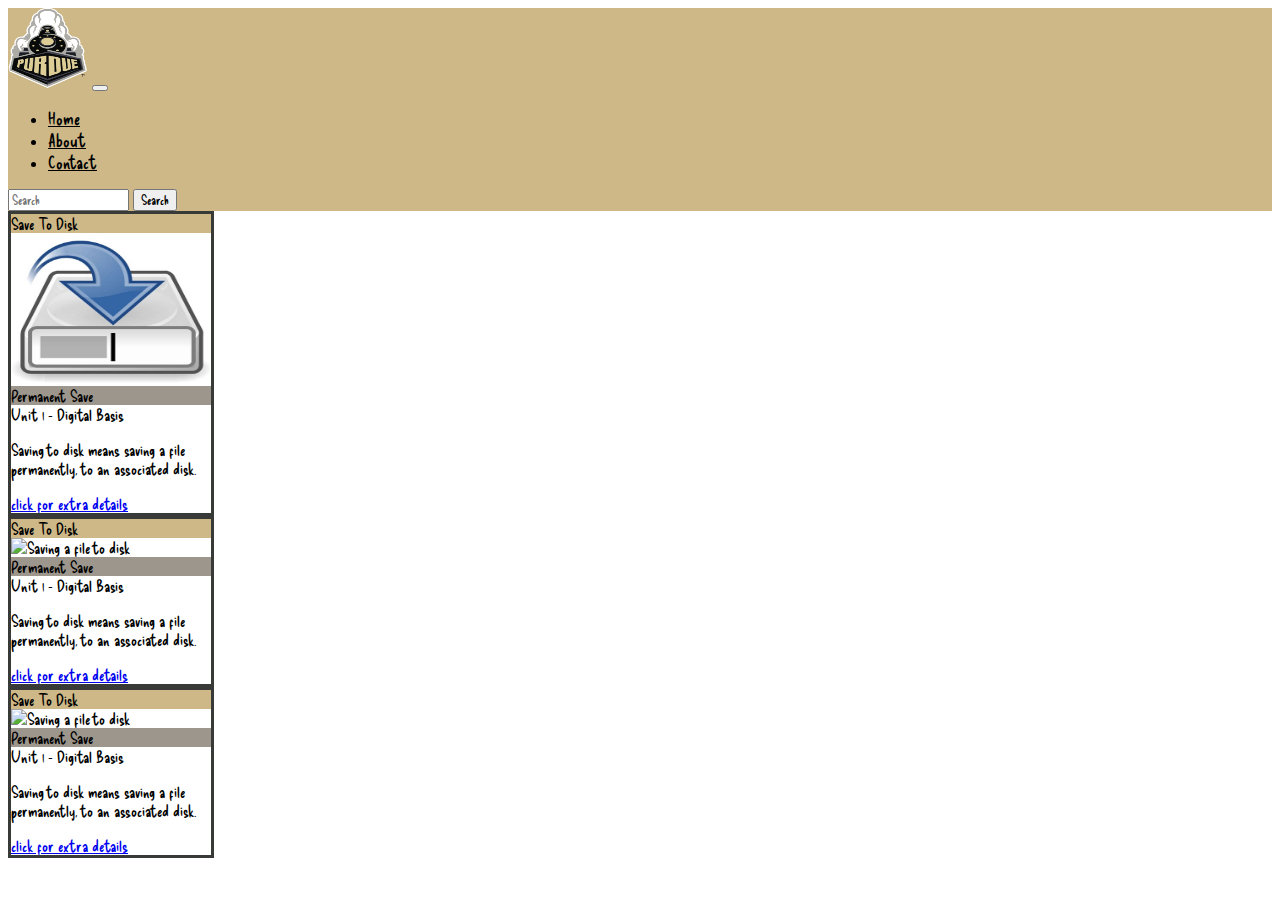
==== index.html @ e86a649c "card template" ====
<!-- @format -->

<!DOCTYPE html>
<html lang="en">
  <head>
    <meta charset="UTF-8" />
    <meta http-equiv="X-UA-Compatible" content="IE=edge" />
    <meta name="viewport" content="width=device-width, initial-scale=1.0" />
    <title>Bootstrap Hamburger</title>
    <link
      href="https://cdn.jsdelivr.net/npm/bootstrap@5.0.2/dist/css/bootstrap.min.css"
      rel="stylesheet"
      integrity="sha384-EVSTQN3/azprG1Anm3QDgpJLIm9Nao0Yz1ztcQTwFspd3yD65VohhpuuCOmLASjC"
      crossorigin="anonymous"
    />
    <link
      rel="stylesheet"
      href="https://cdn.jsdelivr.net/npm/bootstrap-icons@1.10.3/font/bootstrap-icons.css"
    />
    <link rel="preconnect" href="https://fonts.googleapis.com" />
    <link rel="preconnect" href="https://fonts.gstatic.com" crossorigin />
    <link
      href="https://fonts.googleapis.com/css2?family=Delicious+Handrawn&display=swap"
      rel="stylesheet"
    />
    <script
      src="https://cdn.jsdelivr.net/npm/bootstrap@5.0.2/dist/js/bootstrap.bundle.min.js"
      integrity="sha384-MrcW6ZMFYlzcLA8Nl+NtUVF0sA7MsXsP1UyJoMp4YLEuNSfAP+JcXn/tWtIaxVXM"
      crossorigin="anonymous"
    ></script>
    <style>
      .card img {
        width: 100%;
        height: 150px;
      }
      * {
        font-family: "Delicious Handrawn", serif;
      }

      .nav-link{
        color: black;
        font-size: large;
      }
    </style>
  </head>
  <body>
    <nav class="navbar navbar-expand-md" style= "background-color: #ceb888">
      <div class="container">
        <a class="navbar-brand" href="#"
          ><img
            src="images/logo.png"
            style="width: 80px; height: 80px; border-radius: 25px"
        /></a>
        <button
          class="navbar-toggler"
          type="button"
          data-bs-toggle="collapse"
          data-bs-target="#navbarSupportedContent"
        >
          <span class="navbar-toggler-icon"></span>
        </button>
        <div class="collapse navbar-collapse" id="navbarSupportedContent">
          <ul class="navbar-nav mx-5">
            <li class="nav-item">
              <a class="nav-link active" href="#">Home</a>
            </li>
            <li class="nav-item">
              <a class="nav-link" href="#">About</a>
            </li>
            <li class="nav-item">
              <a class="nav-link" href="#">Contact</a>
            </li>
          </ul>
          <form class="d-flex">
            <input
              class="form-control me-2"
              type="search"
              placeholder="Search"
              aria-label="Search"
            />
            <button class="btn btn-outline-success" type="submit" id="look_for">
              Search
            </button>
          </form>
        </div>
      </div>
    </nav>
    <div class="container d-flex">
      <div class="row row-cols-sm-2 row-cols-md-4 row-cols-lg-5 row-cols-xl-5">
      <div class="card m-2" style="width: 200px; border: 3px solid rgb(55, 58, 54)">
        <div class="card-header" style="background-color: #ceb888">
          Save To Disk
        </div>
        <img
          class="card-img"
          src="images/savetodisk.jpg"
          alt="Saving a file to disk"
        />
        <div class="card-body">
          <div class="card-title" style="background-color: rgb(157, 150, 141)">
            Permanent Save
          </div>
          <div class="card-subtitle">Unit 1 - Digital Basis</div>
          <p class="card-text">
            Saving to disk means saving a file permanently, to an associated
            disk.
          </p>
          <a href="#" class="card-link">click for extra details</a>
        </div>
      </div>

      <!-- Copy and paste this section for another card
        * put these card under "container d-flex"
      -->

      <div class="card m-2" style="width: 200px; border: 3px solid rgb(55, 58, 54)">
        <div class="card-header" style="background-color: #ceb888">
          Save To Disk
        </div>
        <img
          class="card-img"
          src="iamges/savetodisk.jpg"
          alt="Saving a file to disk"
        />
        <div class="card-body">
          <div class="card-title" style="background-color: rgb(157, 150, 141)">
            Permanent Save
          </div>
          <div class="card-subtitle">Unit 1 - Digital Basis</div>
          <p class="card-text">
            Saving to disk means saving a file permanently, to an associated
            disk.
          </p>
          <a href="#" class="card-link">click for extra details</a>
        </div>
      </div>

       <!-- Copy and paste this section for another card
        * put these card under "container d-flex"
      -->

      <div class="card m-2" style="width: 200px; border: 3px solid rgb(55, 58, 54)">
        <div class="card-header" style="background-color: #ceb888">
          Save To Disk
        </div>
        <img
          class="card-img"
          src="iamges/savetodisk.jpg"
          alt="Saving a file to disk"
        />
        <div class="card-body">
          <div class="card-title" style="background-color: rgb(157, 150, 141)">
            Permanent Save
          </div>
          <div class="card-subtitle">Unit 1 - Digital Basis</div>
          <p class="card-text">
            Saving to disk means saving a file permanently, to an associated
            disk.
          </p>
          <a href="#" class="card-link">click for extra details</a>
        </div>
      </div>

    </div>
    </div>
  </body>
</html>

<!-- @format -->
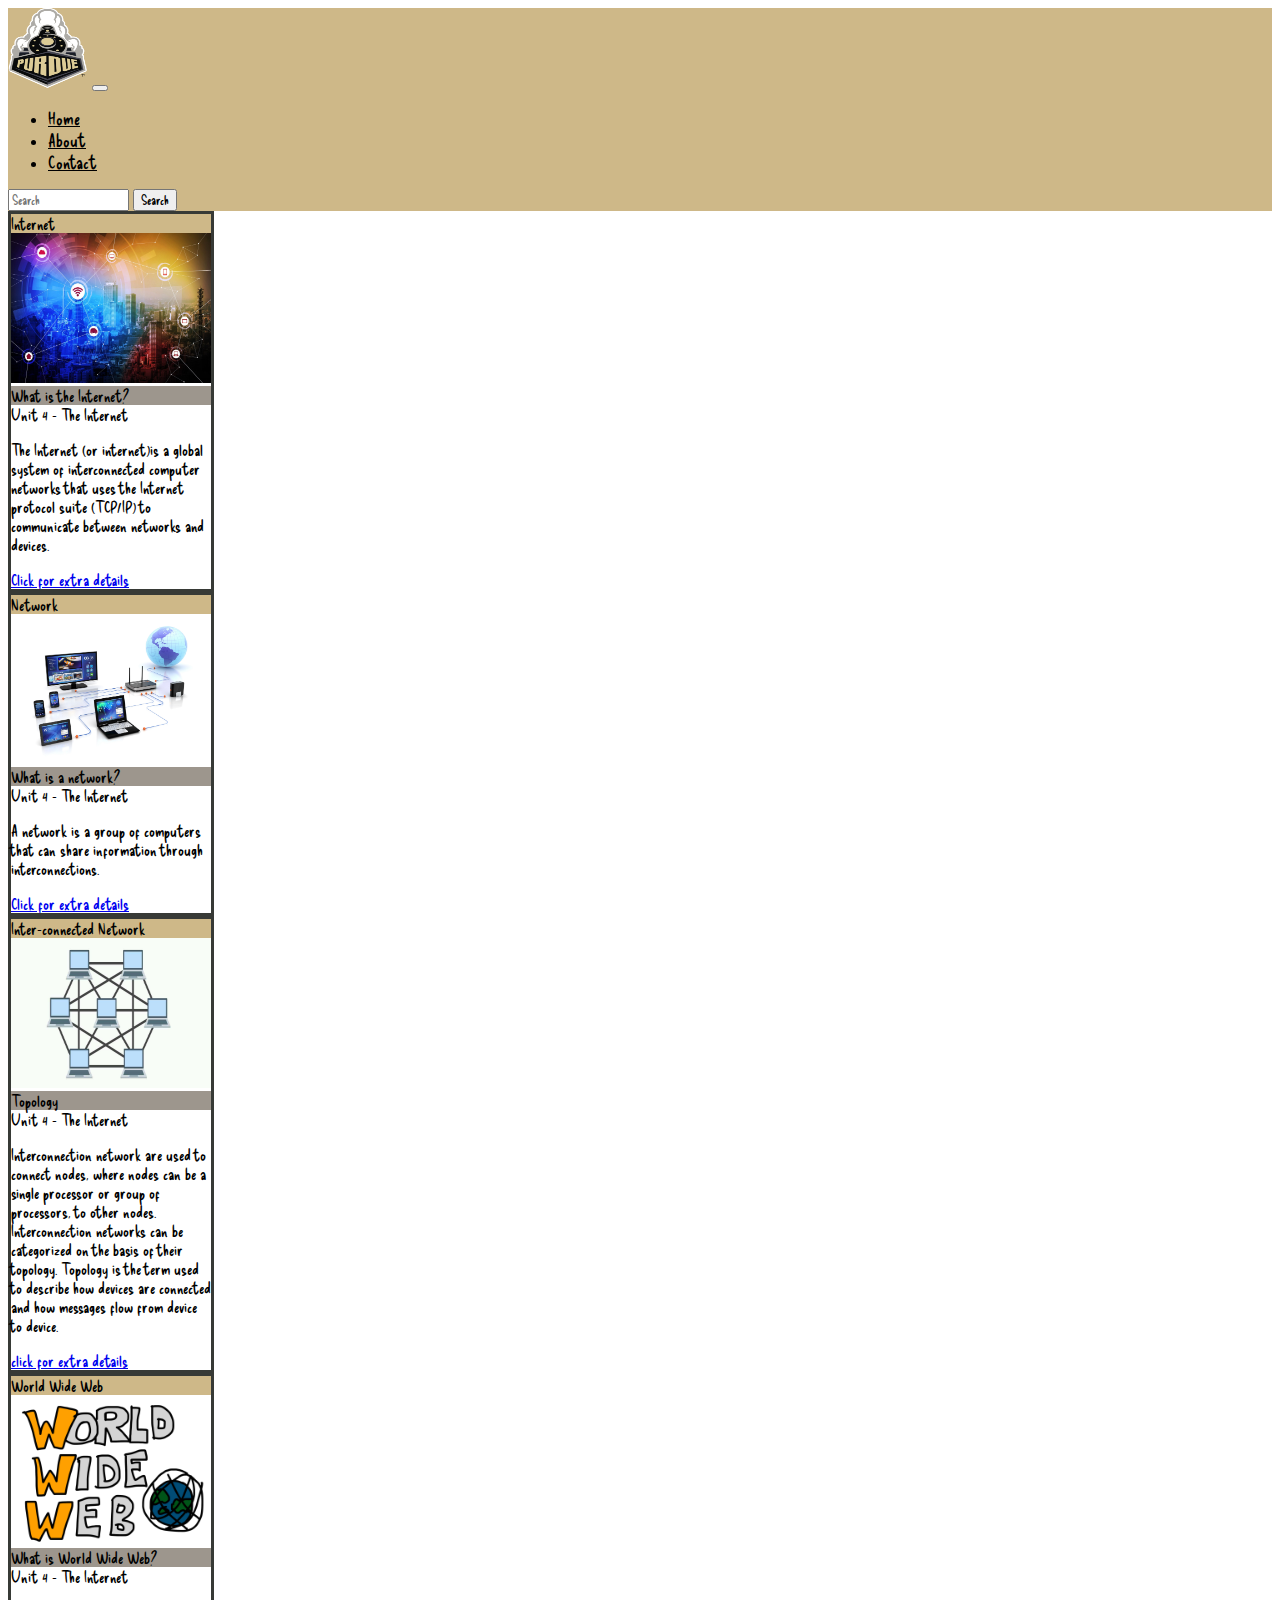
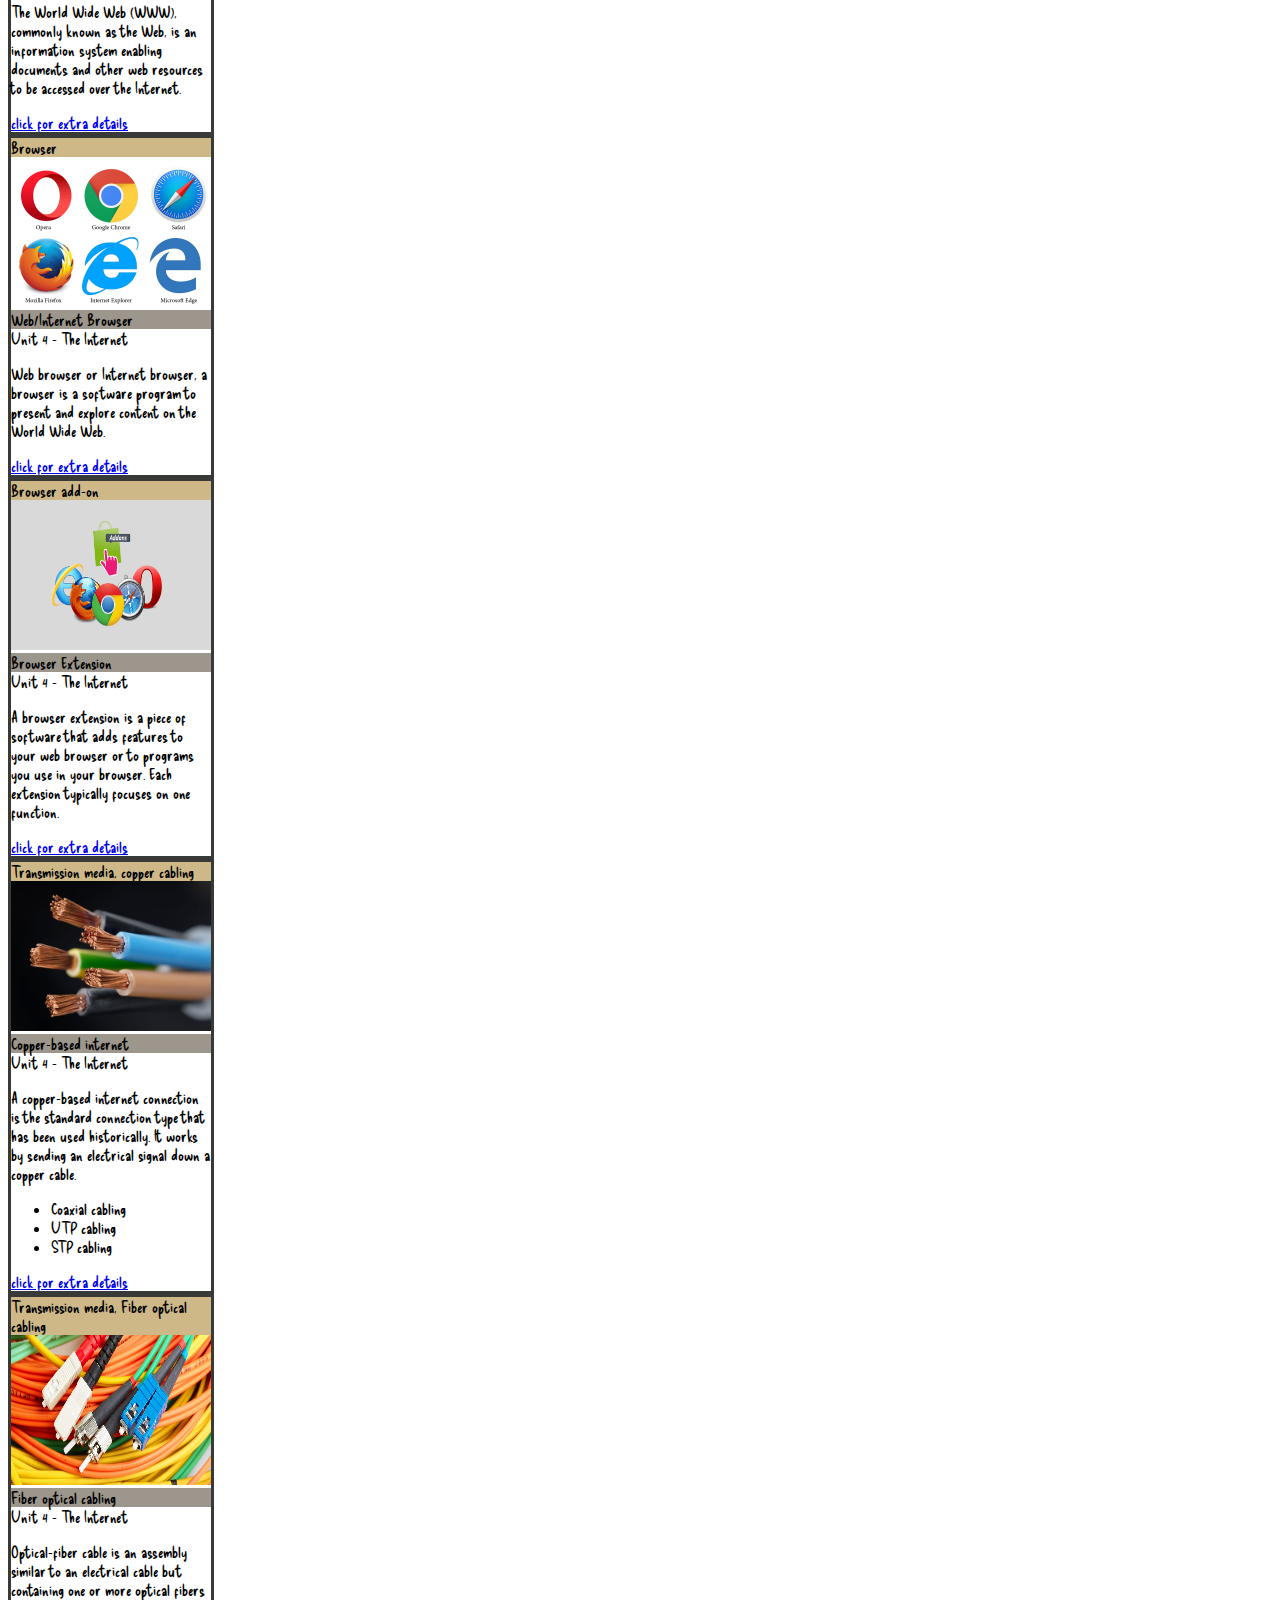
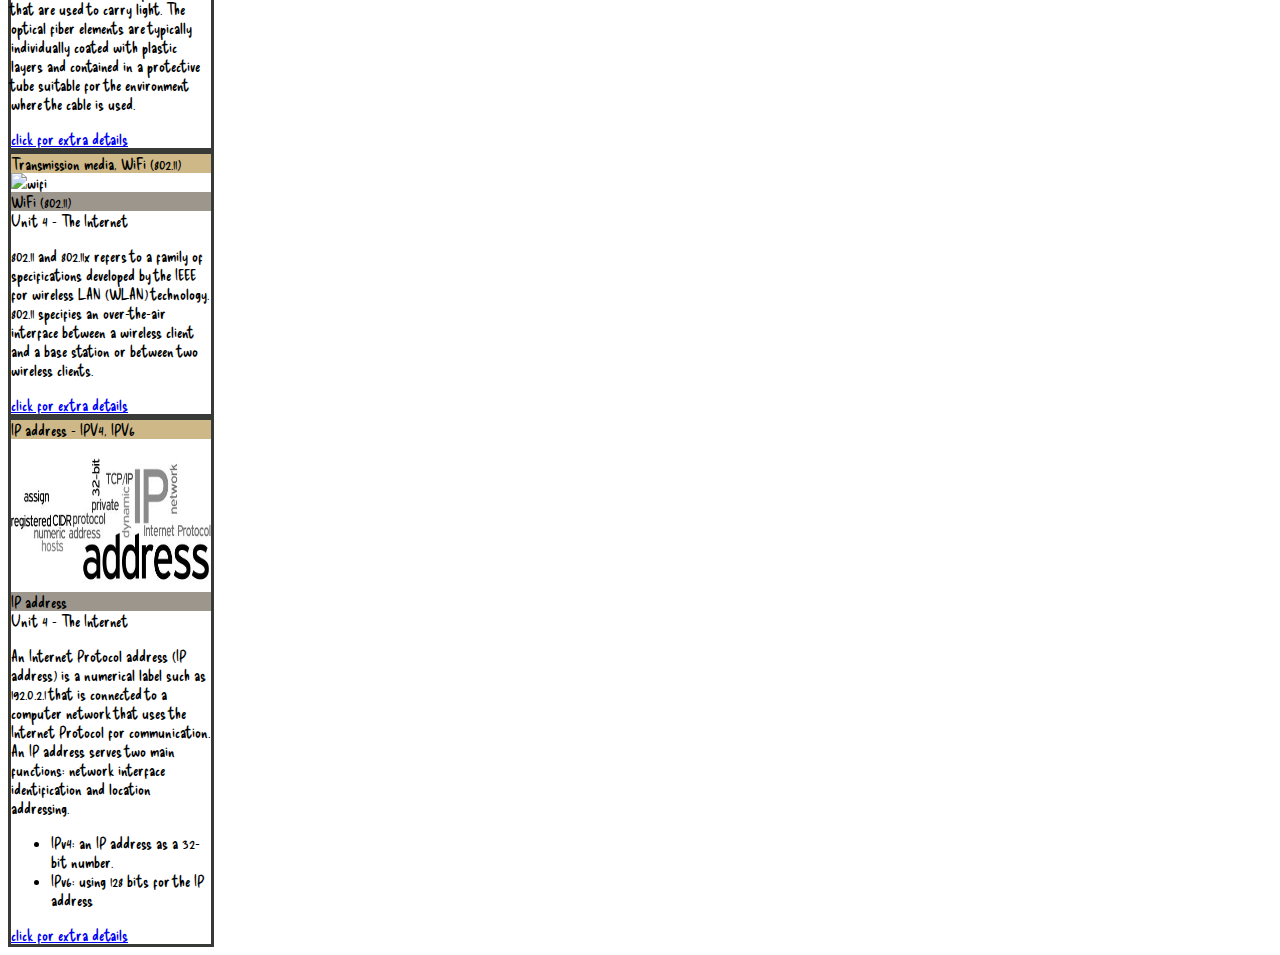
==== commit c8683b3c: "card content" ====
--- a/index.html
+++ b/index.html
@@ -6,7 +6,11 @@
     <meta charset="UTF-8" />
     <meta http-equiv="X-UA-Compatible" content="IE=edge" />
     <meta name="viewport" content="width=device-width, initial-scale=1.0" />
-    <title>Bootstrap Hamburger</title>
+    <title>Terminology Card</title>
+    <link rel="apple-touch-icon" sizes="180x180" href="favicons/apple-touch-icon.png">
+    <link rel="icon" type="image/png" sizes="32x32" href="favicons/favicon-32x32.png">
+    <link rel="icon" type="image/png" sizes="16x16" href="favicons/favicon-16x16.png">
+    <link rel="manifest" href="/site.webmanifest">
     <link
       href="https://cdn.jsdelivr.net/npm/bootstrap@5.0.2/dist/css/bootstrap.min.css"
       rel="stylesheet"
@@ -41,10 +45,15 @@
         color: black;
         font-size: large;
       }
+
+      .navbar-toggler-icon{
+
+        color: black;
+      }
     </style>
   </head>
   <body>
-    <nav class="navbar navbar-expand-md" style= "background-color: #ceb888">
+    <nav class="navbar navbar-expand-md" style= "background-color: #ceb888" >
       <div class="container">
         <a class="navbar-brand" href="#"
           ><img
@@ -85,29 +94,55 @@
         </div>
       </div>
     </nav>
-    <div class="container d-flex">
+    <div class="container my-5 d-flex">
       <div class="row row-cols-sm-2 row-cols-md-4 row-cols-lg-5 row-cols-xl-5">
-      <div class="card m-2" style="width: 200px; border: 3px solid rgb(55, 58, 54)">
-        <div class="card-header" style="background-color: #ceb888">
-          Save To Disk
-        </div>
-        <img
-          class="card-img"
-          src="images/savetodisk.jpg"
-          alt="Saving a file to disk"
-        />
-        <div class="card-body">
-          <div class="card-title" style="background-color: rgb(157, 150, 141)">
-            Permanent Save
-          </div>
-          <div class="card-subtitle">Unit 1 - Digital Basis</div>
-          <p class="card-text">
-            Saving to disk means saving a file permanently, to an associated
-            disk.
-          </p>
-          <a href="#" class="card-link">click for extra details</a>
-        </div>
-      </div>
+      
+        <div class="card m-2" style="width: 200px; border: 3px solid rgb(55, 58, 54)">
+          <div class="card-header" style="background-color: #ceb888">
+            Internet
+          </div>
+          <img
+            class="card-img"
+            src="images/internet.jpg"
+            alt="internet"
+          />
+          <div class="card-body">
+            <div class="card-title" style="background-color: rgb(157, 150, 141)">
+              What is the Internet?
+            </div>
+            <div class="card-subtitle">Unit 4 - The Internet</div>
+            <p class="card-text">
+              The Internet (or internet)is a global system of interconnected computer networks that uses the Internet protocol suite (TCP/IP)
+              to communicate between networks and devices.
+            </p>
+            <a href="#" class="card-link">Click for extra details</a>
+          </div>
+        </div>
+
+         <!-- Copy and paste this section for another card
+        * put these card under "container d-flex"
+      -->
+
+        <div class="card m-2" style="width: 200px; border: 3px solid rgb(55, 58, 54)">
+          <div class="card-header" style="background-color: #ceb888">
+            Network
+          </div>
+          <img
+            class="card-img"
+            src="images/network.jpg"
+            alt="Network"
+          />
+          <div class="card-body">
+            <div class="card-title" style="background-color: rgb(157, 150, 141)">
+              What is a network?
+            </div>
+            <div class="card-subtitle">Unit 4 - The Internet</div>
+            <p class="card-text">
+              A network is a group of computers that can share information through interconnections.
+            </p>
+            <a href="#" class="card-link">Click for extra details</a>
+          </div>
+        </div>
 
       <!-- Copy and paste this section for another card
         * put these card under "container d-flex"
@@ -115,21 +150,22 @@
 
       <div class="card m-2" style="width: 200px; border: 3px solid rgb(55, 58, 54)">
         <div class="card-header" style="background-color: #ceb888">
-          Save To Disk
-        </div>
-        <img
-          class="card-img"
-          src="iamges/savetodisk.jpg"
-          alt="Saving a file to disk"
-        />
-        <div class="card-body">
-          <div class="card-title" style="background-color: rgb(157, 150, 141)">
-            Permanent Save
-          </div>
-          <div class="card-subtitle">Unit 1 - Digital Basis</div>
-          <p class="card-text">
-            Saving to disk means saving a file permanently, to an associated
-            disk.
+          Inter-connected Network
+        </div>
+        <img
+          class="card-img"
+          src="images/topology.jpg"
+          alt="topology"
+        />
+        <div class="card-body">
+          <div class="card-title" style="background-color: rgb(157, 150, 141)">
+           Topology
+          </div>
+          <div class="card-subtitle">Unit 4 - The Internet</div>
+          <p class="card-text">
+            Interconnection network are used to connect nodes, where nodes can be a single processor or group of processors, to other nodes.
+            Interconnection networks can be categorized on the basis of their topology. 
+            Topology is the term used to describe how devices are connected and how messages flow from device to device.
           </p>
           <a href="#" class="card-link">click for extra details</a>
         </div>
@@ -141,22 +177,166 @@
 
       <div class="card m-2" style="width: 200px; border: 3px solid rgb(55, 58, 54)">
         <div class="card-header" style="background-color: #ceb888">
-          Save To Disk
-        </div>
-        <img
-          class="card-img"
-          src="iamges/savetodisk.jpg"
-          alt="Saving a file to disk"
-        />
-        <div class="card-body">
-          <div class="card-title" style="background-color: rgb(157, 150, 141)">
-            Permanent Save
-          </div>
-          <div class="card-subtitle">Unit 1 - Digital Basis</div>
-          <p class="card-text">
-            Saving to disk means saving a file permanently, to an associated
-            disk.
-          </p>
+          World Wide Web
+        </div>
+        <img
+          class="card-img"
+          src="images/world-wide-web.png"
+          alt="world-wide-web"
+        />
+        <div class="card-body">
+          <div class="card-title" style="background-color: rgb(157, 150, 141)">
+            What is World Wide Web? 
+          </div>
+          <div class="card-subtitle">Unit 4 - The Internet</div>
+          <p class="card-text">
+            The World Wide Web (WWW), commonly known as the Web, is an information system enabling documents and other web resources to be accessed over the Internet.
+          </p>
+          <a href="#" class="card-link">click for extra details</a>
+        </div>
+      </div>
+
+      <!-- Copy and paste this section for another card
+        * put these card under "container d-flex"
+      -->
+
+      <div class="card m-2" style="width: 200px; border: 3px solid rgb(55, 58, 54)">
+        <div class="card-header" style="background-color: #ceb888">
+          Browser
+        </div>
+        <img
+          class="card-img"
+          src="images/browsers.png"
+          alt="browsers"
+        />
+        <div class="card-body">
+          <div class="card-title" style="background-color: rgb(157, 150, 141)">
+            Web/Internet Browser
+          </div>
+          <div class="card-subtitle">Unit 4 - The Internet</div>
+          <p class="card-text">
+            Web browser or Internet browser, a browser is a software program to present and explore content on the World Wide Web. 
+          </p>
+          <a href="#" class="card-link">click for extra details</a>
+        </div>
+      </div>
+
+      <div class="card m-2" style="width: 200px; border: 3px solid rgb(55, 58, 54)">
+        <div class="card-header" style="background-color: #ceb888">
+          Browser add-on
+        </div>
+        <img
+          class="card-img"
+          src="images/add-on.png"
+          alt="Add-on"
+        />
+        <div class="card-body">
+          <div class="card-title" style="background-color: rgb(157, 150, 141)">
+            Browser Extension
+          </div>
+          <div class="card-subtitle">Unit 4 - The Internet</div>
+          <p class="card-text">
+            A browser extension is a piece of software that adds features to your web browser or to programs you use in your browser. 
+            Each extension typically focuses on one function.
+          </p>
+          <a href="#" class="card-link">click for extra details</a>
+        </div>
+      </div>
+
+      <div class="card m-2" style="width: 200px; border: 3px solid rgb(55, 58, 54)">
+        <div class="card-header" style="background-color: #ceb888">
+          Transmission media, copper cabling
+        </div>
+        <img
+          class="card-img"
+          src="images/copper.jpg"
+          alt="copper"
+        />
+        <div class="card-body">
+          <div class="card-title" style="background-color: rgb(157, 150, 141)">
+            Copper-based internet
+          </div>
+          <div class="card-subtitle">Unit 4 - The Internet</div>
+          <p class="card-text">
+            A copper-based internet connection is the standard connection type that has been used historically. It works by sending an electrical signal down a copper cable.
+            <ul>
+              <li>Coaxial cabling</li>
+              <li>UTP cabling</li>
+              <li>STP cabling</li>
+            </ul>
+          </p>
+          <a href="#" class="card-link">click for extra details</a>
+        </div>
+      </div>
+
+      <div class="card m-2" style="width: 200px; border: 3px solid rgb(55, 58, 54)">
+        <div class="card-header" style="background-color: #ceb888">
+          Transmission media, Fiber optical cabling
+        </div>
+        <img
+          class="card-img"
+          src="images/fiber.jpg"
+          alt="fiber"
+        />
+        <div class="card-body">
+          <div class="card-title" style="background-color: rgb(157, 150, 141)">
+            Fiber optical cabling
+          </div>
+          <div class="card-subtitle">Unit 4 - The Internet</div>
+          <p class="card-text">
+            Optical-fiber cable is an assembly similar to an electrical cable but containing one or more optical fibers that are used to carry light. 
+            The optical fiber elements are typically individually coated with plastic layers and contained in a 
+            protective tube suitable for the environment where the cable is used.
+          </p>
+          <a href="#" class="card-link">click for extra details</a>
+        </div>
+      </div>
+
+      <div class="card m-2" style="width: 200px; border: 3px solid rgb(55, 58, 54)">
+        <div class="card-header" style="background-color: #ceb888">
+          Transmission media, WiFi (802.11)
+        </div>
+        <img
+          class="card-img"
+          src="images/wifi.png"
+          alt="wifi"
+        />
+        <div class="card-body">
+          <div class="card-title" style="background-color: rgb(157, 150, 141)">
+            WiFi (802.11)
+          </div>
+          <div class="card-subtitle">Unit 4 - The Internet</div>
+          <p class="card-text">
+            802.11 and 802.11x refers to a family of specifications developed by the IEEE for wireless LAN (WLAN) technology. 
+            802.11 specifies an over-the-air interface between a wireless client and a base station or between two wireless clients. 
+          </p>
+          <a href="#" class="card-link">click for extra details</a>
+        </div>
+      </div>
+
+      <div class="card m-2" style="width: 200px; border: 3px solid rgb(55, 58, 54)">
+        <div class="card-header" style="background-color: #ceb888">
+          IP address - IPV4, IPV6
+        </div>
+        <img
+          class="card-img"
+          src="images/ip-address.jpg"
+          alt="ip-address"
+        />
+        <div class="card-body">
+          <div class="card-title" style="background-color: rgb(157, 150, 141)">
+            IP address 
+          </div>
+          <div class="card-subtitle">Unit 4 - The Internet</div>
+          <p class="card-text">
+            An Internet Protocol address (IP address) is a numerical label such as 192.0.2.1 that is connected to a computer network that uses the Internet Protocol for communication. 
+            An IP address serves two main functions: network interface identification and location addressing.
+          </p>
+
+          <ul>
+            <li>IPv4:  an IP address as a 32-bit number.</li>
+            <li>IPv6: using 128 bits for the IP address</li>
+          </ul>
           <a href="#" class="card-link">click for extra details</a>
         </div>
       </div>
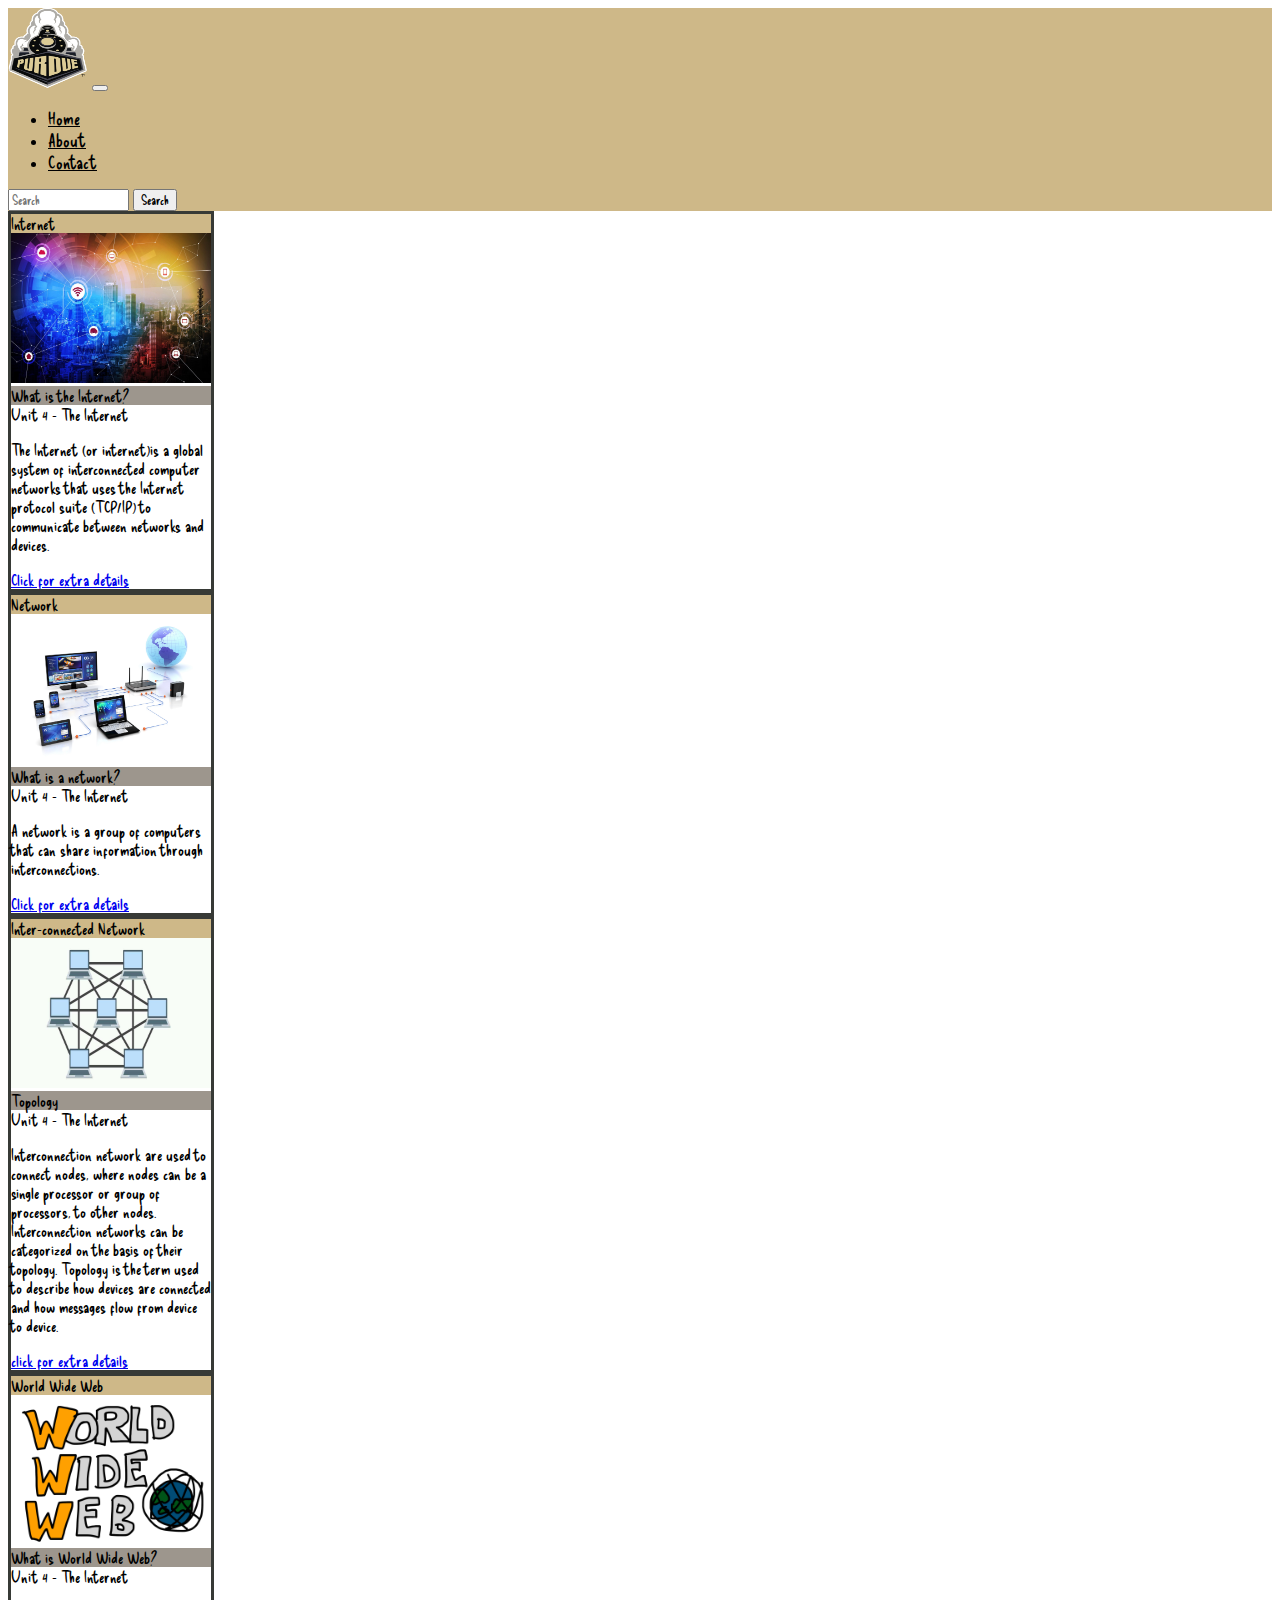
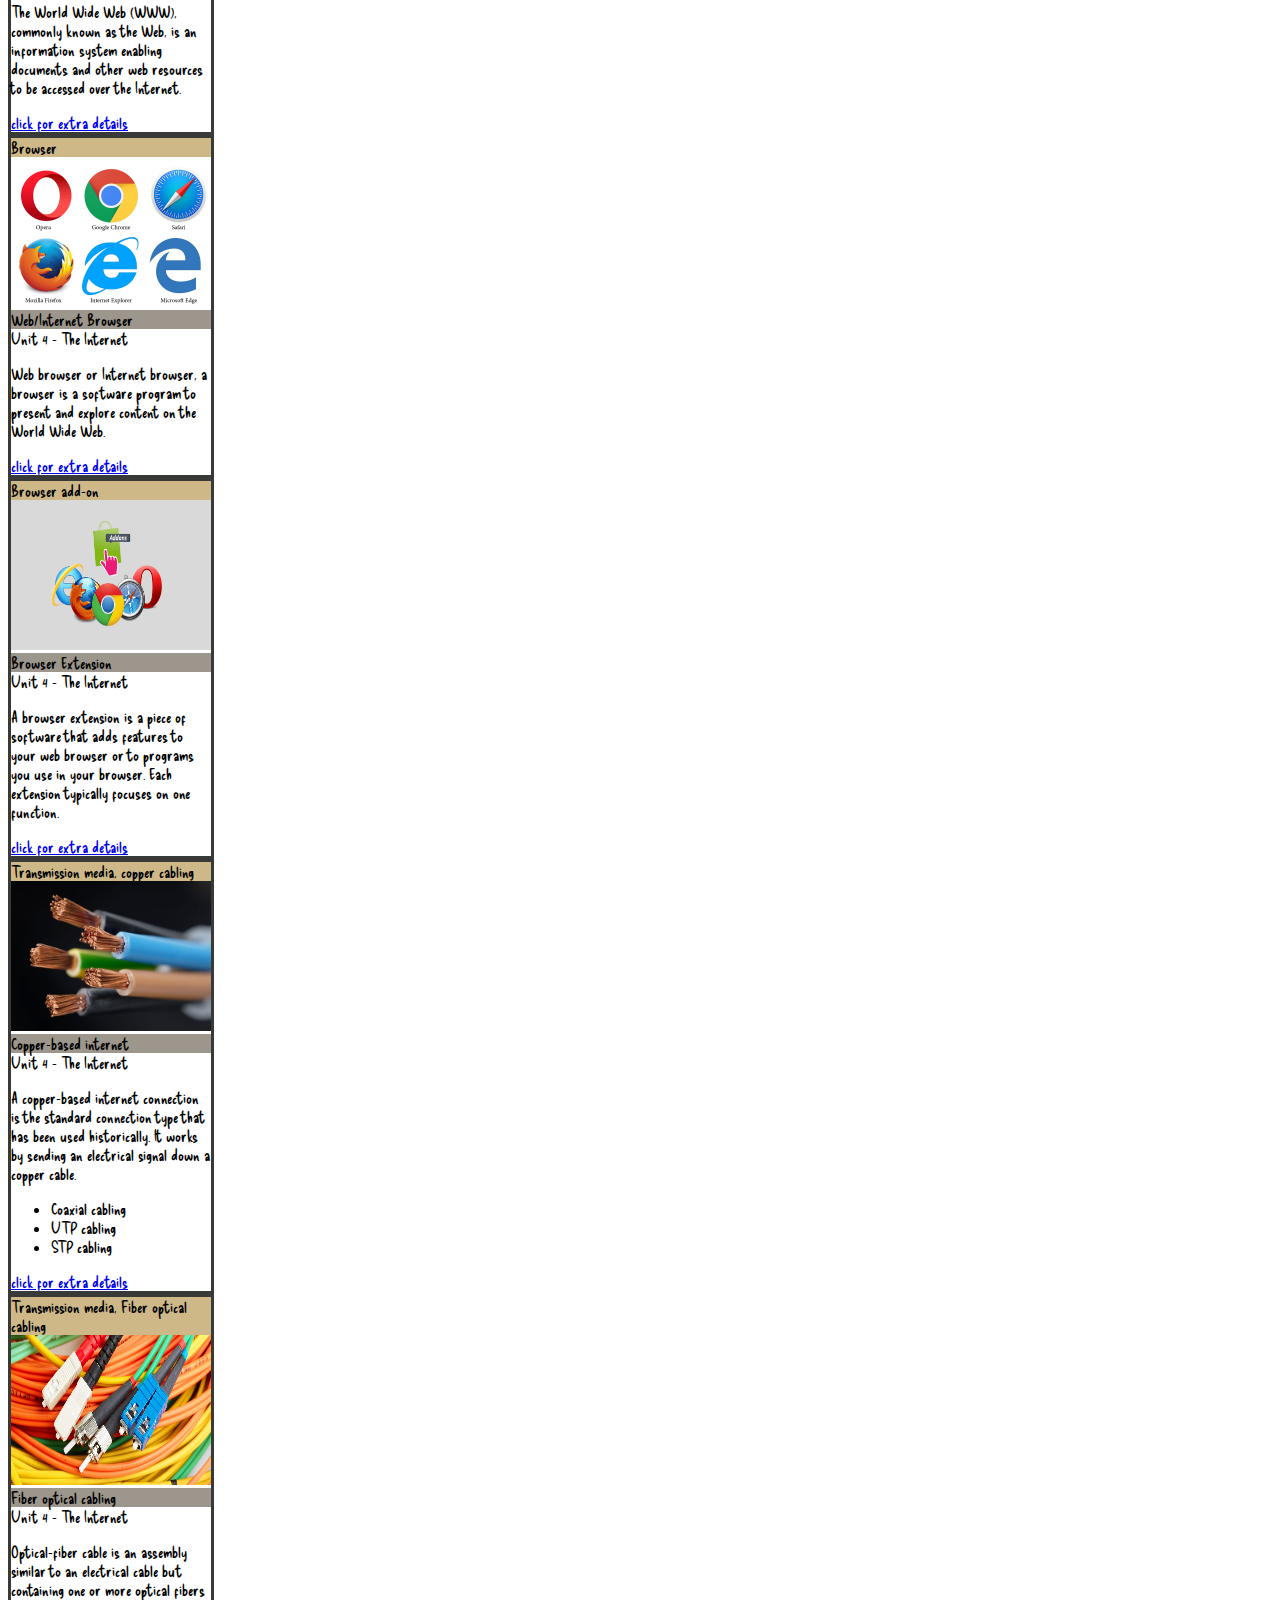
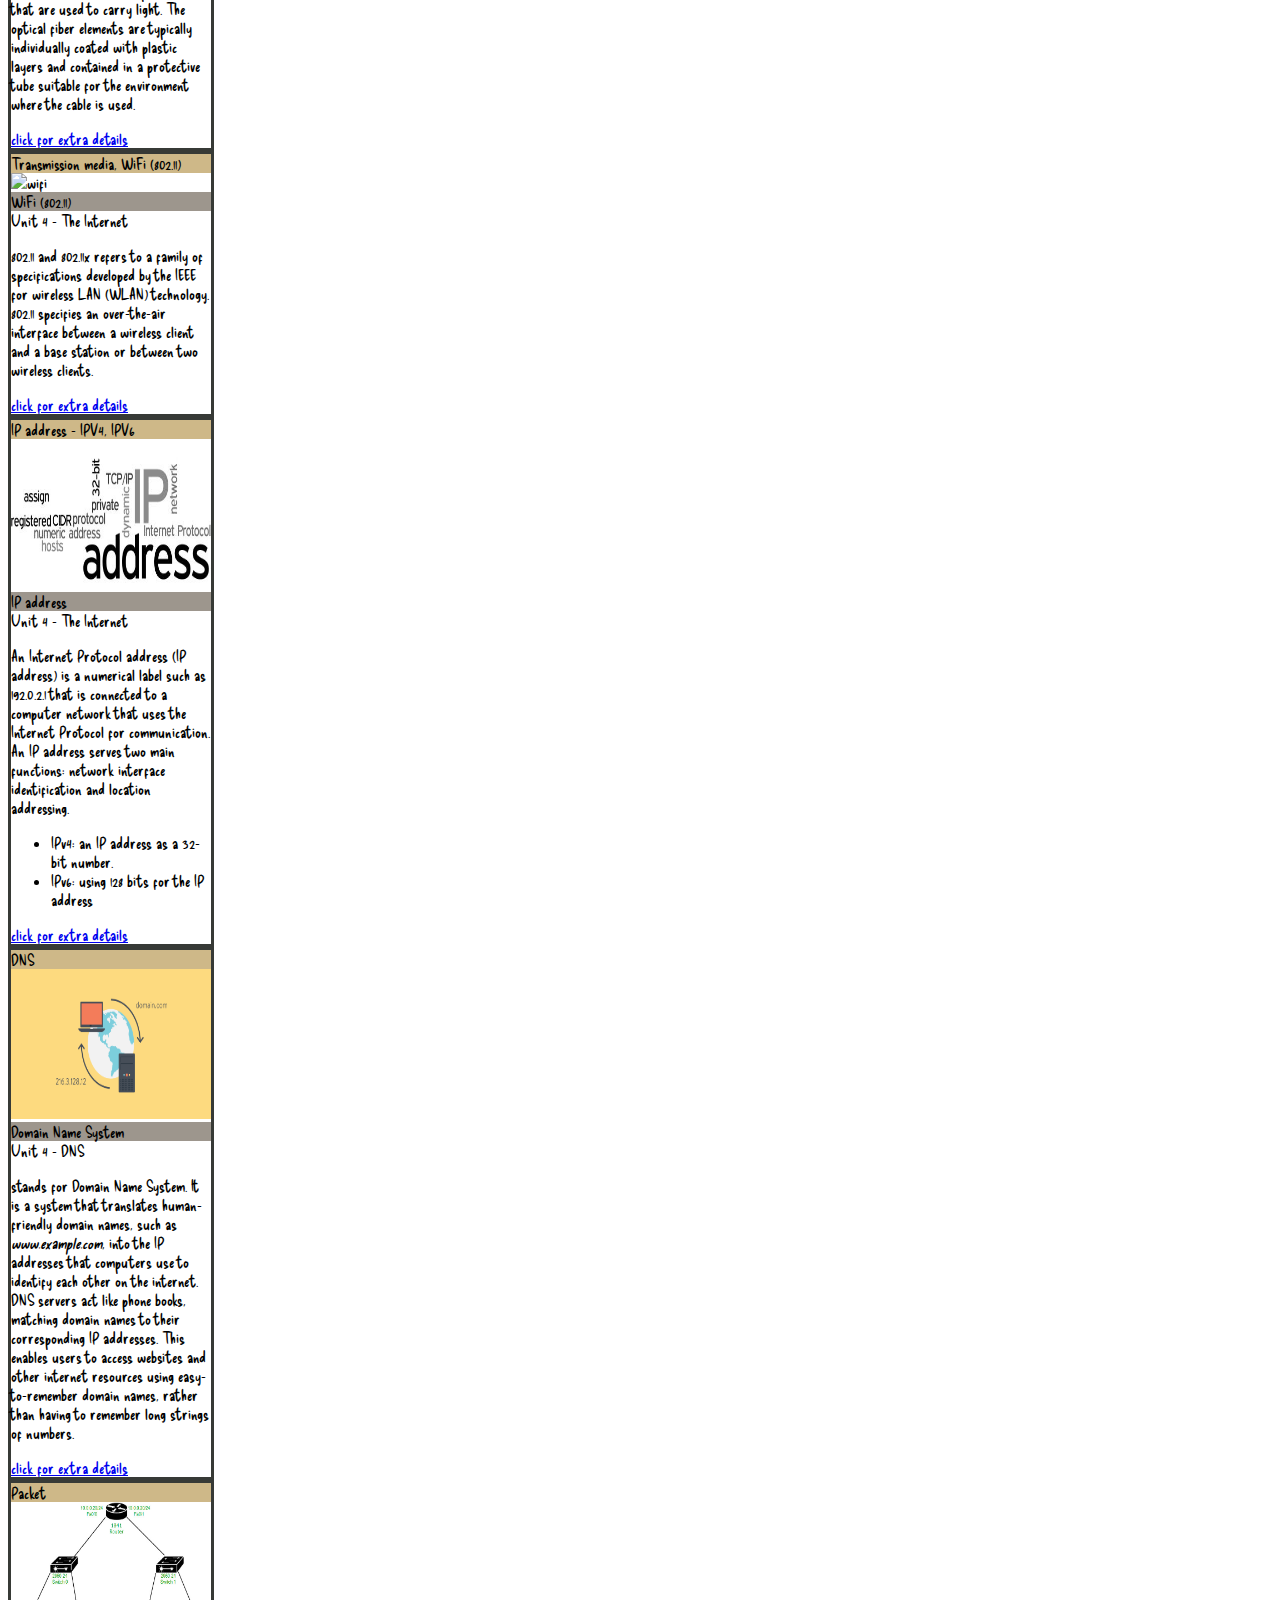
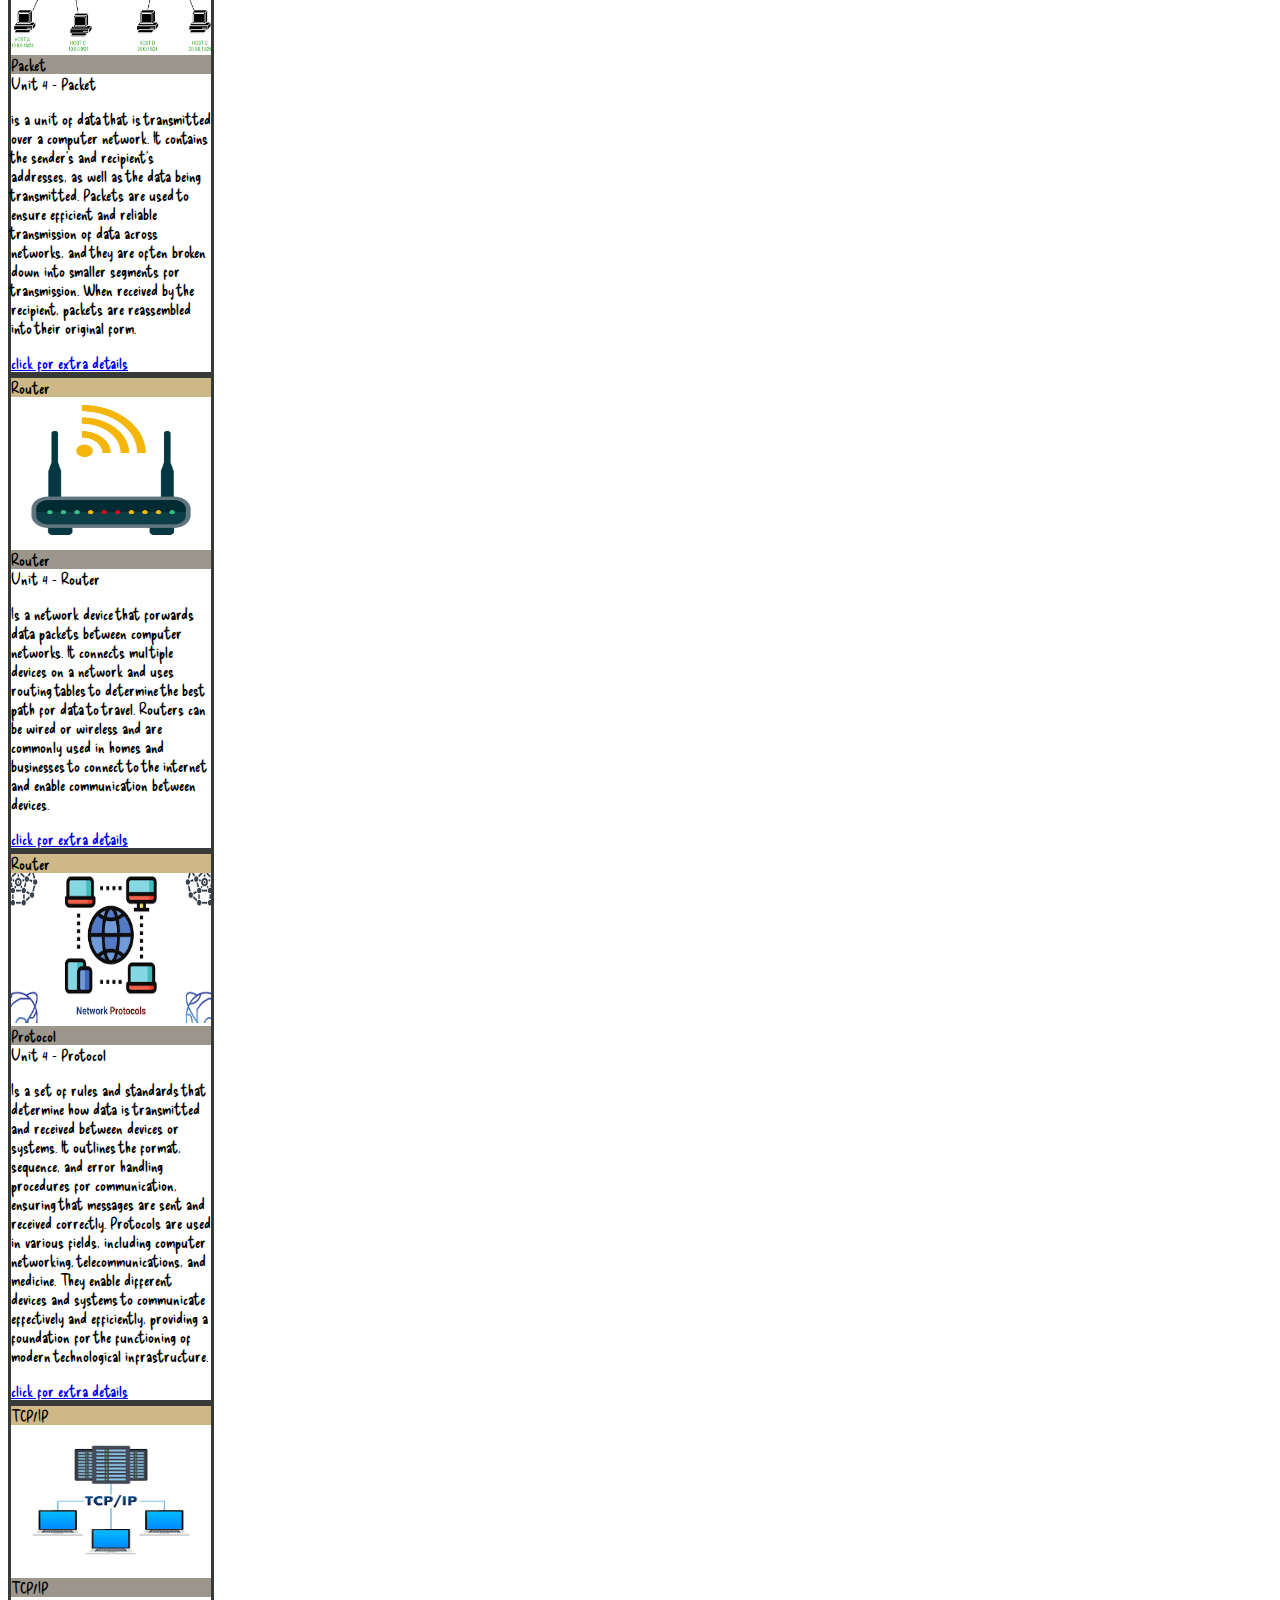
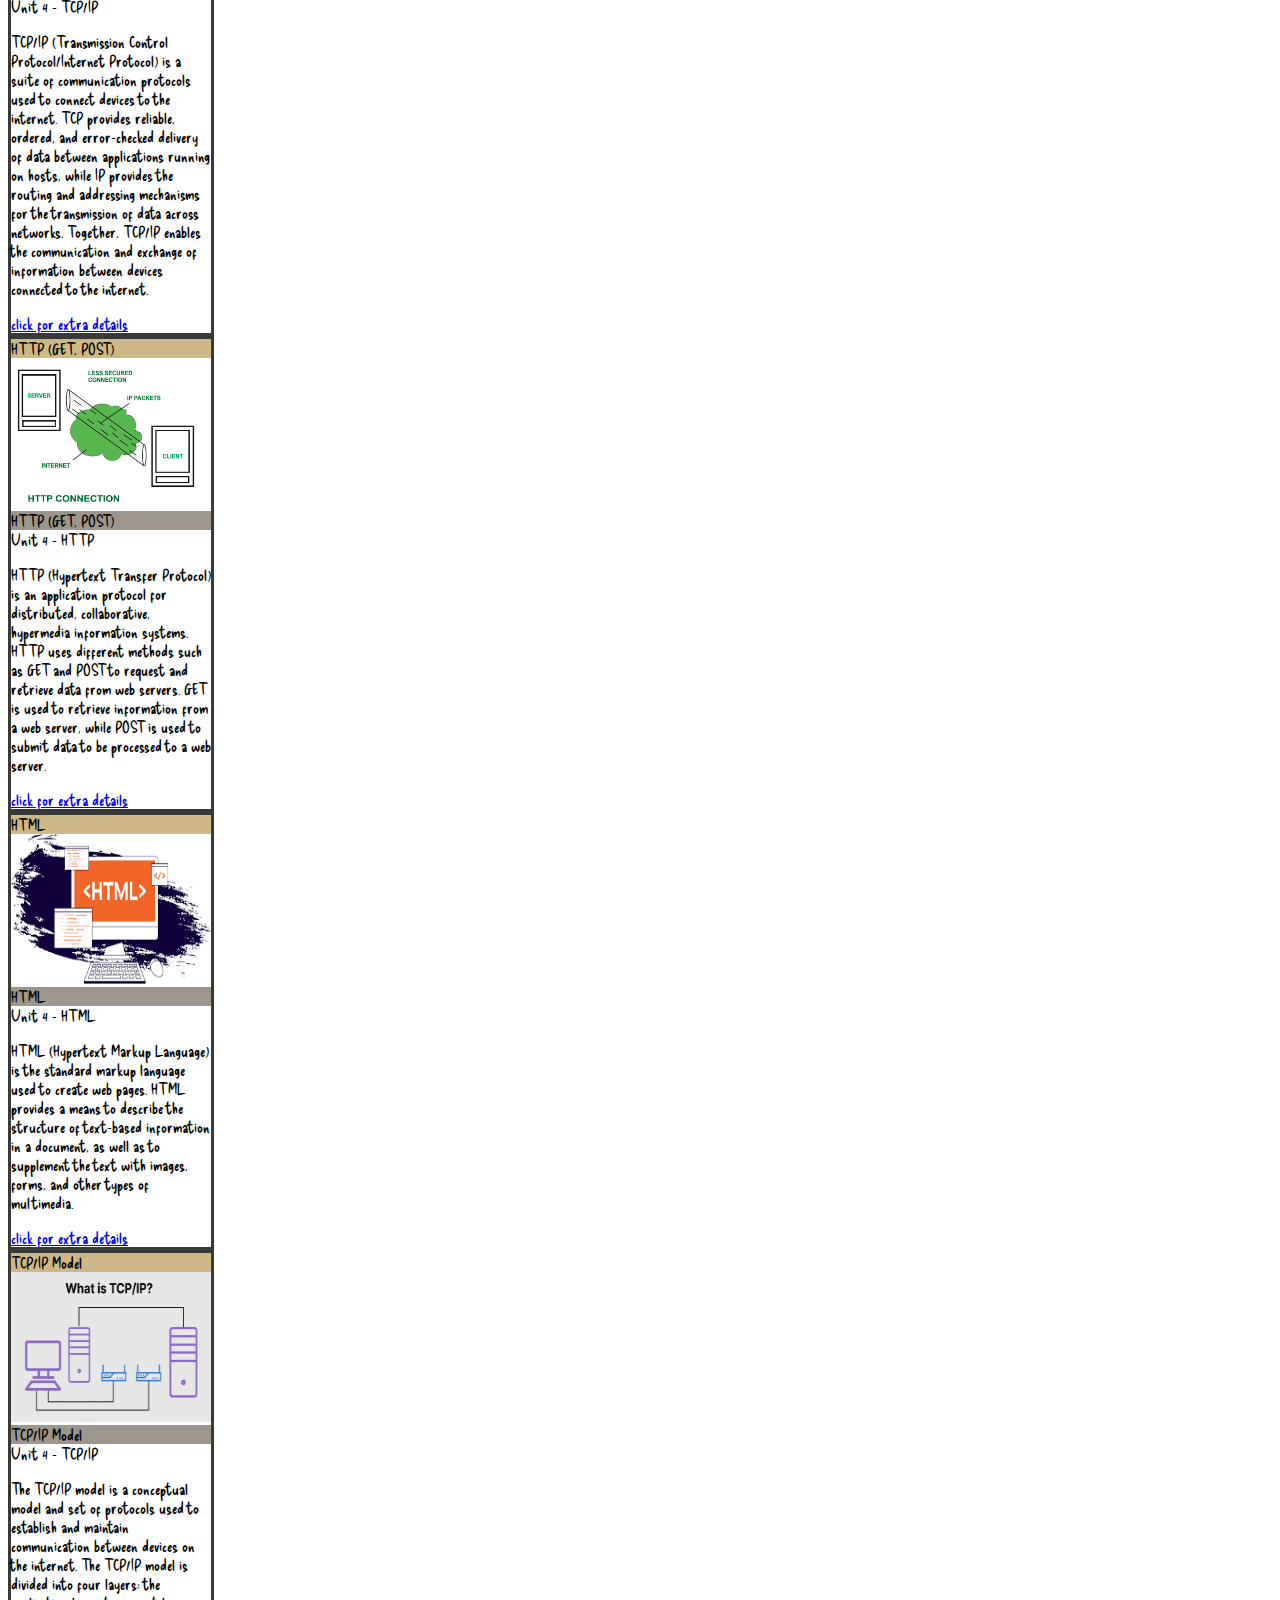
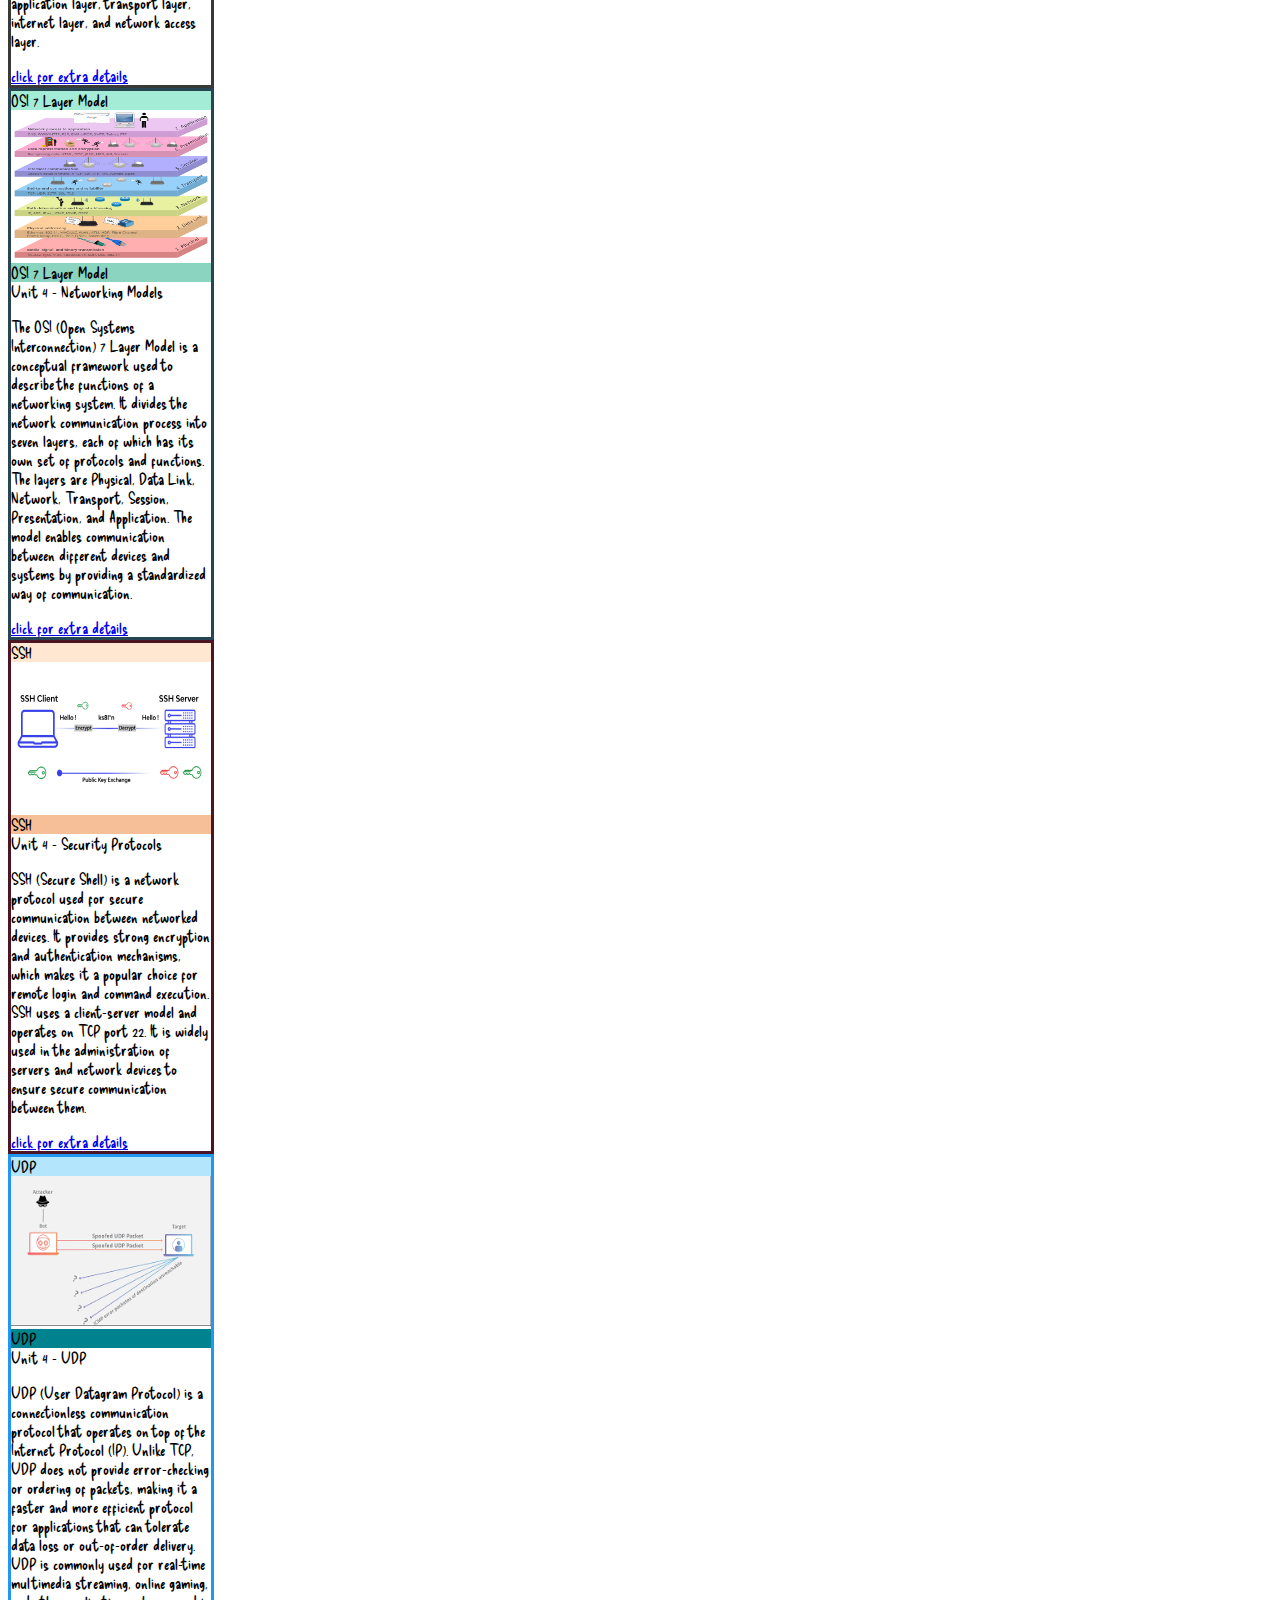
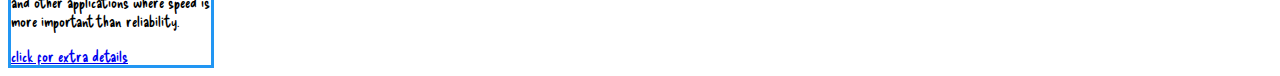
==== commit c36979ea: "creating cards for terms" ====
--- a/index.html
+++ b/index.html
@@ -341,6 +341,260 @@
         </div>
       </div>
 
+      <!-- // Tressica -->
+      <div class="card m-2" style="width: 200px; border: 3px solid rgb(55, 58, 54)">
+        <div class="card-header" style="background-color: #ceb888">
+          DNS
+        </div>
+        <img
+          class="card-img"
+          src="images/what-is-dns.png"
+          alt="DNS"
+        />
+        <div class="card-body">
+          <div class="card-title" style="background-color: rgb(157, 150, 141)">
+            Domain Name System
+          </div>
+          <div class="card-subtitle">Unit 4 - DNS</div>
+          <p class="card-text">
+            stands for Domain Name System. It is a system that translates human-friendly domain names, such as <em>www.example.com</em>, into the IP addresses that 
+            computers use to identify each other on the internet. DNS servers act like phone books, matching domain names to their corresponding IP addresses. 
+            This enables users to access websites and other internet resources using easy-to-remember domain names, rather than having to remember long strings of numbers.
+          </p>
+          <a href="#" class="card-link">click for extra details</a>
+        </div>
+      </div>
+
+      <div class="card m-2" style="width: 200px; border: 3px solid rgb(55, 58, 54)">
+        <div class="card-header" style="background-color: #ceb888">
+          Packet
+        </div>
+        <img
+          class="card-img"
+          src="images/Packet_flow_1.jpg"
+          alt="Packet"
+        />
+        <div class="card-body">
+          <div class="card-title" style="background-color: rgb(157, 150, 141)">
+            Packet
+          </div>
+          <div class="card-subtitle">Unit 4 - Packet</div>
+          <p class="card-text">
+             is a unit of data that is transmitted over a computer network. It contains the sender's and recipient's addresses, as well as the data being transmitted. 
+            Packets are used to ensure efficient and reliable transmission of data across networks, 
+            and they are often broken down into smaller segments for transmission. When received by the recipient, packets are reassembled into their original form.
+          </p>
+          <a href="#" class="card-link">click for extra details</a>
+        </div>
+      </div>
+
+      <div class="card m-2" style="width: 200px; border: 3px solid rgb(55, 58, 54)">
+        <div class="card-header" style="background-color: #ceb888">
+          Router
+        </div>
+        <img
+          class="card-img"
+          src="images/Router.jpg"
+          alt="Router"
+        />
+        <div class="card-body">
+          <div class="card-title" style="background-color: rgb(157, 150, 141)">
+            Router
+          </div>
+          <div class="card-subtitle">Unit 4 - Router</div>
+          <p class="card-text">
+            Is a network device that forwards data packets between computer networks. It connects multiple devices on a network and uses routing tables to 
+            determine the best path for data to travel. 
+            Routers can be wired or wireless and are commonly used in homes and businesses to connect to the internet and enable communication between devices.
+          </p>
+          <a href="#" class="card-link">click for extra details</a>
+        </div>
+      </div>
+
+      <div class="card m-2" style="width: 200px; border: 3px solid rgb(55, 58, 54)">
+        <div class="card-header" style="background-color: #ceb888">
+          Router
+        </div>
+        <img
+          class="card-img"
+          src="images/Protocol.png"
+          alt="Protocol"
+        />
+        <div class="card-body">
+          <div class="card-title" style="background-color: rgb(157, 150, 141)">
+            Protocol
+          </div>
+          <div class="card-subtitle">Unit 4 - Protocol</div>
+          <p class="card-text">
+            Is a set of rules and standards that determine how data is transmitted and received between devices or systems. It outlines the format, sequence, 
+            and error handling procedures for communication, ensuring that messages are sent and received correctly. Protocols are used in various fields, including computer networking, telecommunications, and medicine. 
+            They enable different devices and systems to communicate effectively and efficiently, providing a foundation for the functioning of modern technological infrastructure.
+          </p>
+          <a href="#" class="card-link">click for extra details</a>
+        </div>
+      </div>
+
+      <div class="card m-2" style="width: 200px; border: 3px solid rgb(55, 58, 54)">
+        <div class="card-header" style="background-color: #ceb888">
+          TCP/IP
+        </div>
+        <img
+          class="card-img"
+          src="images/TCP.png"
+          alt="TCP/IP"
+        />
+        <div class="card-body">
+          <div class="card-title" style="background-color: rgb(157, 150, 141)">
+            TCP/IP
+          </div>
+          <div class="card-subtitle">Unit 4 - TCP/IP</div>
+          <p class="card-text">
+            TCP/IP (Transmission Control Protocol/Internet Protocol) is a suite of communication protocols used to connect devices to the internet. 
+            TCP provides reliable, ordered, and error-checked delivery of data between applications running on hosts, while IP provides the routing and 
+            addressing mechanisms for the transmission of data across networks. 
+            Together, TCP/IP enables the communication and exchange of information between devices connected to the internet.
+          </p>
+          <a href="#" class="card-link">click for extra details</a>
+        </div>
+      </div>
+
+      <div class="card m-2" style="width: 200px; border: 3px solid rgb(55, 58, 54)">
+        <div class="card-header" style="background-color: #ceb888">
+          HTTP (GET, POST)
+        </div>
+        <img
+          class="card-img"
+          src="images/Http.png"
+          alt="HTTP (GET, POST)"
+        />
+        <div class="card-body">
+          <div class="card-title" style="background-color: rgb(157, 150, 141)">
+            HTTP (GET, POST)
+          </div>
+          <div class="card-subtitle">Unit 4 - HTTP</div>
+          <p class="card-text">
+            HTTP (Hypertext Transfer Protocol) is an application protocol for distributed, collaborative, hypermedia information systems. 
+            HTTP uses different methods such as GET and POST to request and retrieve data from web servers. GET is used to retrieve information from 
+            a web server, while POST is used to submit data to be processed to a web server.
+          </p>
+          <a href="#" class="card-link">click for extra details</a>
+        </div>
+      </div>
+
+      <div class="card m-2" style="width: 200px; border: 3px solid rgb(55, 58, 54)">
+        <div class="card-header" style="background-color: #ceb888">
+          HTML
+        </div>
+        <img
+          class="card-img"
+          src="images/HTML.png"
+          alt="HTML"
+        />
+        <div class="card-body">
+          <div class="card-title" style="background-color: rgb(157, 150, 141)">
+            HTML
+          </div>
+          <div class="card-subtitle">Unit 4 - HTML</div>
+          <p class="card-text">
+            HTML (Hypertext Markup Language) is the standard markup language used to create web pages. 
+            HTML provides a means to describe the structure of text-based information in a document, as well as to supplement the text with images, 
+            forms, and other types of multimedia.
+          </p>
+          <a href="#" class="card-link">click for extra details</a>
+        </div>
+      </div>
+
+      <div class="card m-2" style="width: 200px; border: 3px solid rgb(55, 58, 54)">
+        <div class="card-header" style="background-color: #ceb888">
+          TCP/IP Model
+        </div>
+        <img
+          class="card-img"
+          src="images/TCP-IP-model.webp"
+          alt="TCP/IP Model"
+        />
+        <div class="card-body">
+          <div class="card-title" style="background-color: rgb(157, 150, 141)">
+            TCP/IP Model
+          </div>
+          <div class="card-subtitle">Unit 4 - TCP/IP</div>
+          <p class="card-text">
+            The TCP/IP model is a conceptual model and set of protocols used to establish and maintain communication between devices on the internet. 
+            The TCP/IP model is divided into four layers: the application layer, transport layer, internet layer, and network access layer.
+          </p>
+          <a href="#" class="card-link">click for extra details</a>
+        </div>
+      </div>
+
+      <div class="card m-2" style="width: 200px; border: 3px solid rgb(38, 70, 83)">
+        <div class="card-header" style="background-color: #a5ecd7">
+          OSI 7 Layer Model
+        </div>
+        <img
+          class="card-img"
+          src="images/OSI.png"
+          alt="OSI 7 Layer Model"
+        />
+        <div class="card-body">
+          <div class="card-title" style="background-color: rgb(138, 212, 192)">
+            OSI 7 Layer Model
+          </div>
+          <div class="card-subtitle">Unit 4 - Networking Models</div>
+          <p class="card-text">
+            The OSI (Open Systems Interconnection) 7 Layer Model is a conceptual framework used to describe the functions of a networking system. 
+            It divides the network communication process into seven layers, each of which has its own set of protocols and functions. 
+            The layers are Physical, Data Link, Network, Transport, Session, Presentation, and Application. 
+            The model enables communication between different devices and systems by providing a standardized way of communication.
+          </p>
+          <a href="#" class="card-link">click for extra details</a>
+        </div>
+      </div>
+
+      <div class="card m-2" style="width: 200px; border: 3px solid rgb(75, 21, 35)">
+        <div class="card-header" style="background-color: #ffe7d1">
+          SSH
+        </div>
+        <img
+          class="card-img"
+          src="images/SSH.png"
+          alt="SSH"
+        />
+        <div class="card-body">
+          <div class="card-title" style="background-color: rgb(247, 191, 152)">
+            SSH
+          </div>
+          <div class="card-subtitle">Unit 4 - Security Protocols</div>
+          <p class="card-text">
+            SSH (Secure Shell) is a network protocol used for secure communication between networked devices. 
+            It provides strong encryption and authentication mechanisms, which makes it a popular choice for remote login and command execution. 
+            SSH uses a client-server model and operates on TCP port 22. 
+            It is widely used in the administration of servers and network devices to ensure secure communication between them.
+          </p>
+          <a href="#" class="card-link">click for extra details</a>
+        </div>
+      </div>
+
+      <div class="card m-2" style="width: 200px; border: 3px solid rgb(33, 150, 243)">
+        <div class="card-header" style="background-color: #b3e5fc">
+          UDP
+        </div>
+        <img class="card-img" src="images/UDP.png" alt="UDP" />
+        <div class="card-body">
+            <div class="card-title" style="background-color: rgb(0, 131, 143)">
+                UDP
+            </div>
+            <div class="card-subtitle">Unit 4 - UDP</div>
+            <p class="card-text">
+                UDP (User Datagram Protocol) is a connectionless communication protocol that operates on top of the Internet Protocol (IP). 
+                Unlike TCP, UDP does not provide error-checking or ordering of packets, making it a faster and more efficient protocol for 
+                applications that can tolerate data loss or out-of-order delivery. 
+                UDP is commonly used for real-time multimedia streaming, online gaming, and other applications where speed is more important 
+                than reliability.
+            </p>
+            <a href="#" class="card-link">click for extra details</a>
+        </div>
+    </div>
+
     </div>
     </div>
   </body>
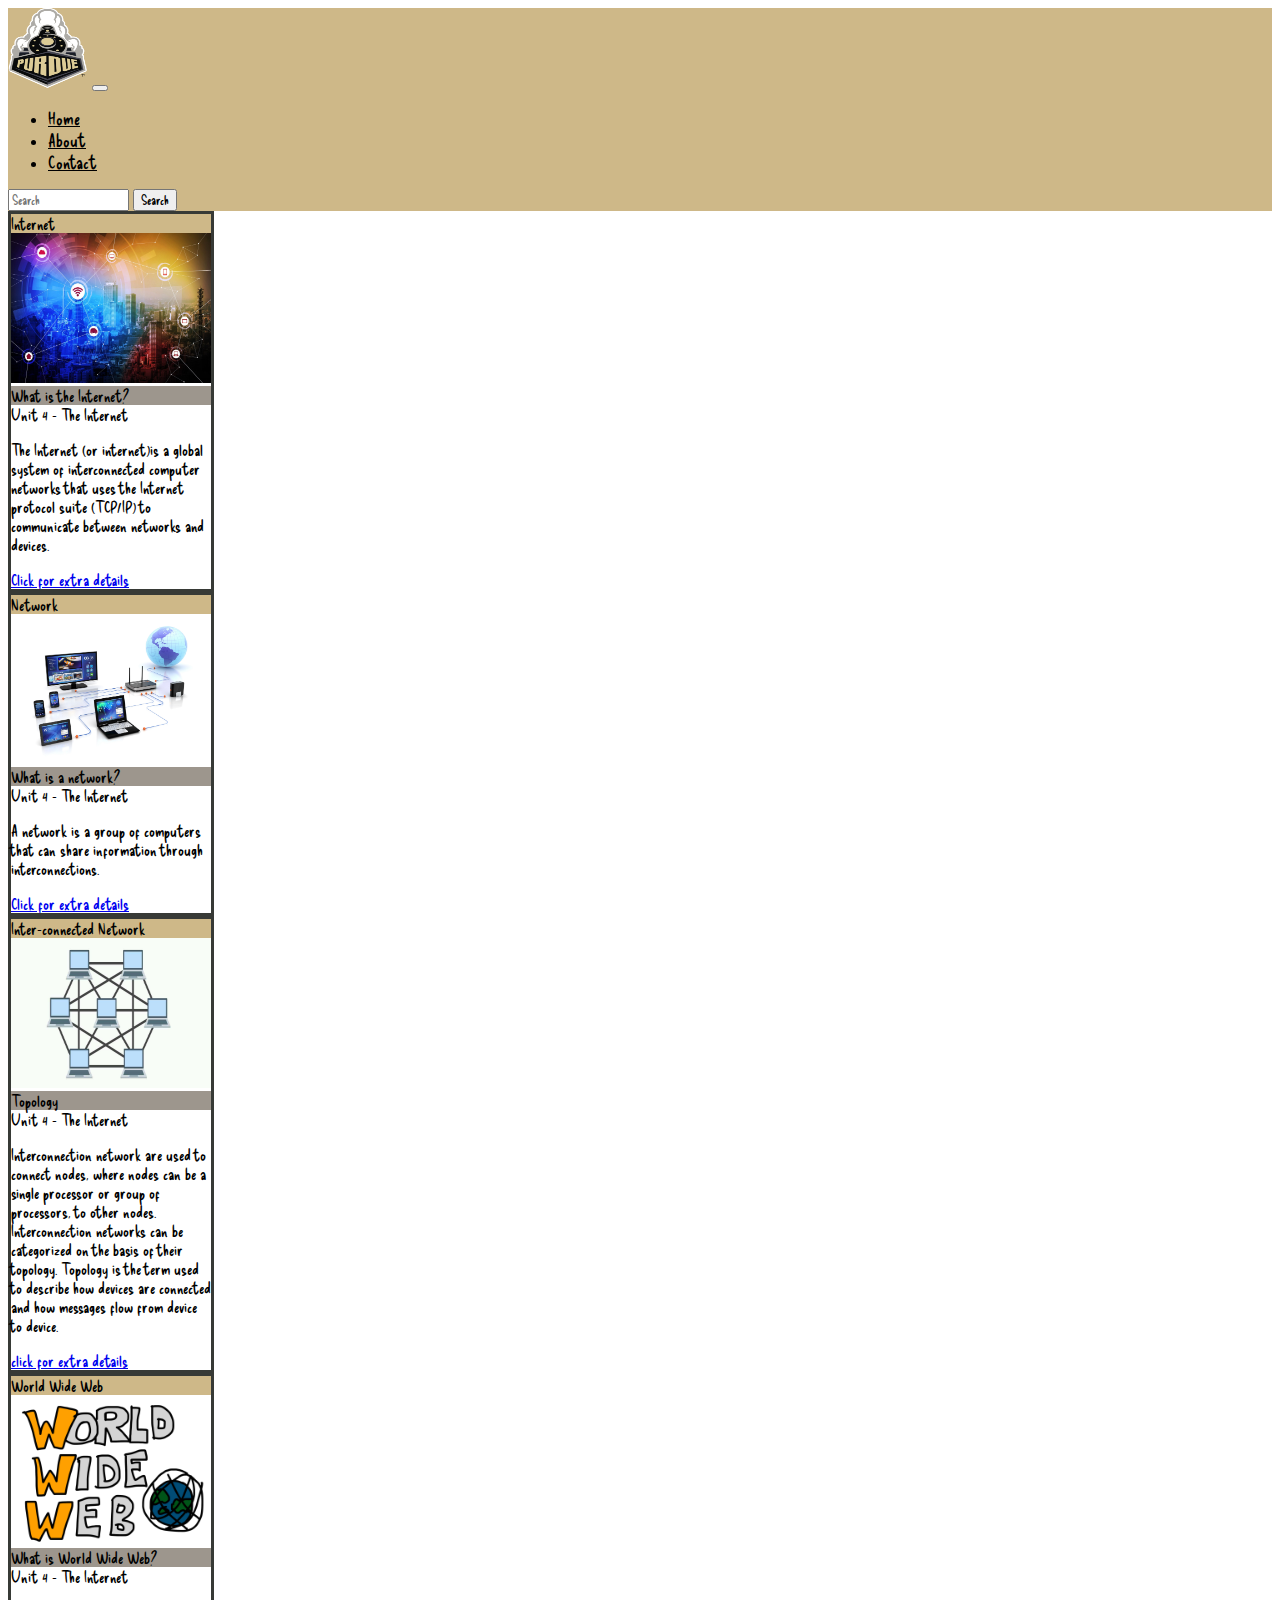
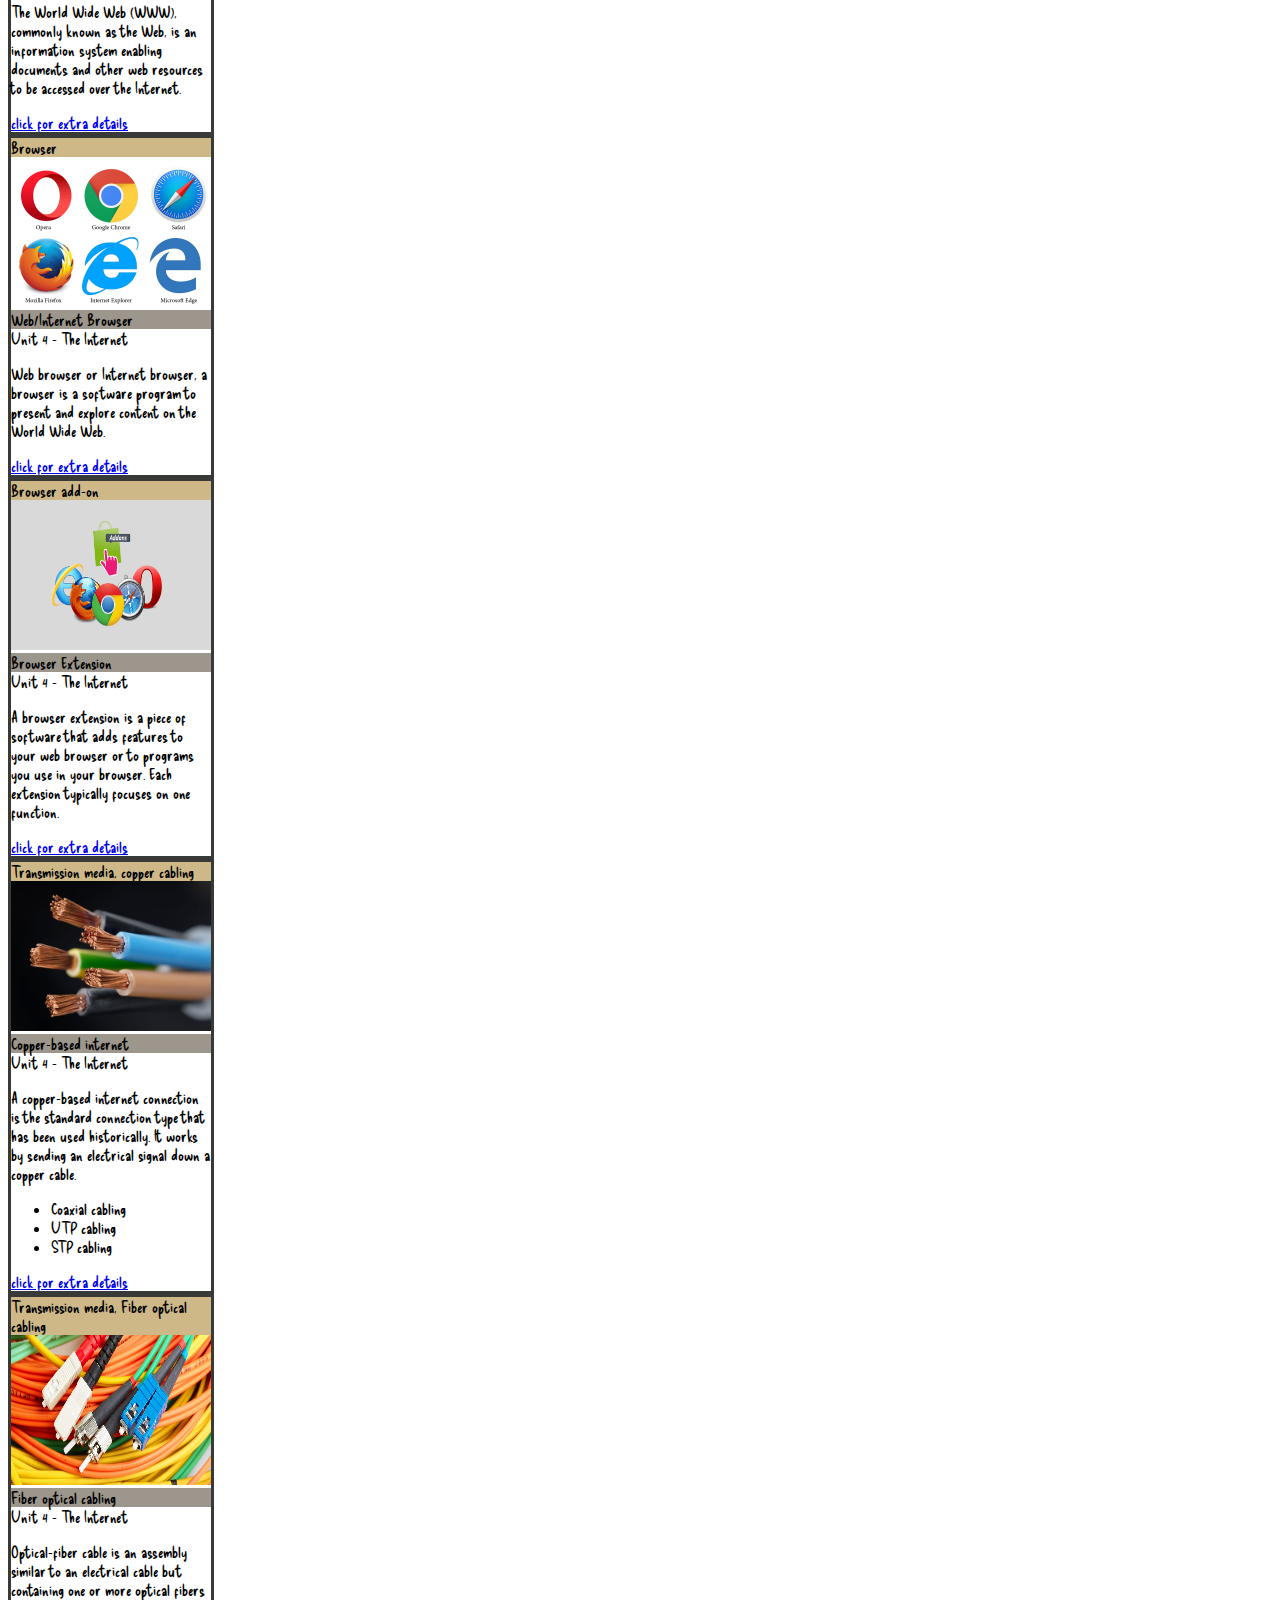
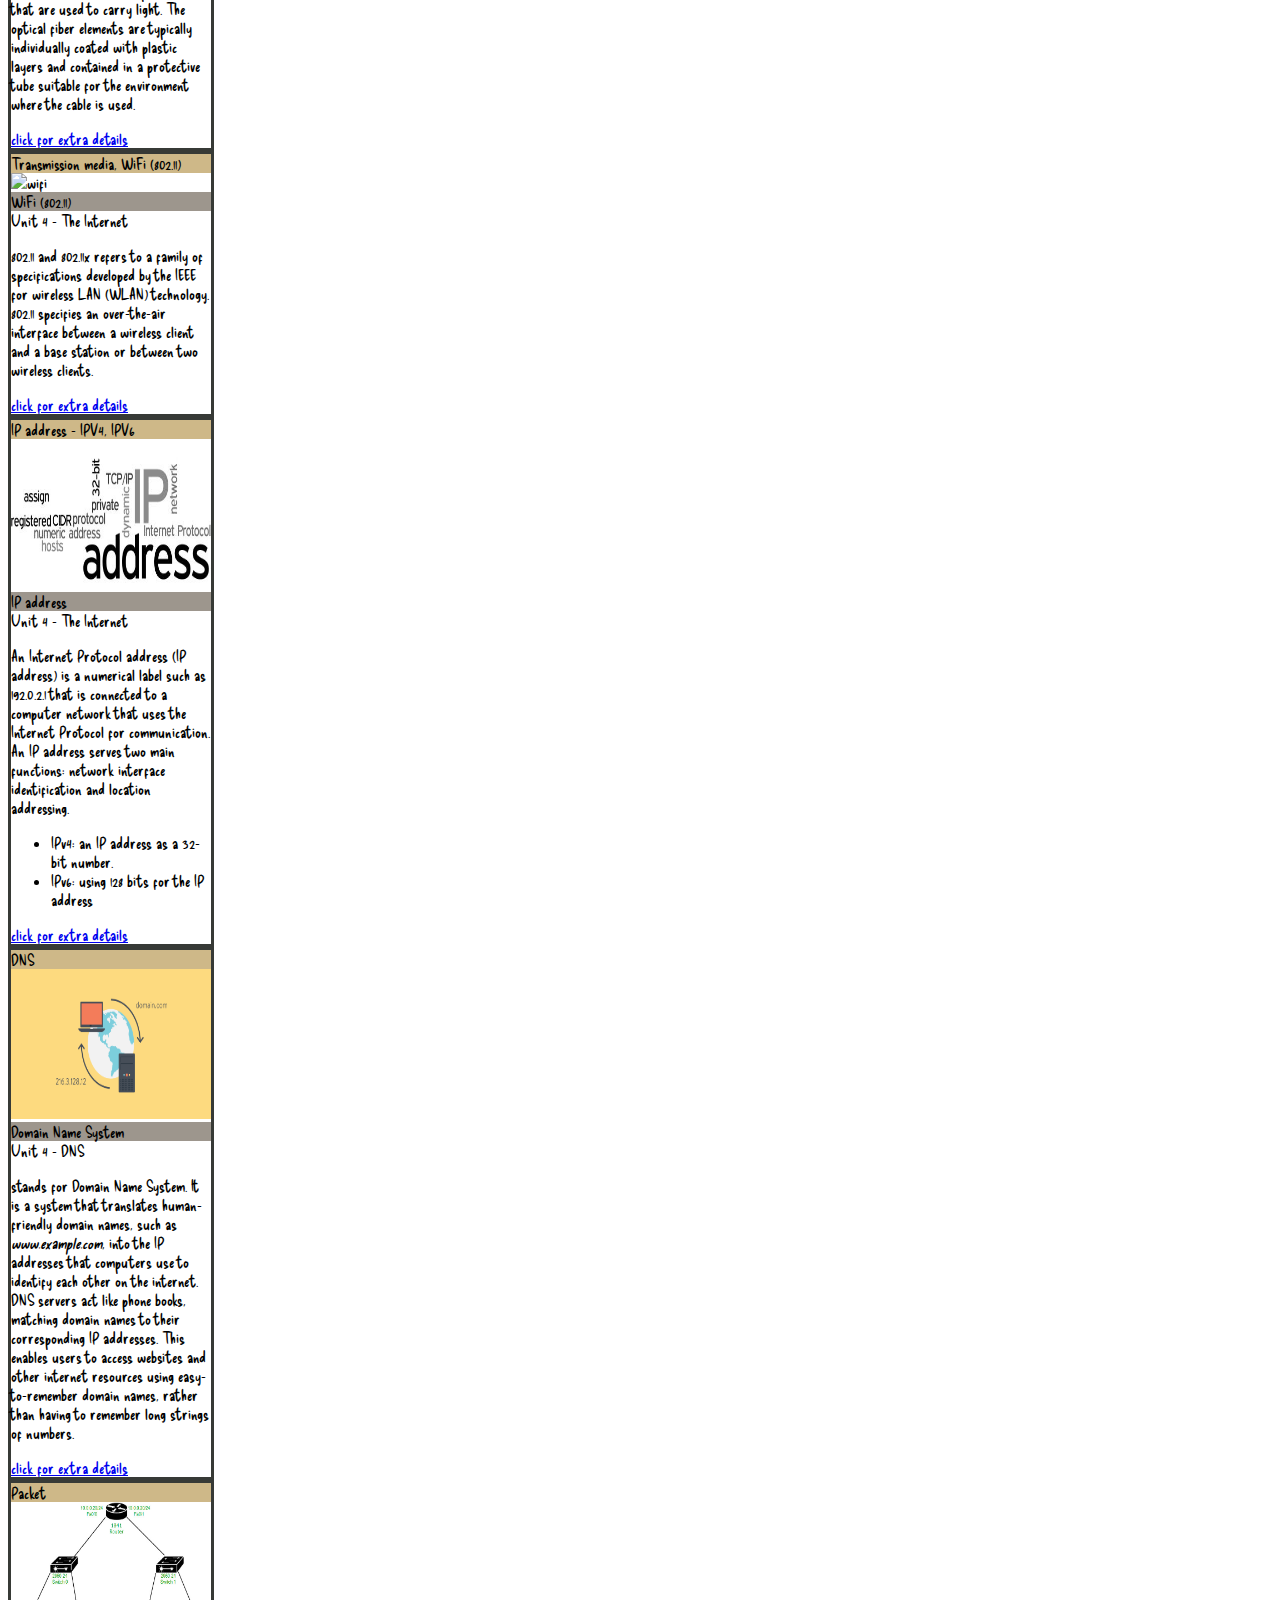
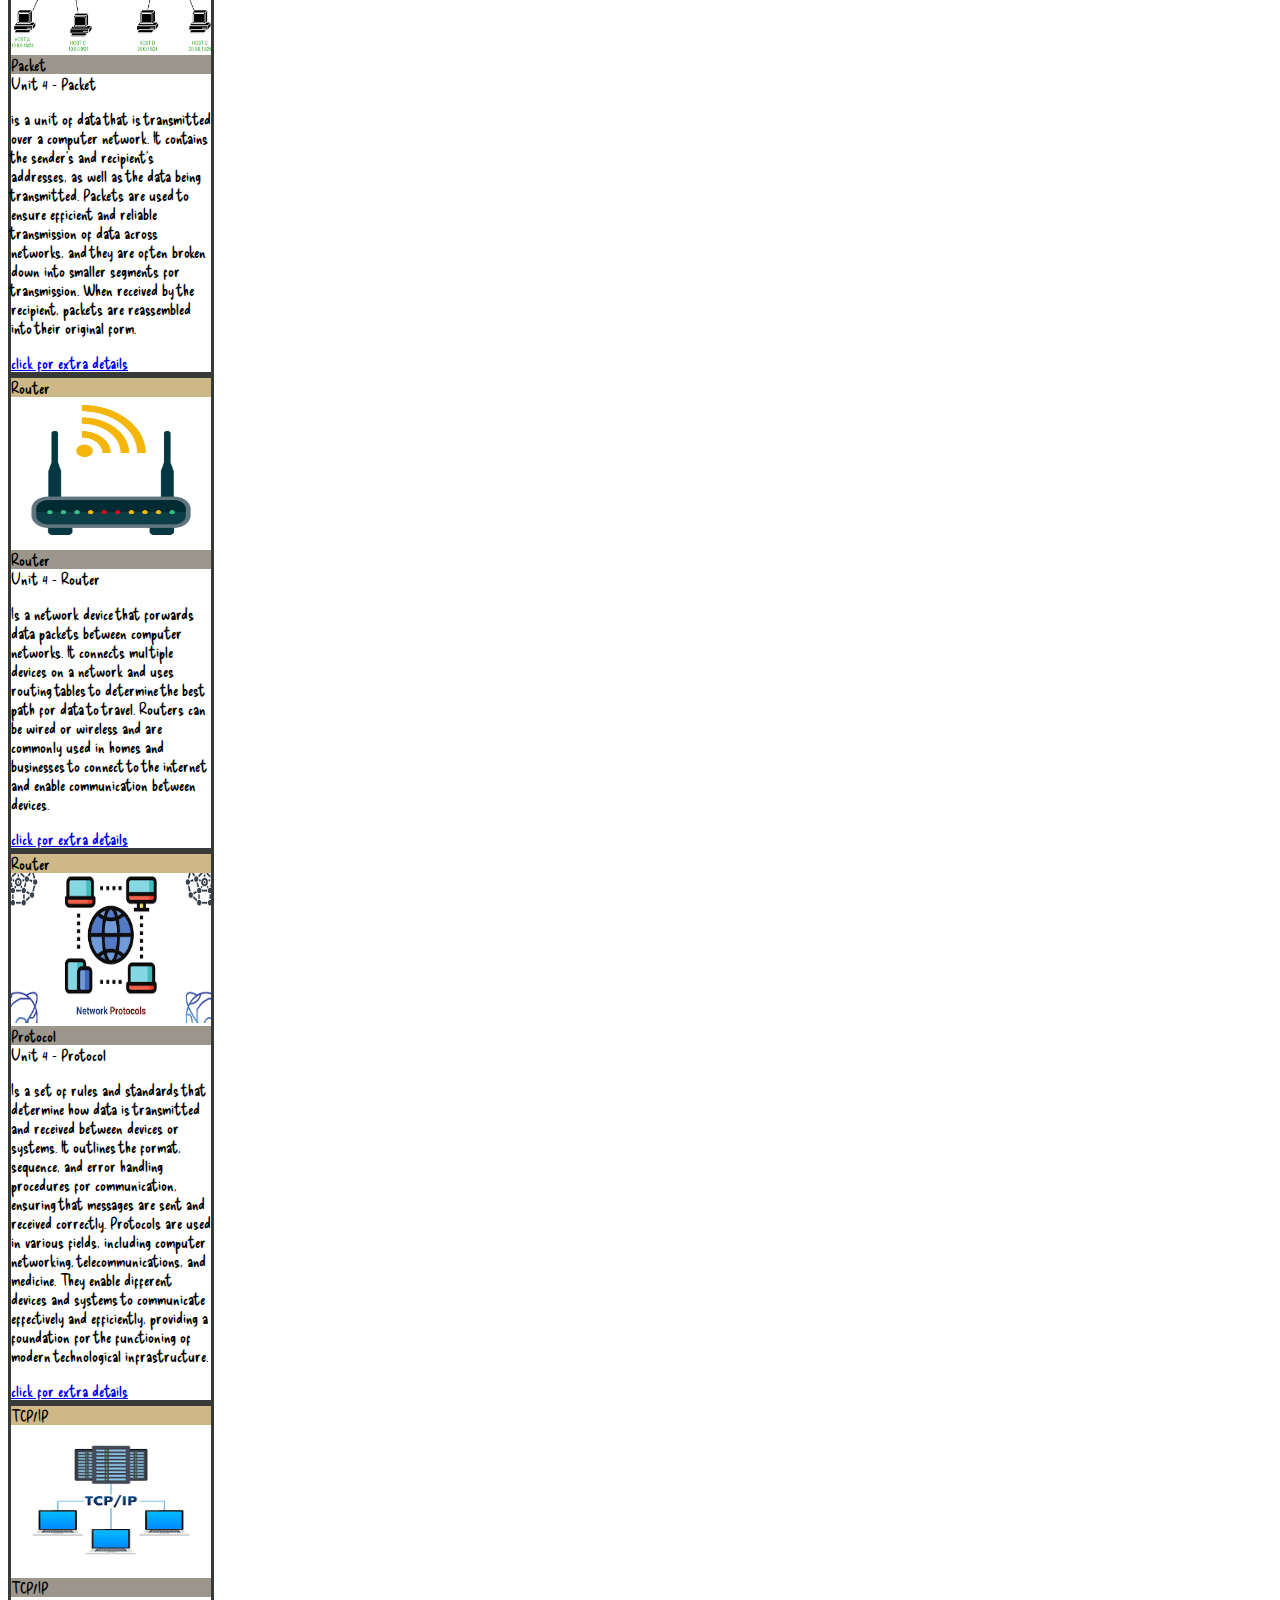
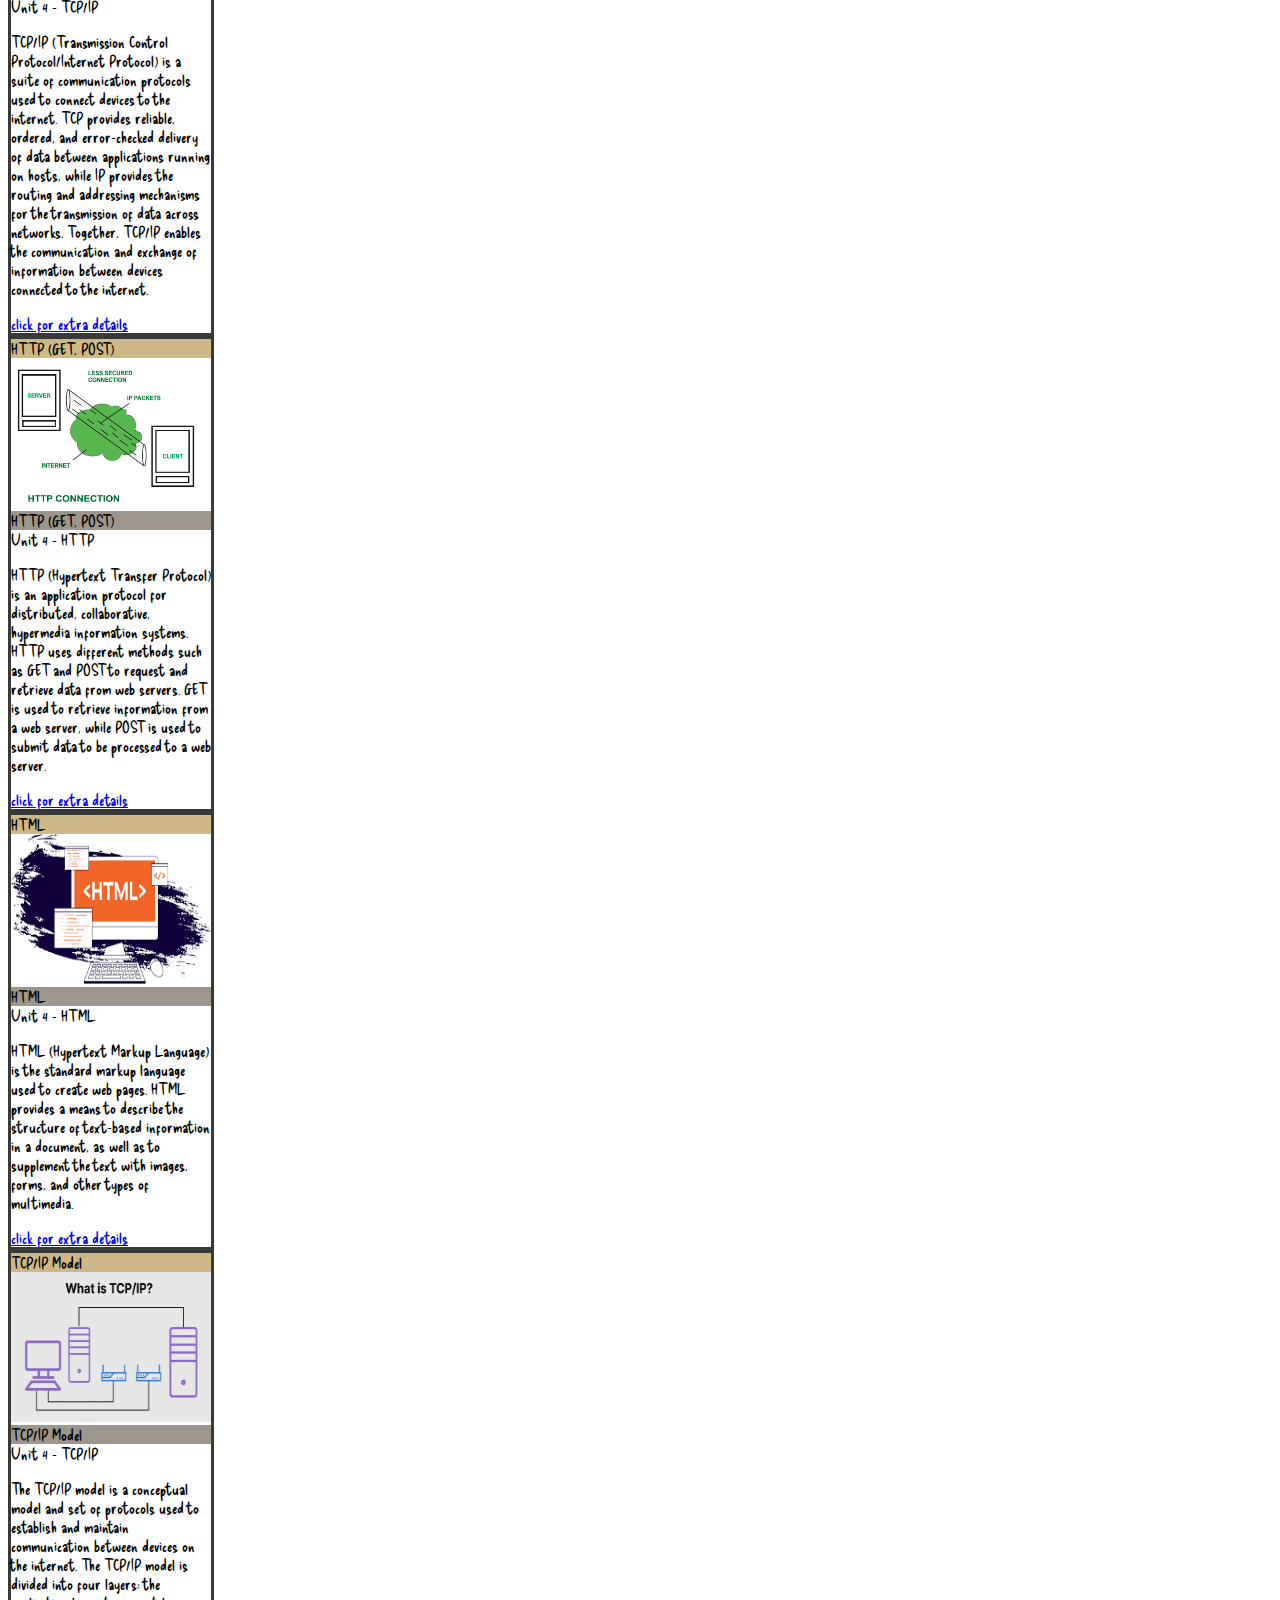
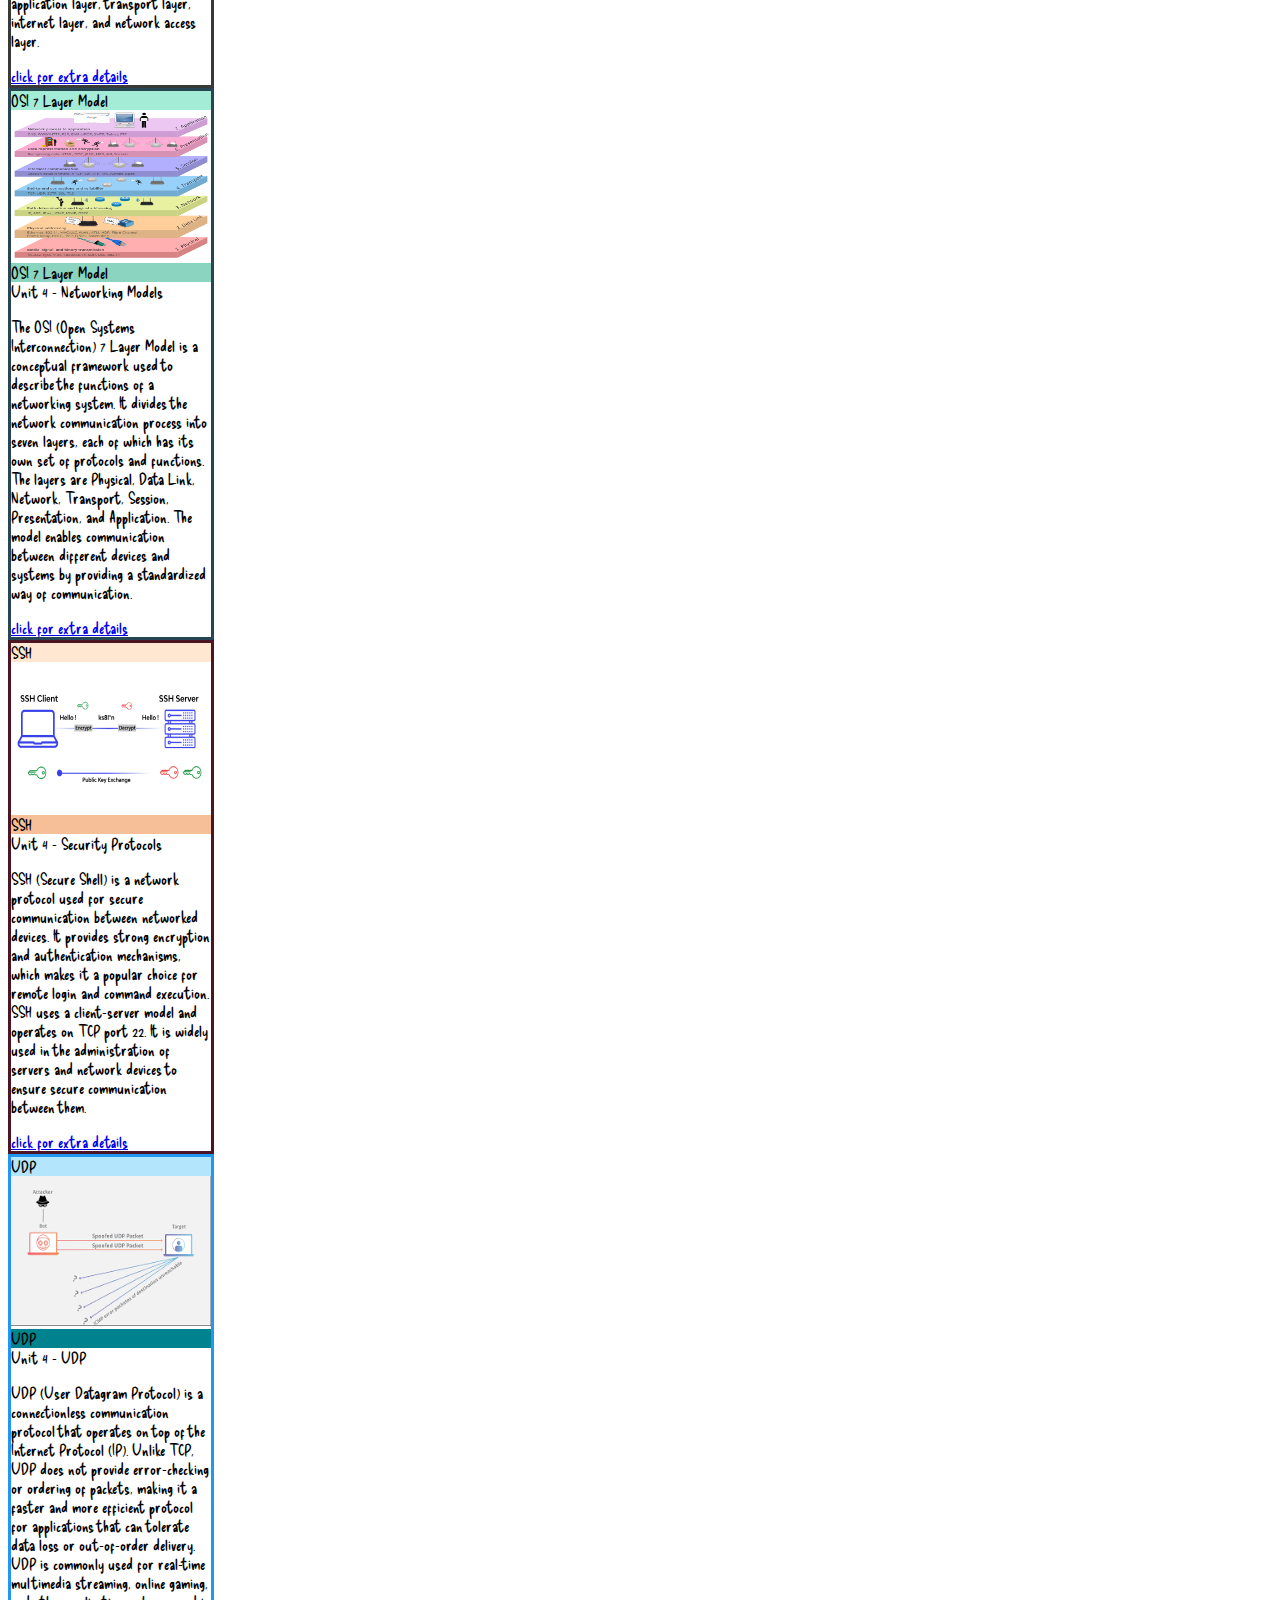
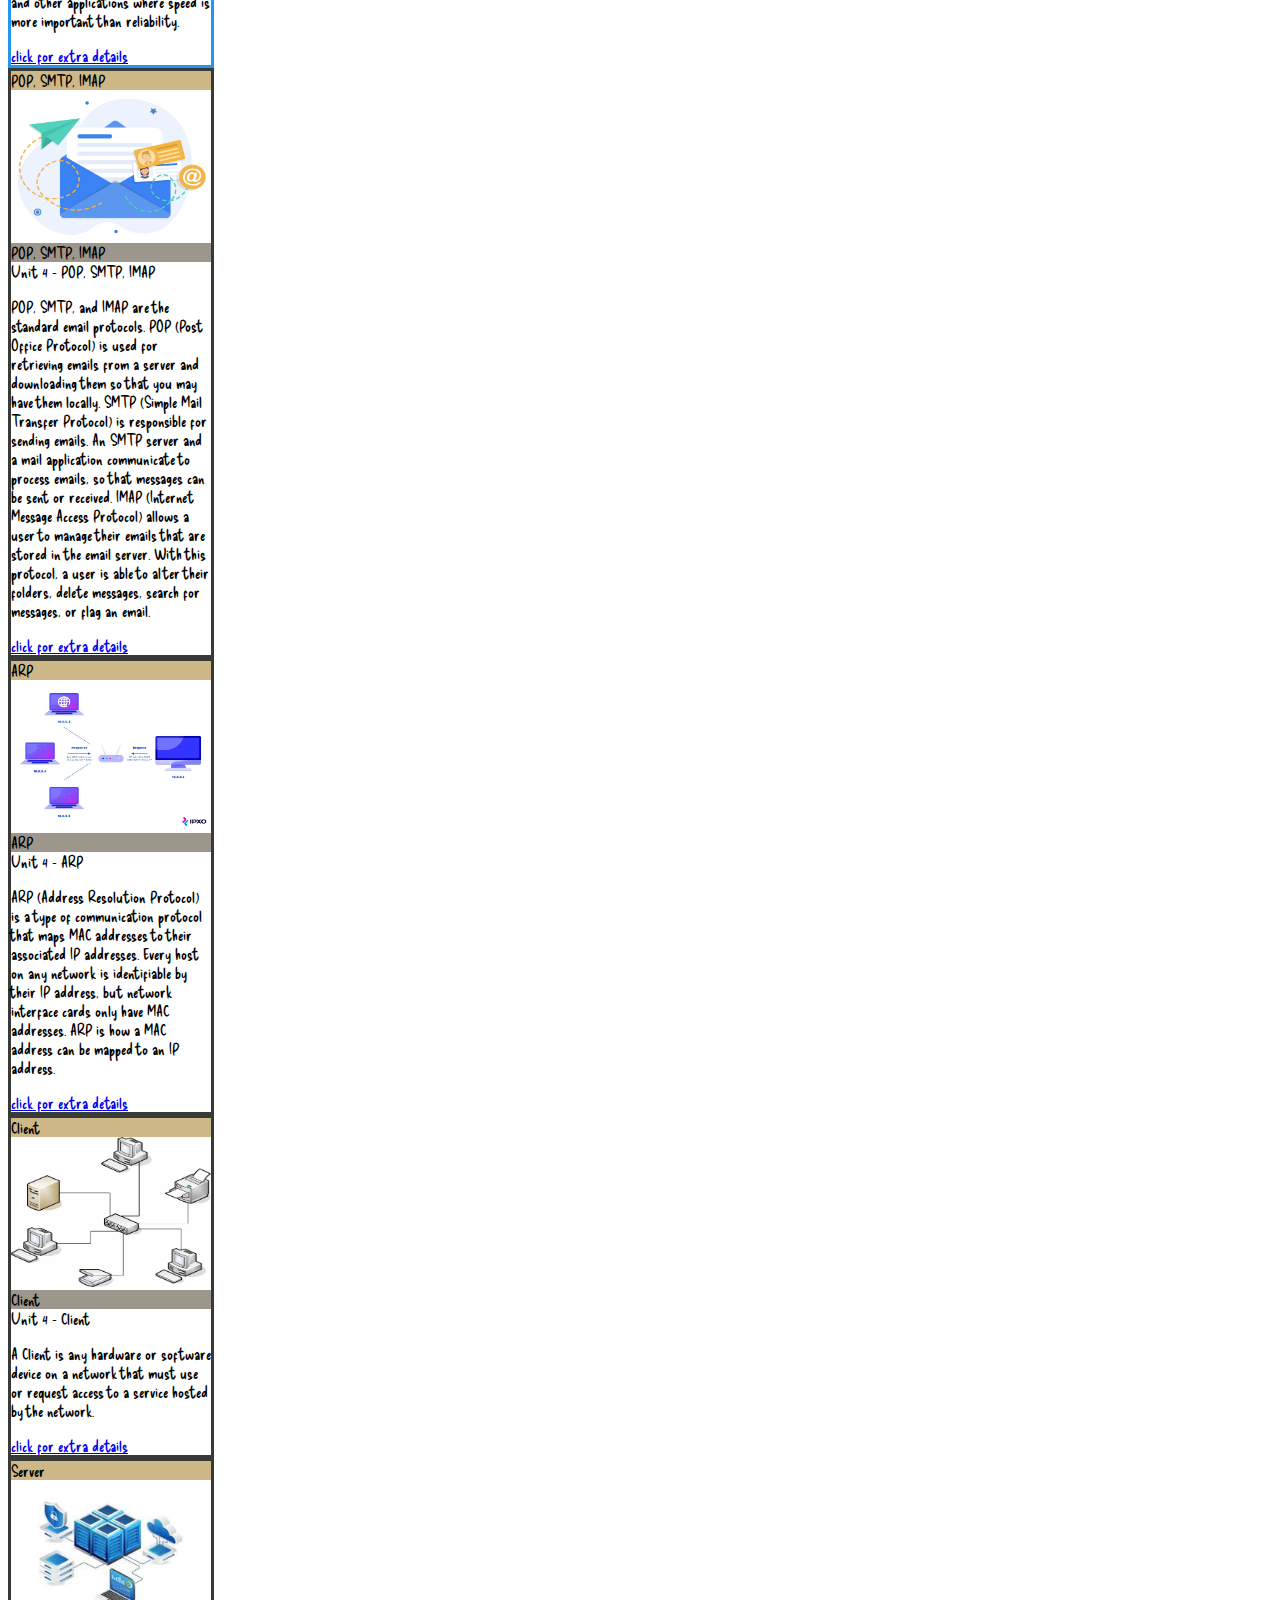
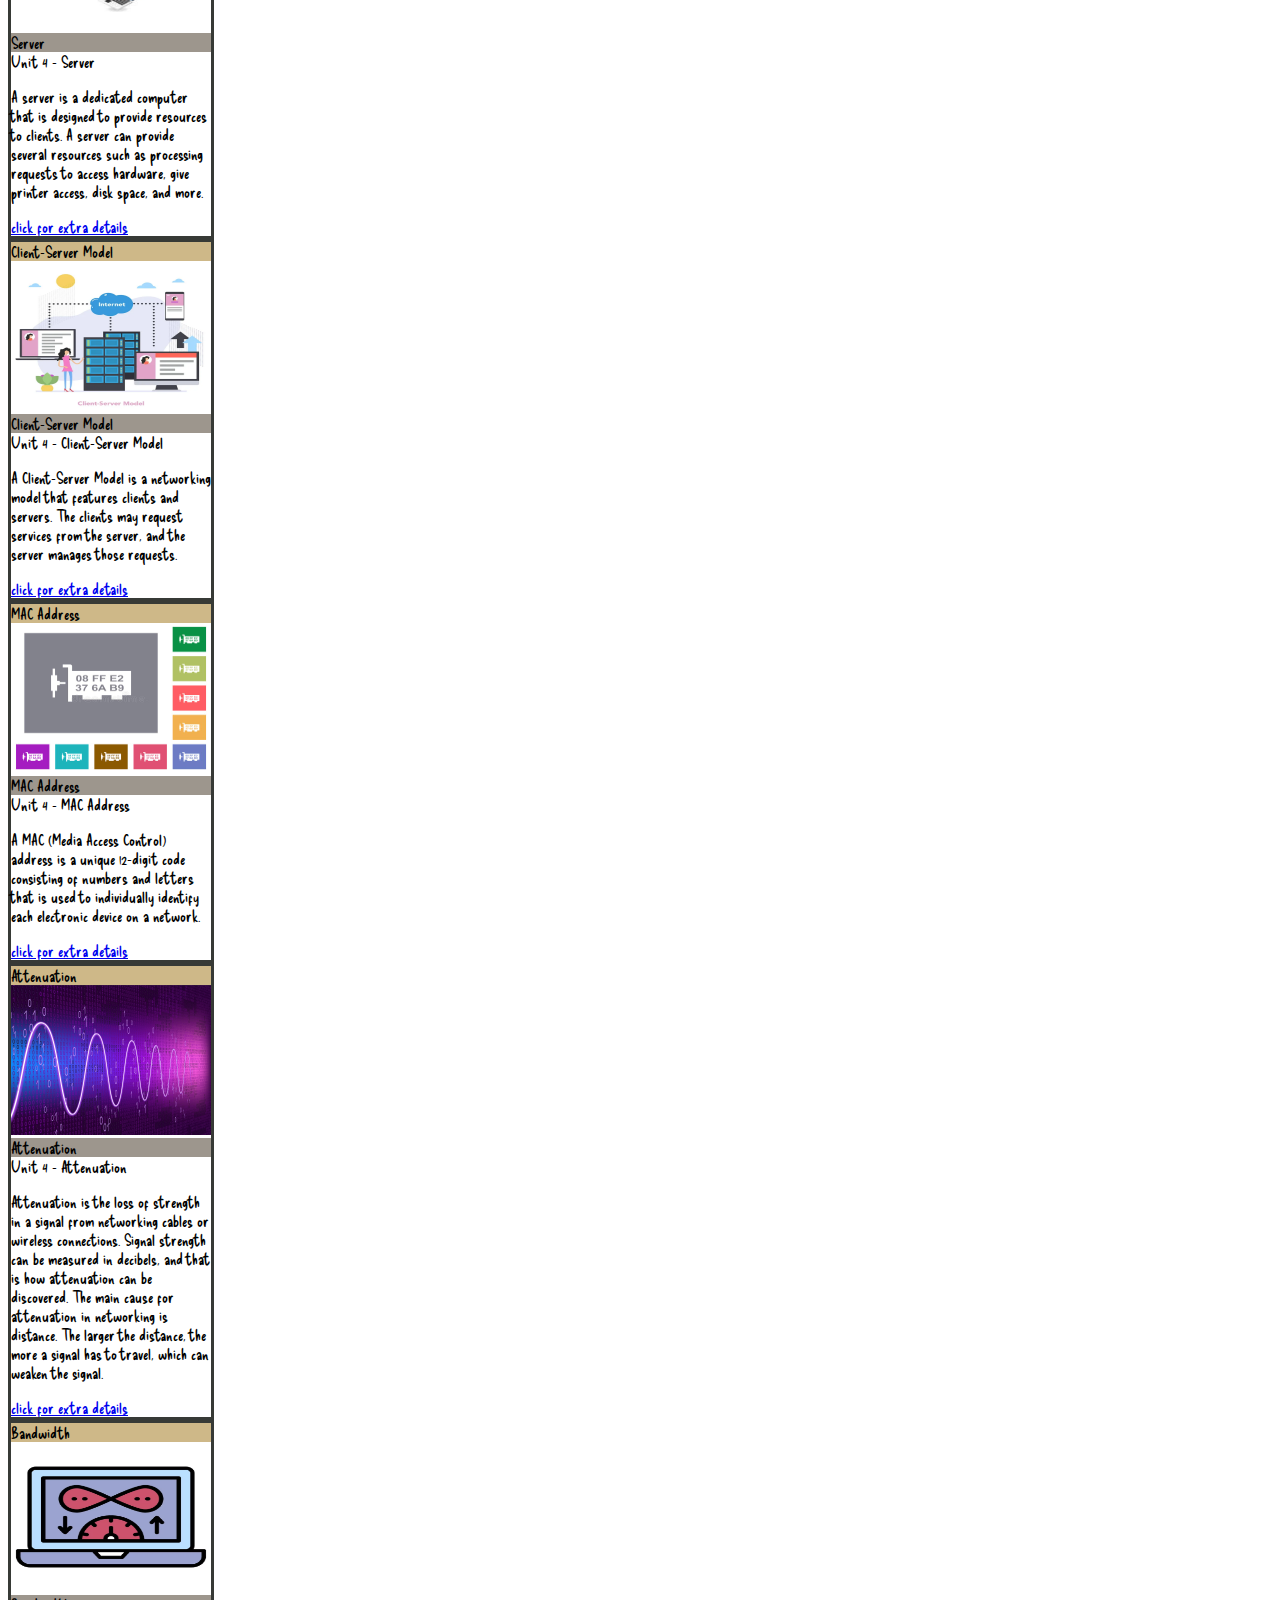
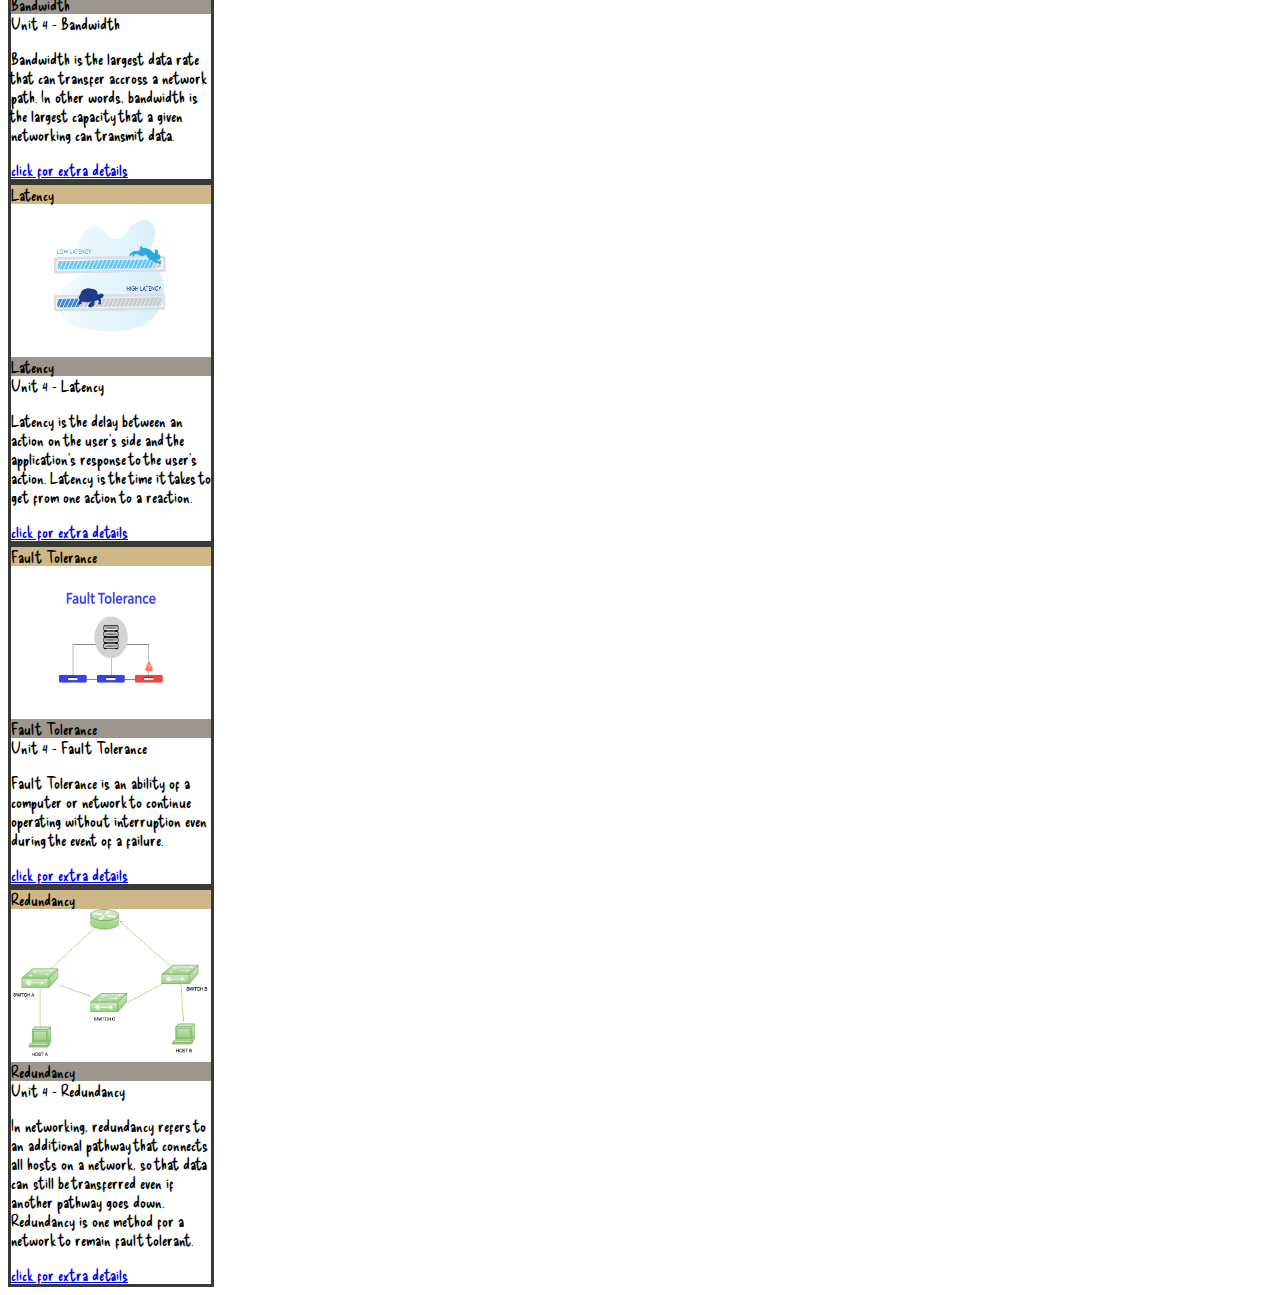
==== commit 72a72919: "Added remaining card definitions and images" ====
--- a/index.html
+++ b/index.html
@@ -595,6 +595,206 @@
         </div>
     </div>
 
+    <!-- POP, SMTP, IMAP -->
+    <div class="card m-2" style="width: 200px; border: 3px solid rgb(55, 58, 54)">
+        <div class="card-header" style="background-color: #ceb888">
+          POP, SMTP, IMAP
+        </div>
+        <img class="card-img" src="images/email.png" alt="email" />
+        <div class="card-body">
+            <div class="card-title" style="background-color: rgb(157, 150, 141)">
+                POP, SMTP, IMAP
+            </div>
+            <div class="card-subtitle">Unit 4 - POP, SMTP, IMAP</div>
+            <p class="card-text">
+                POP, SMTP, and IMAP are the standard email protocols. POP (Post Office Protocol) is used for retrieving emails from a server and downloading them so that you may have them locally.
+                 SMTP (Simple Mail Transfer Protocol) is responsible for sending emails. An SMTP server and a mail application communicate to process emails, so that messages can be sent or received. 
+                 IMAP (Internet Message Access Protocol) allows a user to manage their emails that are stored in the email server. With this protocol, a user is able to alter their folders, delete messages, search for messages, or flag an email. 
+            </p>
+            <a href="#" class="card-link">click for extra details</a>
+        </div>
+    </div>
+
+    <!-- ARP -->
+    <div class="card m-2" style="width: 200px; border: 3px solid rgb(55, 58, 54)">
+      <div class="card-header" style="background-color: #ceb888">
+        ARP
+      </div>
+      <img class="card-img" src="images/arp.jpg" alt="ARP" />
+      <div class="card-body">
+          <div class="card-title" style="background-color: rgb(157, 150, 141)">
+              ARP
+          </div>
+          <div class="card-subtitle">Unit 4 - ARP</div>
+          <p class="card-text">
+              ARP (Address Resolution Protocol) is a type of communication protocol that maps MAC addresses to their associated IP addresses. Every host on any network is identifiable by their IP address, but network interface cards only have MAC addresses. ARP is how a MAC address can be mapped to an IP address. 
+          </p>
+          <a href="#" class="card-link">click for extra details</a>
+      </div>
+  </div>
+
+  <!-- Client -->
+  <div class="card m-2" style="width: 200px; border: 3px solid rgb(55, 58, 54)">
+    <div class="card-header" style="background-color: #ceb888">
+      Client
+    </div>
+    <img class="card-img" src="images/client.gif" alt="Client" />
+    <div class="card-body">
+        <div class="card-title" style="background-color: rgb(157, 150, 141)">
+            Client
+        </div>
+        <div class="card-subtitle">Unit 4 - Client</div>
+        <p class="card-text">
+            A Client is any hardware or software device on a network that must use or request access to a service hosted by the network. 
+        </p>
+        <a href="#" class="card-link">click for extra details</a>
+    </div>
+</div>
+
+<!-- Server -->
+<div class="card m-2" style="width: 200px; border: 3px solid rgb(55, 58, 54)">
+  <div class="card-header" style="background-color: #ceb888">
+    Server
+  </div>
+  <img class="card-img" src="images/server.jpg" alt="Server" />
+  <div class="card-body">
+      <div class="card-title" style="background-color: rgb(157, 150, 141)">
+          Server
+      </div>
+      <div class="card-subtitle">Unit 4 - Server</div>
+      <p class="card-text">
+          A server is a dedicated computer that is designed to provide resources to clients. A server can provide several resources such as processing requests to access hardware, give printer access, disk space, and more. 
+      </p>
+      <a href="#" class="card-link">click for extra details</a>
+  </div>
+</div>
+
+<!-- Client-Server Model -->
+<div class="card m-2" style="width: 200px; border: 3px solid rgb(55, 58, 54)">
+  <div class="card-header" style="background-color: #ceb888">
+    Client-Server Model
+  </div>
+  <img class="card-img" src="images/clientserver.jpg" alt="Client-Server Model" />
+  <div class="card-body">
+      <div class="card-title" style="background-color: rgb(157, 150, 141)">
+          Client-Server Model
+      </div>
+      <div class="card-subtitle">Unit 4 - Client-Server Model</div>
+      <p class="card-text">
+          A Client-Server Model is a networking model that features clients and servers. The clients may request services from the server, and the server manages those requests.
+      </p>
+      <a href="#" class="card-link">click for extra details</a>
+  </div>
+</div>
+
+<!-- MAC Address -->
+<div class="card m-2" style="width: 200px; border: 3px solid rgb(55, 58, 54)">
+  <div class="card-header" style="background-color: #ceb888">
+    MAC Address
+  </div>
+  <img class="card-img" src="images/MAC.jpg" alt="MAC Address" />
+  <div class="card-body">
+      <div class="card-title" style="background-color: rgb(157, 150, 141)">
+        MAC Address
+      </div>
+      <div class="card-subtitle">Unit 4 - MAC Address</div>
+      <p class="card-text">
+          A MAC (Media Access Control) address is a unique 12-digit code consisting of numbers and letters that is used to individually identify each electronic device on a network. 
+      </p>
+      <a href="#" class="card-link">click for extra details</a>
+  </div>
+</div>
+
+<!-- Attenuation -->
+<div class="card m-2" style="width: 200px; border: 3px solid rgb(55, 58, 54)">
+  <div class="card-header" style="background-color: #ceb888">
+    Attenuation
+  </div>
+  <img class="card-img" src="images/attenuation.webp" alt="Attenuation" />
+  <div class="card-body">
+      <div class="card-title" style="background-color: rgb(157, 150, 141)">
+        Attenuation
+      </div>
+      <div class="card-subtitle">Unit 4 - Attenuation</div>
+      <p class="card-text">
+        Attenuation is the loss of strength in a signal from networking cables or wireless connections. Signal strength can be measured in decibels, and that is how attenuation can be discovered. The main cause for attenuation in networking is distance. The larger the distance, the more a signal has to travel, which can weaken the signal. 
+      </p>
+      <a href="#" class="card-link">click for extra details</a>
+  </div>
+</div>
+
+<!-- Bandwidth -->
+<div class="card m-2" style="width: 200px; border: 3px solid rgb(55, 58, 54)">
+  <div class="card-header" style="background-color: #ceb888">
+    Bandwidth
+  </div>
+  <img class="card-img" src="images/bandwidth.avif" alt="Bandwidth" />
+  <div class="card-body">
+      <div class="card-title" style="background-color: rgb(157, 150, 141)">
+        Bandwidth
+      </div>
+      <div class="card-subtitle">Unit 4 - Bandwidth</div>
+      <p class="card-text">
+        Bandwidth is the largest data rate that can transfer accross a network path. In other words, bandwidth is the largest capacity that a given networking can transmit data.
+      </p>
+      <a href="#" class="card-link">click for extra details</a>
+  </div>
+</div>
+
+<!-- Latency -->
+<div class="card m-2" style="width: 200px; border: 3px solid rgb(55, 58, 54)">
+  <div class="card-header" style="background-color: #ceb888">
+    Latency
+  </div>
+  <img class="card-img" src="images/latency.png" alt="Latency" />
+  <div class="card-body">
+      <div class="card-title" style="background-color: rgb(157, 150, 141)">
+        Latency
+      </div>
+      <div class="card-subtitle">Unit 4 - Latency</div>
+      <p class="card-text">
+        Latency is the delay between an action on the user's side and the application's response to the user's action. Latency is the time it takes to get from one action to a reaction. 
+      </p>
+      <a href="#" class="card-link">click for extra details</a>
+  </div>
+</div>
+
+<!-- Fault Tolerance -->
+<div class="card m-2" style="width: 200px; border: 3px solid rgb(55, 58, 54)">
+  <div class="card-header" style="background-color: #ceb888">
+    Fault Tolerance
+  </div>
+  <img class="card-img" src="images/fault.png" alt="Fault Tolerance" />
+  <div class="card-body">
+      <div class="card-title" style="background-color: rgb(157, 150, 141)">
+        Fault Tolerance
+      </div>
+      <div class="card-subtitle">Unit 4 - Fault Tolerance</div>
+      <p class="card-text">
+        Fault Tolerance is an ability of a computer or network to continue operating without interruption even during the event of a failure. 
+      </p>
+      <a href="#" class="card-link">click for extra details</a>
+  </div>
+</div>
+
+<!-- Redundancy -->
+<div class="card m-2" style="width: 200px; border: 3px solid rgb(55, 58, 54)">
+  <div class="card-header" style="background-color: #ceb888">
+    Redundancy
+  </div>
+  <img class="card-img" src="images/redundancy.png" alt="Redundancy" />
+  <div class="card-body">
+      <div class="card-title" style="background-color: rgb(157, 150, 141)">
+        Redundancy
+      </div>
+      <div class="card-subtitle">Unit 4 - Redundancy</div>
+      <p class="card-text">
+        In networking, redundancy refers to an additional pathway that connects all hosts on a network, so that data can still be transferred even if another pathway goes down. Redundancy is one method for a network to remain fault tolerant. 
+      </p>
+      <a href="#" class="card-link">click for extra details</a>
+  </div>
+</div>
+
     </div>
     </div>
   </body>
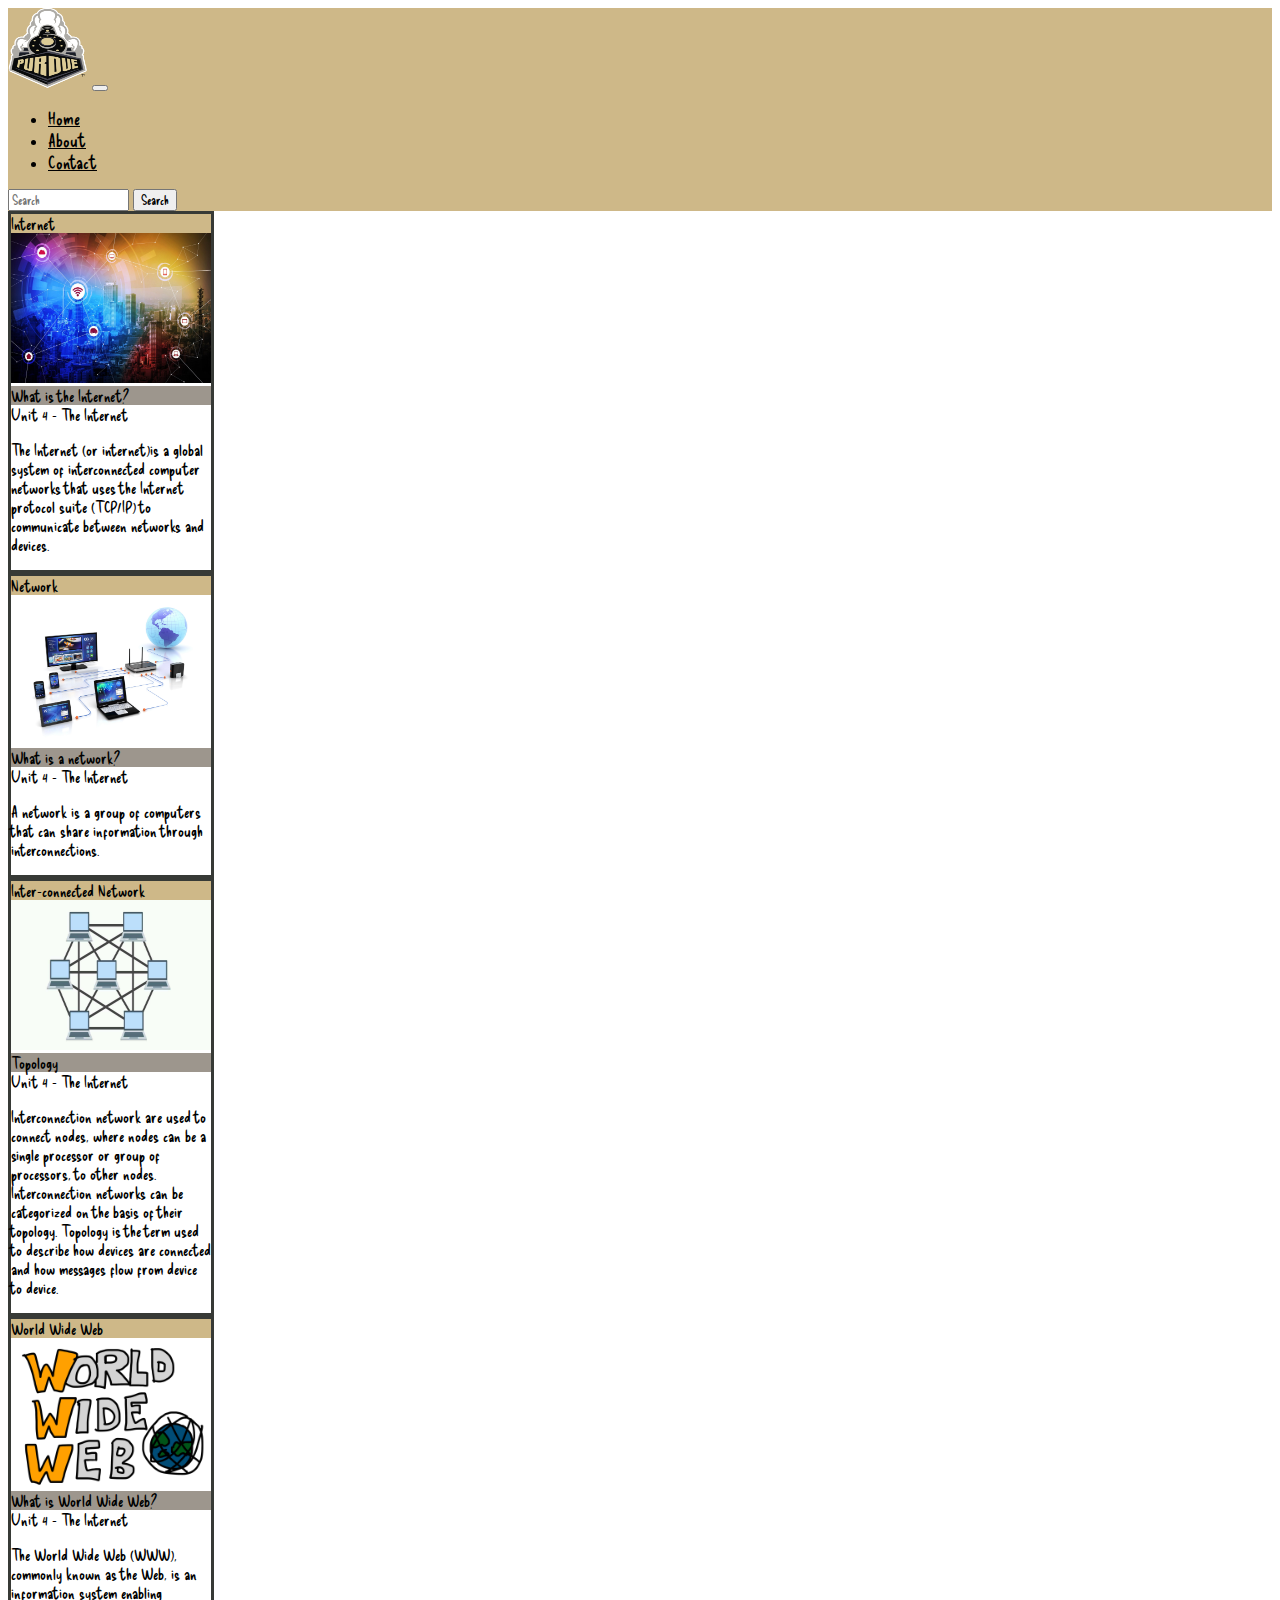
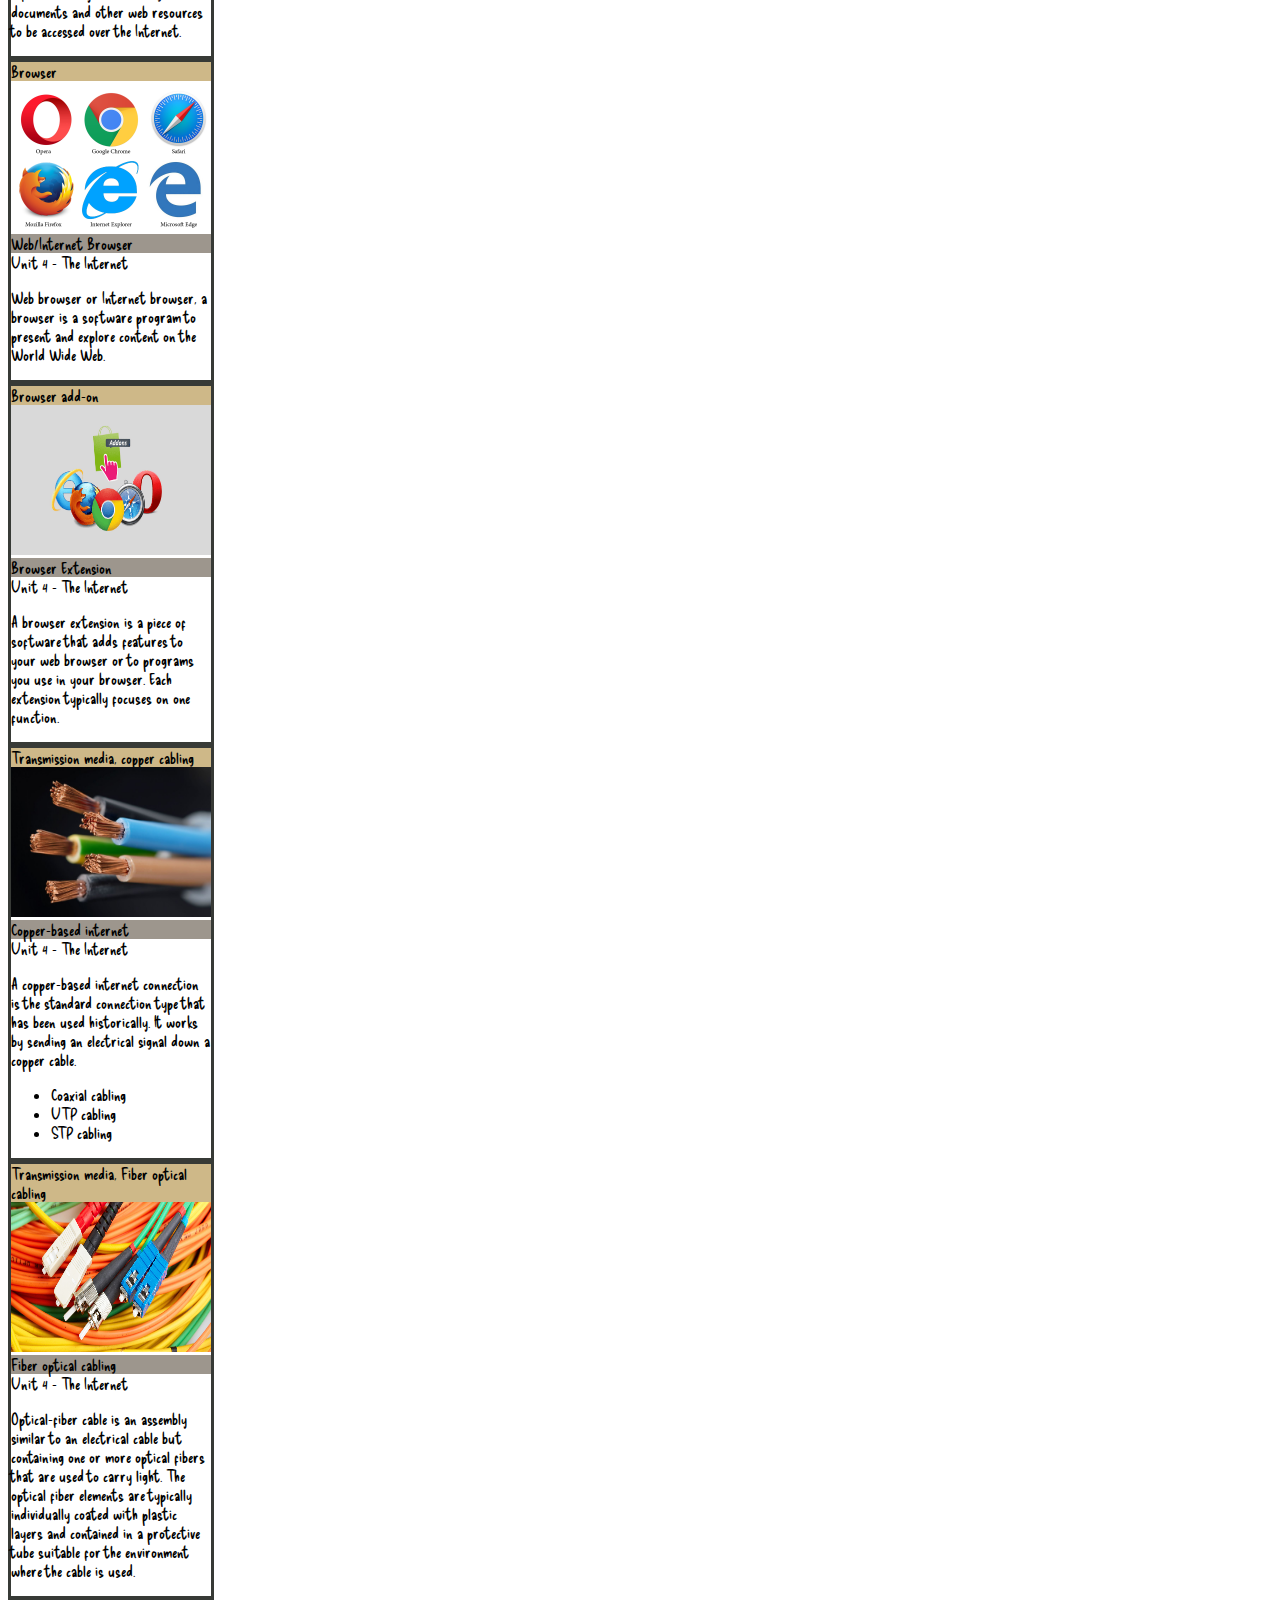
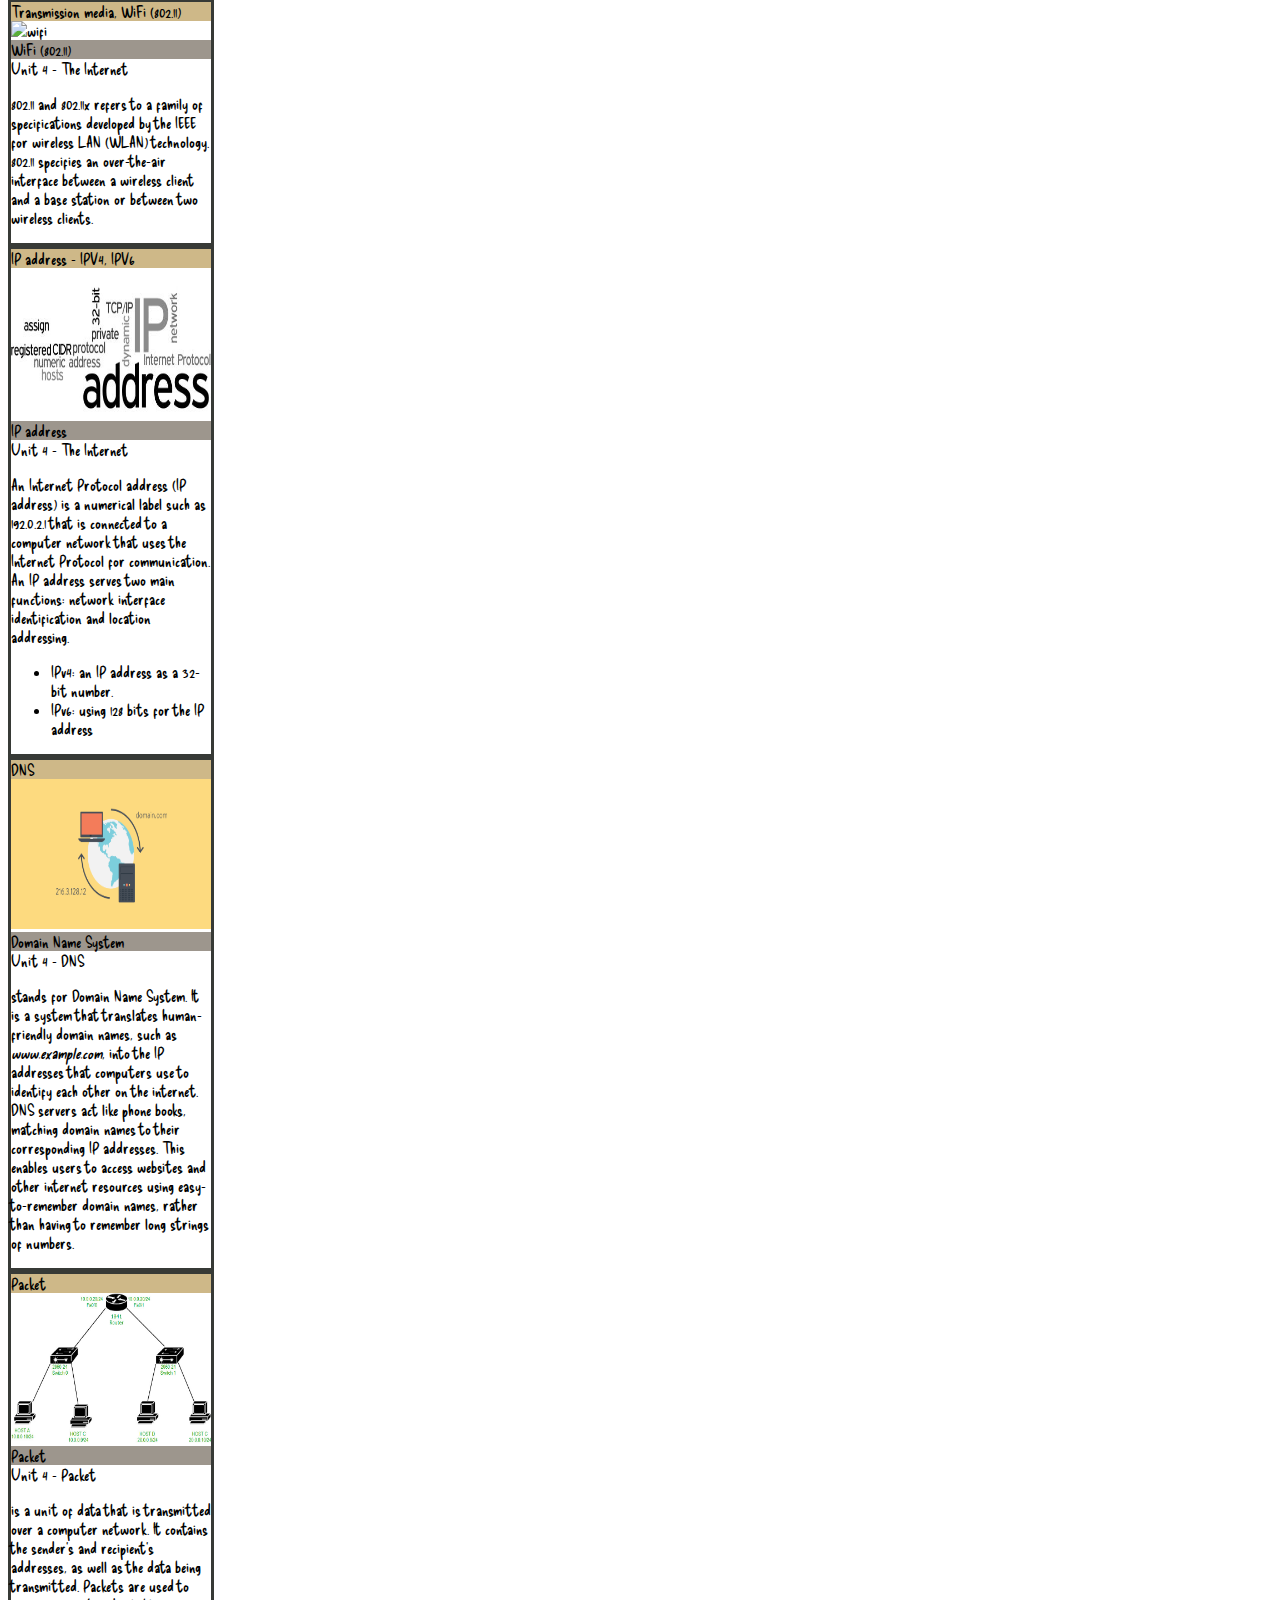
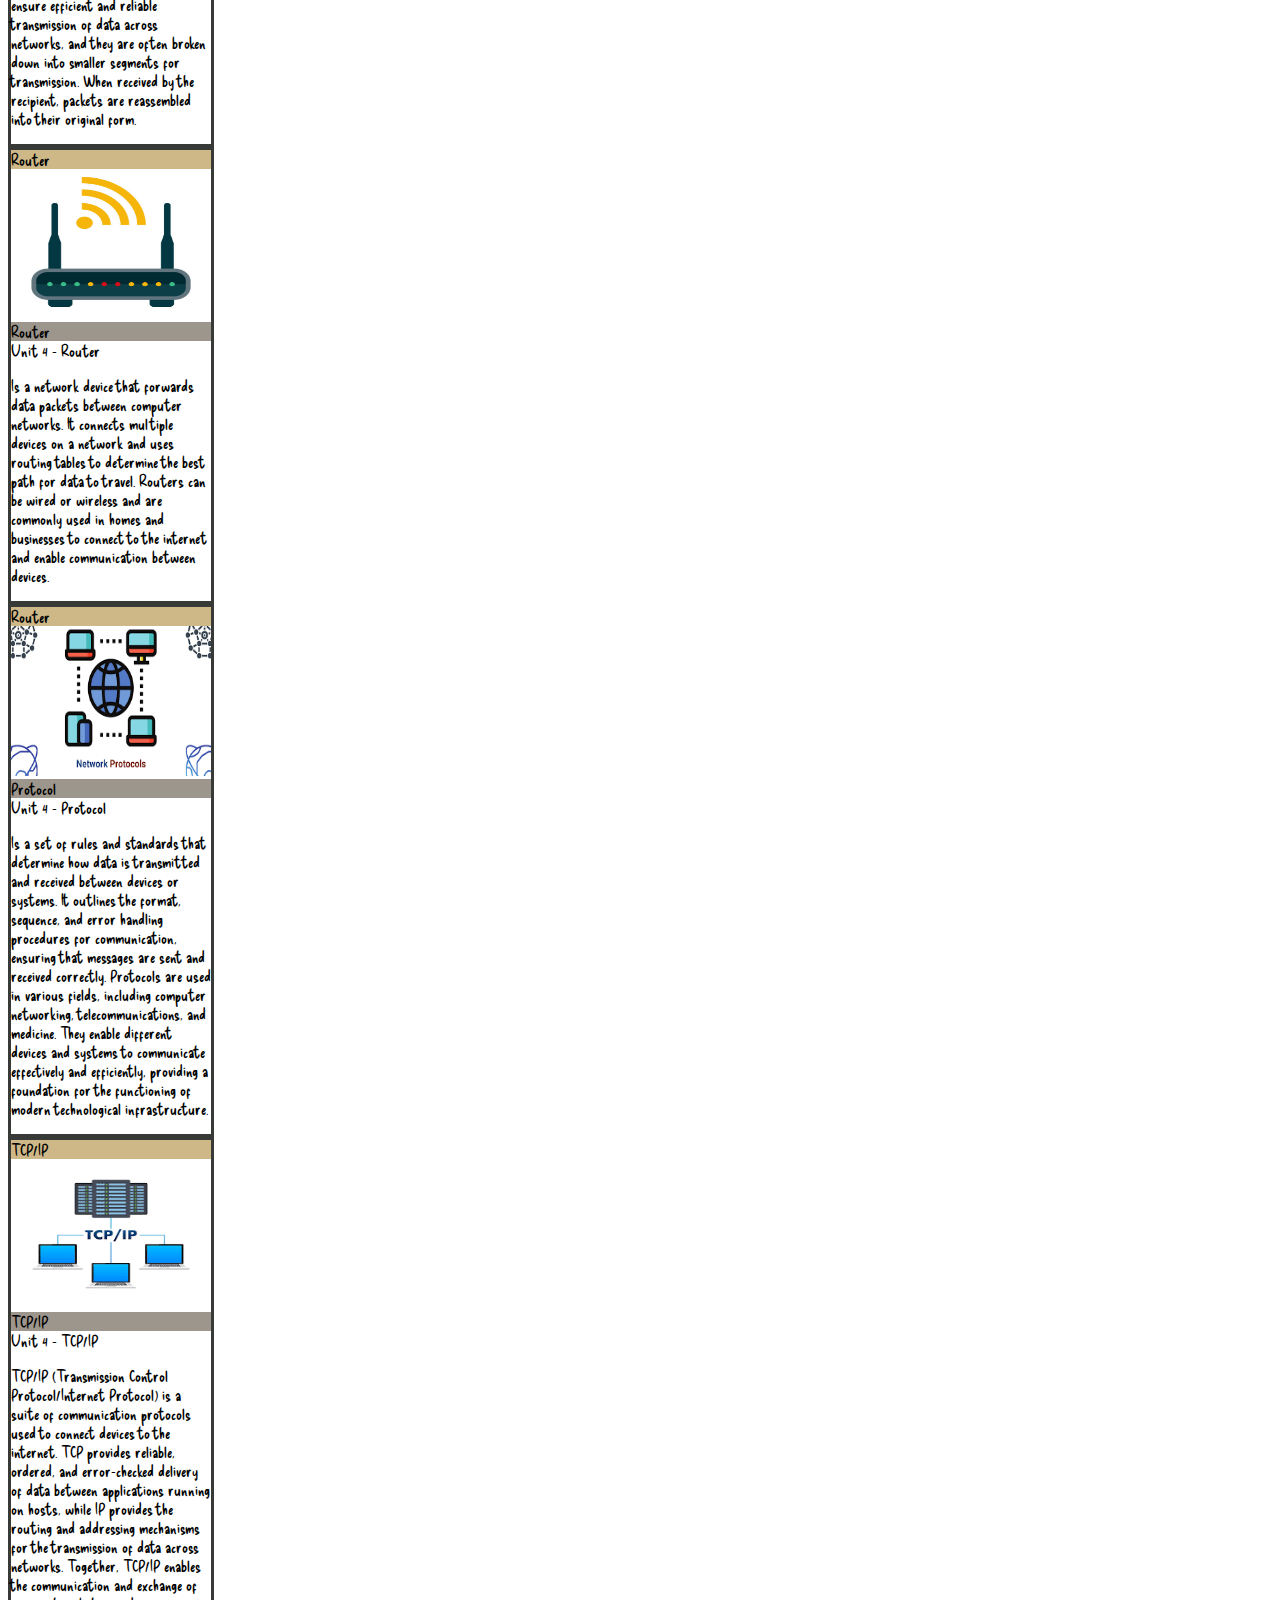
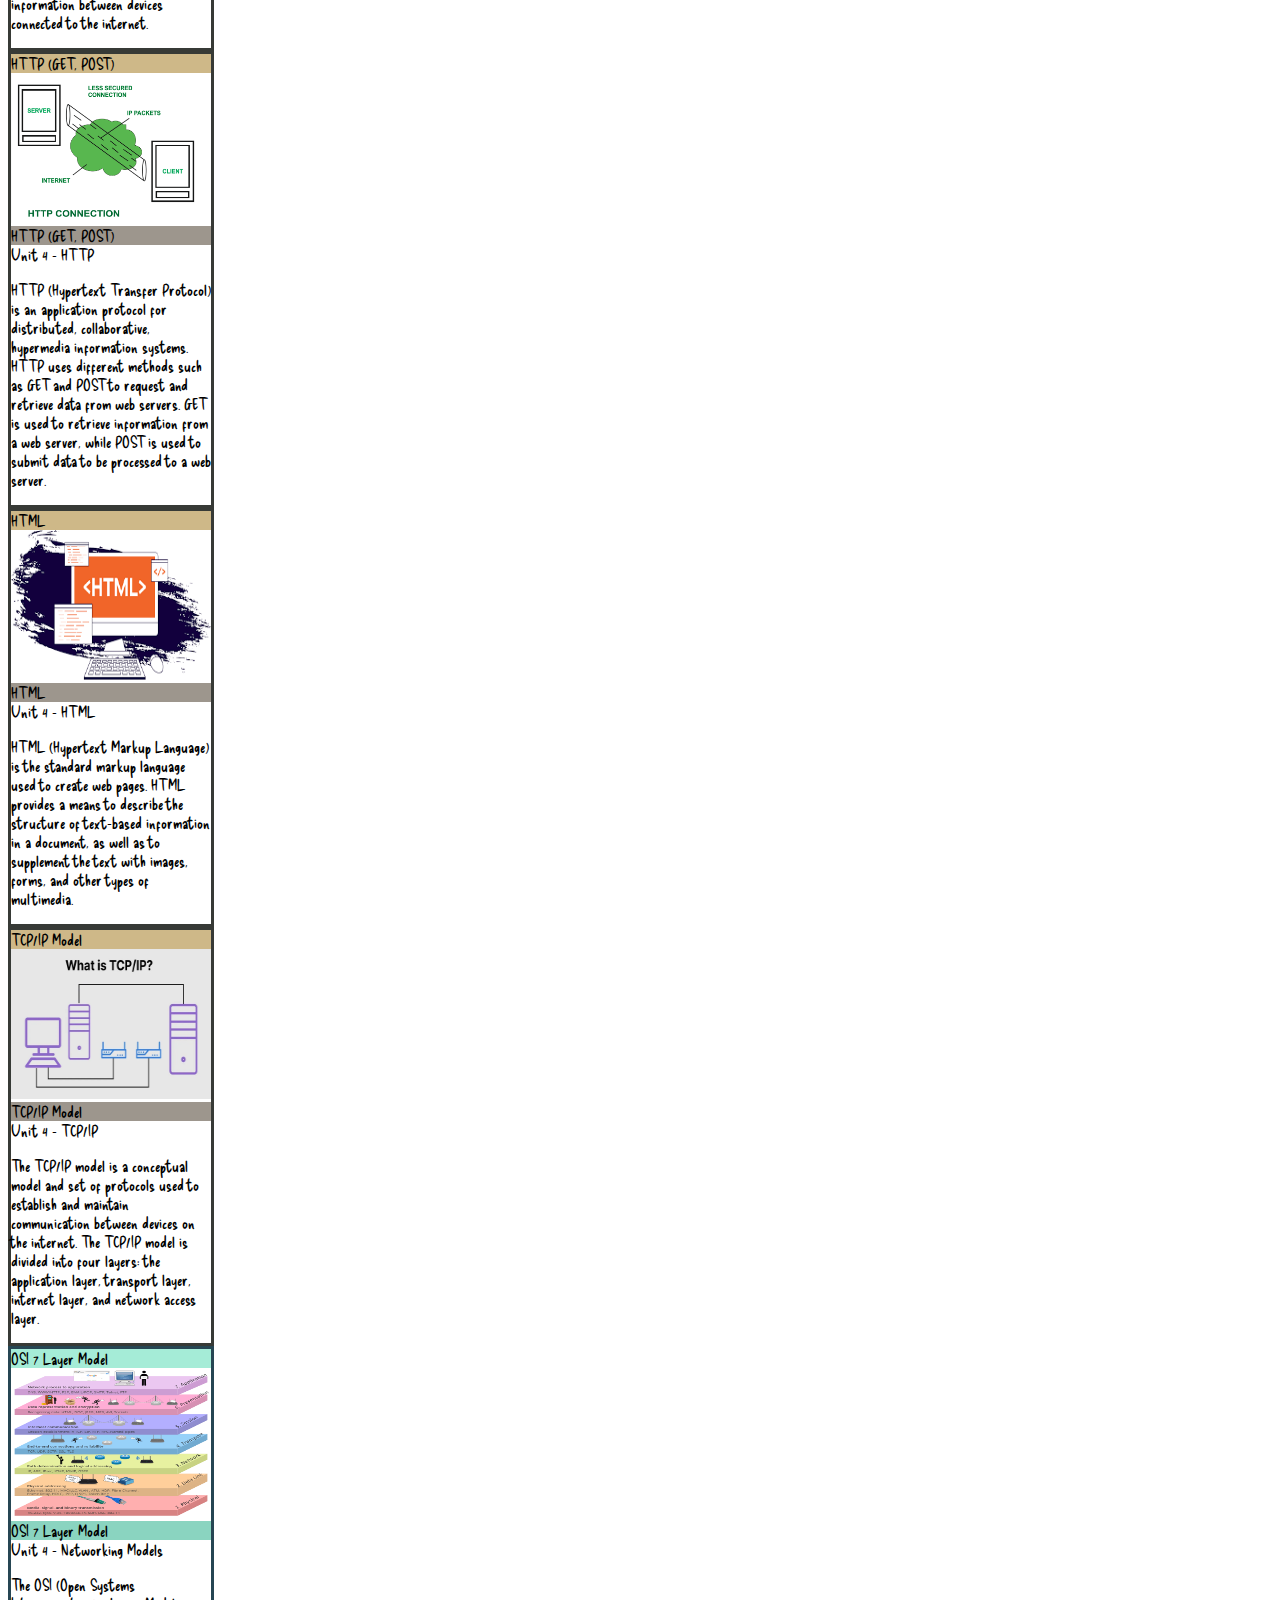
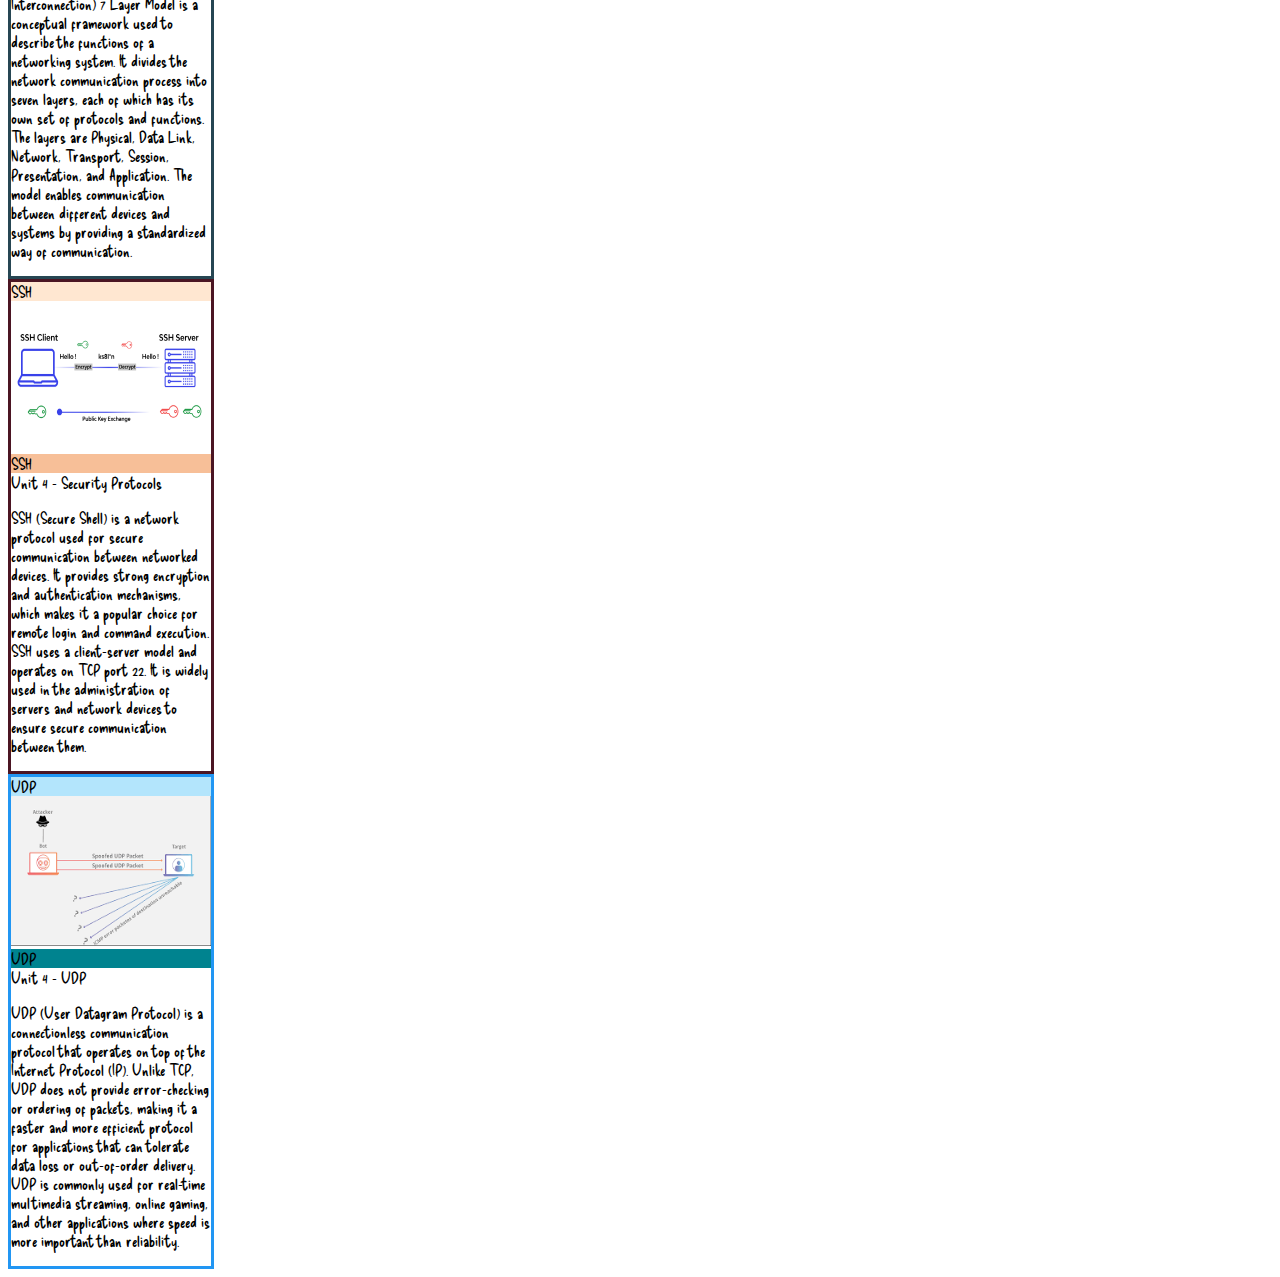
==== commit dc1cf46a: "cleaning code" ====
--- a/index.html
+++ b/index.html
@@ -115,7 +115,6 @@
               The Internet (or internet)is a global system of interconnected computer networks that uses the Internet protocol suite (TCP/IP)
               to communicate between networks and devices.
             </p>
-            <a href="#" class="card-link">Click for extra details</a>
           </div>
         </div>
 
@@ -140,7 +139,6 @@
             <p class="card-text">
               A network is a group of computers that can share information through interconnections.
             </p>
-            <a href="#" class="card-link">Click for extra details</a>
           </div>
         </div>
 
@@ -167,7 +165,6 @@
             Interconnection networks can be categorized on the basis of their topology. 
             Topology is the term used to describe how devices are connected and how messages flow from device to device.
           </p>
-          <a href="#" class="card-link">click for extra details</a>
         </div>
       </div>
 
@@ -192,7 +189,6 @@
           <p class="card-text">
             The World Wide Web (WWW), commonly known as the Web, is an information system enabling documents and other web resources to be accessed over the Internet.
           </p>
-          <a href="#" class="card-link">click for extra details</a>
         </div>
       </div>
 
@@ -217,7 +213,6 @@
           <p class="card-text">
             Web browser or Internet browser, a browser is a software program to present and explore content on the World Wide Web. 
           </p>
-          <a href="#" class="card-link">click for extra details</a>
         </div>
       </div>
 
@@ -239,7 +234,6 @@
             A browser extension is a piece of software that adds features to your web browser or to programs you use in your browser. 
             Each extension typically focuses on one function.
           </p>
-          <a href="#" class="card-link">click for extra details</a>
         </div>
       </div>
 
@@ -265,7 +259,6 @@
               <li>STP cabling</li>
             </ul>
           </p>
-          <a href="#" class="card-link">click for extra details</a>
         </div>
       </div>
 
@@ -288,7 +281,6 @@
             The optical fiber elements are typically individually coated with plastic layers and contained in a 
             protective tube suitable for the environment where the cable is used.
           </p>
-          <a href="#" class="card-link">click for extra details</a>
         </div>
       </div>
 
@@ -310,7 +302,6 @@
             802.11 and 802.11x refers to a family of specifications developed by the IEEE for wireless LAN (WLAN) technology. 
             802.11 specifies an over-the-air interface between a wireless client and a base station or between two wireless clients. 
           </p>
-          <a href="#" class="card-link">click for extra details</a>
         </div>
       </div>
 
@@ -337,7 +328,6 @@
             <li>IPv4:  an IP address as a 32-bit number.</li>
             <li>IPv6: using 128 bits for the IP address</li>
           </ul>
-          <a href="#" class="card-link">click for extra details</a>
         </div>
       </div>
 
@@ -361,7 +351,6 @@
             computers use to identify each other on the internet. DNS servers act like phone books, matching domain names to their corresponding IP addresses. 
             This enables users to access websites and other internet resources using easy-to-remember domain names, rather than having to remember long strings of numbers.
           </p>
-          <a href="#" class="card-link">click for extra details</a>
         </div>
       </div>
 
@@ -384,7 +373,6 @@
             Packets are used to ensure efficient and reliable transmission of data across networks, 
             and they are often broken down into smaller segments for transmission. When received by the recipient, packets are reassembled into their original form.
           </p>
-          <a href="#" class="card-link">click for extra details</a>
         </div>
       </div>
 
@@ -407,7 +395,6 @@
             determine the best path for data to travel. 
             Routers can be wired or wireless and are commonly used in homes and businesses to connect to the internet and enable communication between devices.
           </p>
-          <a href="#" class="card-link">click for extra details</a>
         </div>
       </div>
 
@@ -430,7 +417,6 @@
             and error handling procedures for communication, ensuring that messages are sent and received correctly. Protocols are used in various fields, including computer networking, telecommunications, and medicine. 
             They enable different devices and systems to communicate effectively and efficiently, providing a foundation for the functioning of modern technological infrastructure.
           </p>
-          <a href="#" class="card-link">click for extra details</a>
         </div>
       </div>
 
@@ -454,7 +440,6 @@
             addressing mechanisms for the transmission of data across networks. 
             Together, TCP/IP enables the communication and exchange of information between devices connected to the internet.
           </p>
-          <a href="#" class="card-link">click for extra details</a>
         </div>
       </div>
 
@@ -477,7 +462,6 @@
             HTTP uses different methods such as GET and POST to request and retrieve data from web servers. GET is used to retrieve information from 
             a web server, while POST is used to submit data to be processed to a web server.
           </p>
-          <a href="#" class="card-link">click for extra details</a>
         </div>
       </div>
 
@@ -500,7 +484,6 @@
             HTML provides a means to describe the structure of text-based information in a document, as well as to supplement the text with images, 
             forms, and other types of multimedia.
           </p>
-          <a href="#" class="card-link">click for extra details</a>
         </div>
       </div>
 
@@ -522,7 +505,6 @@
             The TCP/IP model is a conceptual model and set of protocols used to establish and maintain communication between devices on the internet. 
             The TCP/IP model is divided into four layers: the application layer, transport layer, internet layer, and network access layer.
           </p>
-          <a href="#" class="card-link">click for extra details</a>
         </div>
       </div>
 
@@ -546,7 +528,6 @@
             The layers are Physical, Data Link, Network, Transport, Session, Presentation, and Application. 
             The model enables communication between different devices and systems by providing a standardized way of communication.
           </p>
-          <a href="#" class="card-link">click for extra details</a>
         </div>
       </div>
 
@@ -570,7 +551,6 @@
             SSH uses a client-server model and operates on TCP port 22. 
             It is widely used in the administration of servers and network devices to ensure secure communication between them.
           </p>
-          <a href="#" class="card-link">click for extra details</a>
         </div>
       </div>
 
@@ -591,209 +571,8 @@
                 UDP is commonly used for real-time multimedia streaming, online gaming, and other applications where speed is more important 
                 than reliability.
             </p>
-            <a href="#" class="card-link">click for extra details</a>
-        </div>
+          </div>
     </div>
-
-    <!-- POP, SMTP, IMAP -->
-    <div class="card m-2" style="width: 200px; border: 3px solid rgb(55, 58, 54)">
-        <div class="card-header" style="background-color: #ceb888">
-          POP, SMTP, IMAP
-        </div>
-        <img class="card-img" src="images/email.png" alt="email" />
-        <div class="card-body">
-            <div class="card-title" style="background-color: rgb(157, 150, 141)">
-                POP, SMTP, IMAP
-            </div>
-            <div class="card-subtitle">Unit 4 - POP, SMTP, IMAP</div>
-            <p class="card-text">
-                POP, SMTP, and IMAP are the standard email protocols. POP (Post Office Protocol) is used for retrieving emails from a server and downloading them so that you may have them locally.
-                 SMTP (Simple Mail Transfer Protocol) is responsible for sending emails. An SMTP server and a mail application communicate to process emails, so that messages can be sent or received. 
-                 IMAP (Internet Message Access Protocol) allows a user to manage their emails that are stored in the email server. With this protocol, a user is able to alter their folders, delete messages, search for messages, or flag an email. 
-            </p>
-            <a href="#" class="card-link">click for extra details</a>
-        </div>
-    </div>
-
-    <!-- ARP -->
-    <div class="card m-2" style="width: 200px; border: 3px solid rgb(55, 58, 54)">
-      <div class="card-header" style="background-color: #ceb888">
-        ARP
-      </div>
-      <img class="card-img" src="images/arp.jpg" alt="ARP" />
-      <div class="card-body">
-          <div class="card-title" style="background-color: rgb(157, 150, 141)">
-              ARP
-          </div>
-          <div class="card-subtitle">Unit 4 - ARP</div>
-          <p class="card-text">
-              ARP (Address Resolution Protocol) is a type of communication protocol that maps MAC addresses to their associated IP addresses. Every host on any network is identifiable by their IP address, but network interface cards only have MAC addresses. ARP is how a MAC address can be mapped to an IP address. 
-          </p>
-          <a href="#" class="card-link">click for extra details</a>
-      </div>
-  </div>
-
-  <!-- Client -->
-  <div class="card m-2" style="width: 200px; border: 3px solid rgb(55, 58, 54)">
-    <div class="card-header" style="background-color: #ceb888">
-      Client
-    </div>
-    <img class="card-img" src="images/client.gif" alt="Client" />
-    <div class="card-body">
-        <div class="card-title" style="background-color: rgb(157, 150, 141)">
-            Client
-        </div>
-        <div class="card-subtitle">Unit 4 - Client</div>
-        <p class="card-text">
-            A Client is any hardware or software device on a network that must use or request access to a service hosted by the network. 
-        </p>
-        <a href="#" class="card-link">click for extra details</a>
-    </div>
-</div>
-
-<!-- Server -->
-<div class="card m-2" style="width: 200px; border: 3px solid rgb(55, 58, 54)">
-  <div class="card-header" style="background-color: #ceb888">
-    Server
-  </div>
-  <img class="card-img" src="images/server.jpg" alt="Server" />
-  <div class="card-body">
-      <div class="card-title" style="background-color: rgb(157, 150, 141)">
-          Server
-      </div>
-      <div class="card-subtitle">Unit 4 - Server</div>
-      <p class="card-text">
-          A server is a dedicated computer that is designed to provide resources to clients. A server can provide several resources such as processing requests to access hardware, give printer access, disk space, and more. 
-      </p>
-      <a href="#" class="card-link">click for extra details</a>
-  </div>
-</div>
-
-<!-- Client-Server Model -->
-<div class="card m-2" style="width: 200px; border: 3px solid rgb(55, 58, 54)">
-  <div class="card-header" style="background-color: #ceb888">
-    Client-Server Model
-  </div>
-  <img class="card-img" src="images/clientserver.jpg" alt="Client-Server Model" />
-  <div class="card-body">
-      <div class="card-title" style="background-color: rgb(157, 150, 141)">
-          Client-Server Model
-      </div>
-      <div class="card-subtitle">Unit 4 - Client-Server Model</div>
-      <p class="card-text">
-          A Client-Server Model is a networking model that features clients and servers. The clients may request services from the server, and the server manages those requests.
-      </p>
-      <a href="#" class="card-link">click for extra details</a>
-  </div>
-</div>
-
-<!-- MAC Address -->
-<div class="card m-2" style="width: 200px; border: 3px solid rgb(55, 58, 54)">
-  <div class="card-header" style="background-color: #ceb888">
-    MAC Address
-  </div>
-  <img class="card-img" src="images/MAC.jpg" alt="MAC Address" />
-  <div class="card-body">
-      <div class="card-title" style="background-color: rgb(157, 150, 141)">
-        MAC Address
-      </div>
-      <div class="card-subtitle">Unit 4 - MAC Address</div>
-      <p class="card-text">
-          A MAC (Media Access Control) address is a unique 12-digit code consisting of numbers and letters that is used to individually identify each electronic device on a network. 
-      </p>
-      <a href="#" class="card-link">click for extra details</a>
-  </div>
-</div>
-
-<!-- Attenuation -->
-<div class="card m-2" style="width: 200px; border: 3px solid rgb(55, 58, 54)">
-  <div class="card-header" style="background-color: #ceb888">
-    Attenuation
-  </div>
-  <img class="card-img" src="images/attenuation.webp" alt="Attenuation" />
-  <div class="card-body">
-      <div class="card-title" style="background-color: rgb(157, 150, 141)">
-        Attenuation
-      </div>
-      <div class="card-subtitle">Unit 4 - Attenuation</div>
-      <p class="card-text">
-        Attenuation is the loss of strength in a signal from networking cables or wireless connections. Signal strength can be measured in decibels, and that is how attenuation can be discovered. The main cause for attenuation in networking is distance. The larger the distance, the more a signal has to travel, which can weaken the signal. 
-      </p>
-      <a href="#" class="card-link">click for extra details</a>
-  </div>
-</div>
-
-<!-- Bandwidth -->
-<div class="card m-2" style="width: 200px; border: 3px solid rgb(55, 58, 54)">
-  <div class="card-header" style="background-color: #ceb888">
-    Bandwidth
-  </div>
-  <img class="card-img" src="images/bandwidth.avif" alt="Bandwidth" />
-  <div class="card-body">
-      <div class="card-title" style="background-color: rgb(157, 150, 141)">
-        Bandwidth
-      </div>
-      <div class="card-subtitle">Unit 4 - Bandwidth</div>
-      <p class="card-text">
-        Bandwidth is the largest data rate that can transfer accross a network path. In other words, bandwidth is the largest capacity that a given networking can transmit data.
-      </p>
-      <a href="#" class="card-link">click for extra details</a>
-  </div>
-</div>
-
-<!-- Latency -->
-<div class="card m-2" style="width: 200px; border: 3px solid rgb(55, 58, 54)">
-  <div class="card-header" style="background-color: #ceb888">
-    Latency
-  </div>
-  <img class="card-img" src="images/latency.png" alt="Latency" />
-  <div class="card-body">
-      <div class="card-title" style="background-color: rgb(157, 150, 141)">
-        Latency
-      </div>
-      <div class="card-subtitle">Unit 4 - Latency</div>
-      <p class="card-text">
-        Latency is the delay between an action on the user's side and the application's response to the user's action. Latency is the time it takes to get from one action to a reaction. 
-      </p>
-      <a href="#" class="card-link">click for extra details</a>
-  </div>
-</div>
-
-<!-- Fault Tolerance -->
-<div class="card m-2" style="width: 200px; border: 3px solid rgb(55, 58, 54)">
-  <div class="card-header" style="background-color: #ceb888">
-    Fault Tolerance
-  </div>
-  <img class="card-img" src="images/fault.png" alt="Fault Tolerance" />
-  <div class="card-body">
-      <div class="card-title" style="background-color: rgb(157, 150, 141)">
-        Fault Tolerance
-      </div>
-      <div class="card-subtitle">Unit 4 - Fault Tolerance</div>
-      <p class="card-text">
-        Fault Tolerance is an ability of a computer or network to continue operating without interruption even during the event of a failure. 
-      </p>
-      <a href="#" class="card-link">click for extra details</a>
-  </div>
-</div>
-
-<!-- Redundancy -->
-<div class="card m-2" style="width: 200px; border: 3px solid rgb(55, 58, 54)">
-  <div class="card-header" style="background-color: #ceb888">
-    Redundancy
-  </div>
-  <img class="card-img" src="images/redundancy.png" alt="Redundancy" />
-  <div class="card-body">
-      <div class="card-title" style="background-color: rgb(157, 150, 141)">
-        Redundancy
-      </div>
-      <div class="card-subtitle">Unit 4 - Redundancy</div>
-      <p class="card-text">
-        In networking, redundancy refers to an additional pathway that connects all hosts on a network, so that data can still be transferred even if another pathway goes down. Redundancy is one method for a network to remain fault tolerant. 
-      </p>
-      <a href="#" class="card-link">click for extra details</a>
-  </div>
-</div>
 
     </div>
     </div>
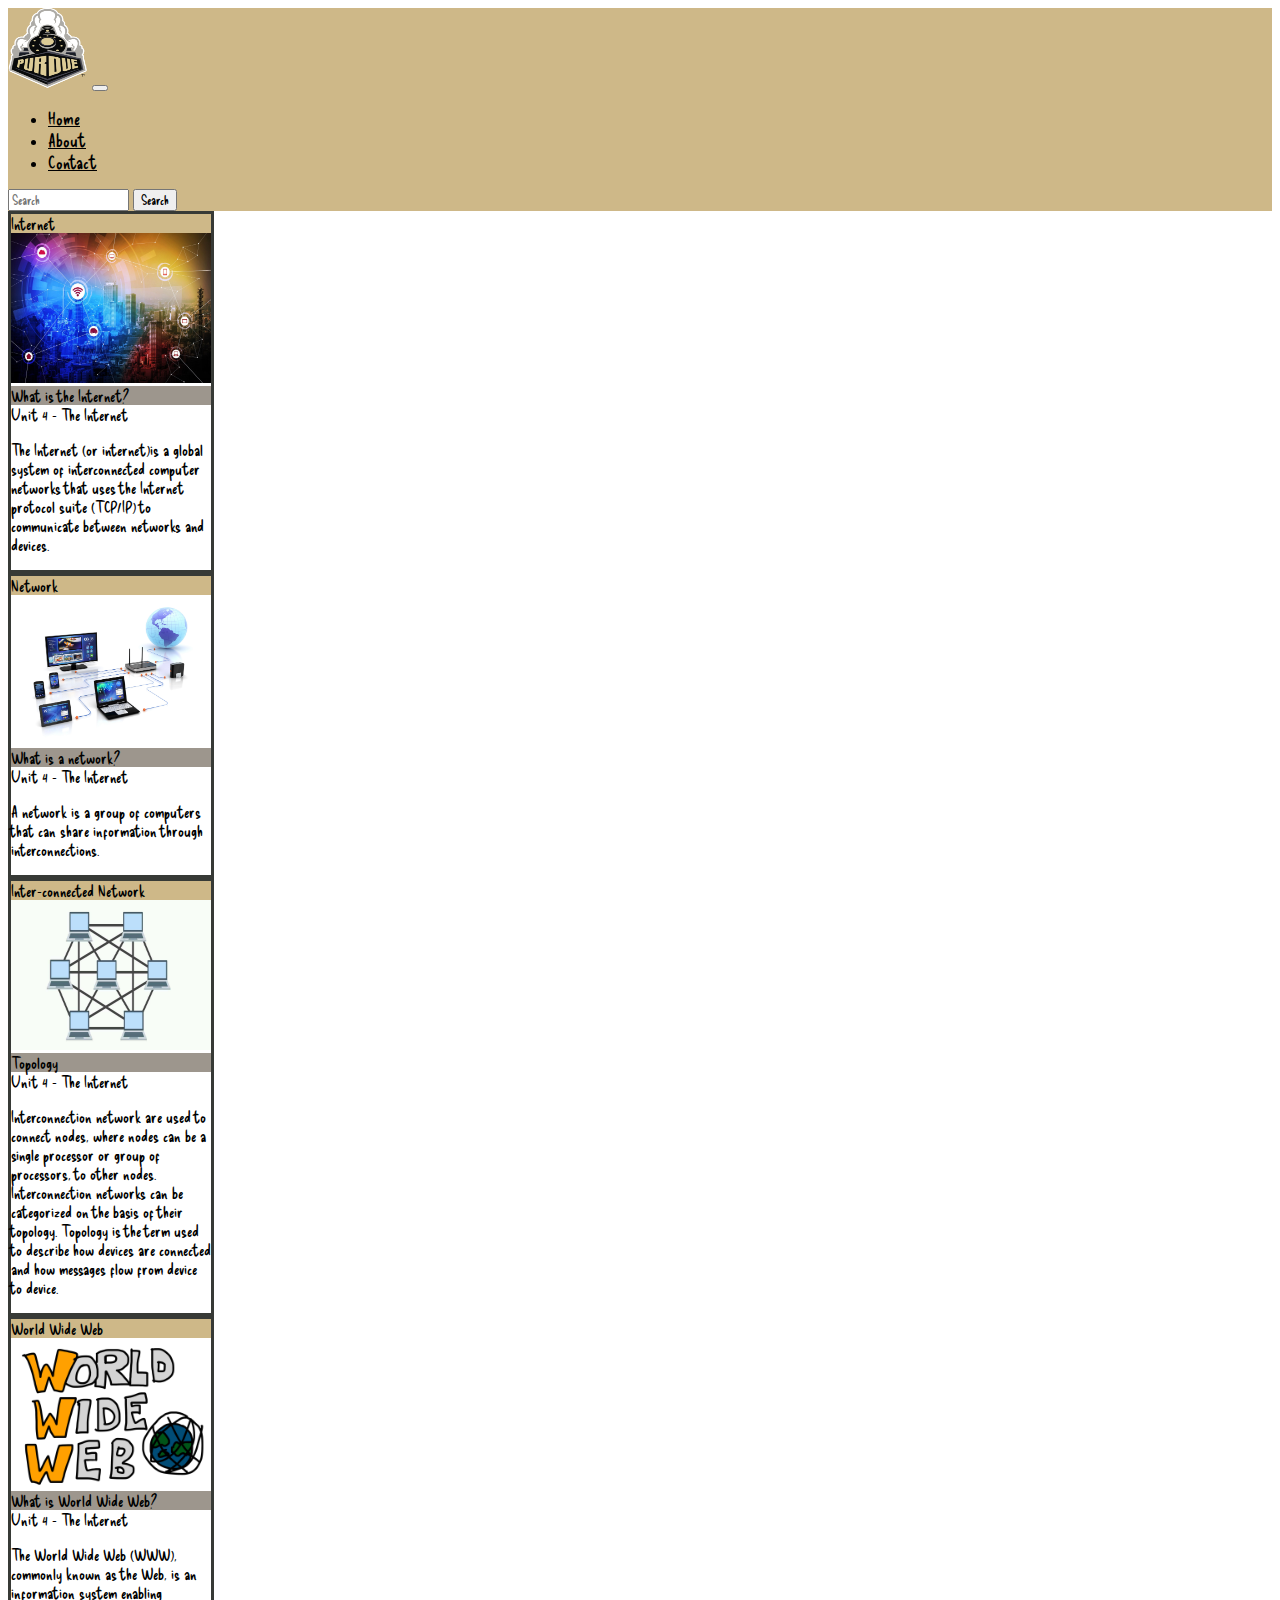
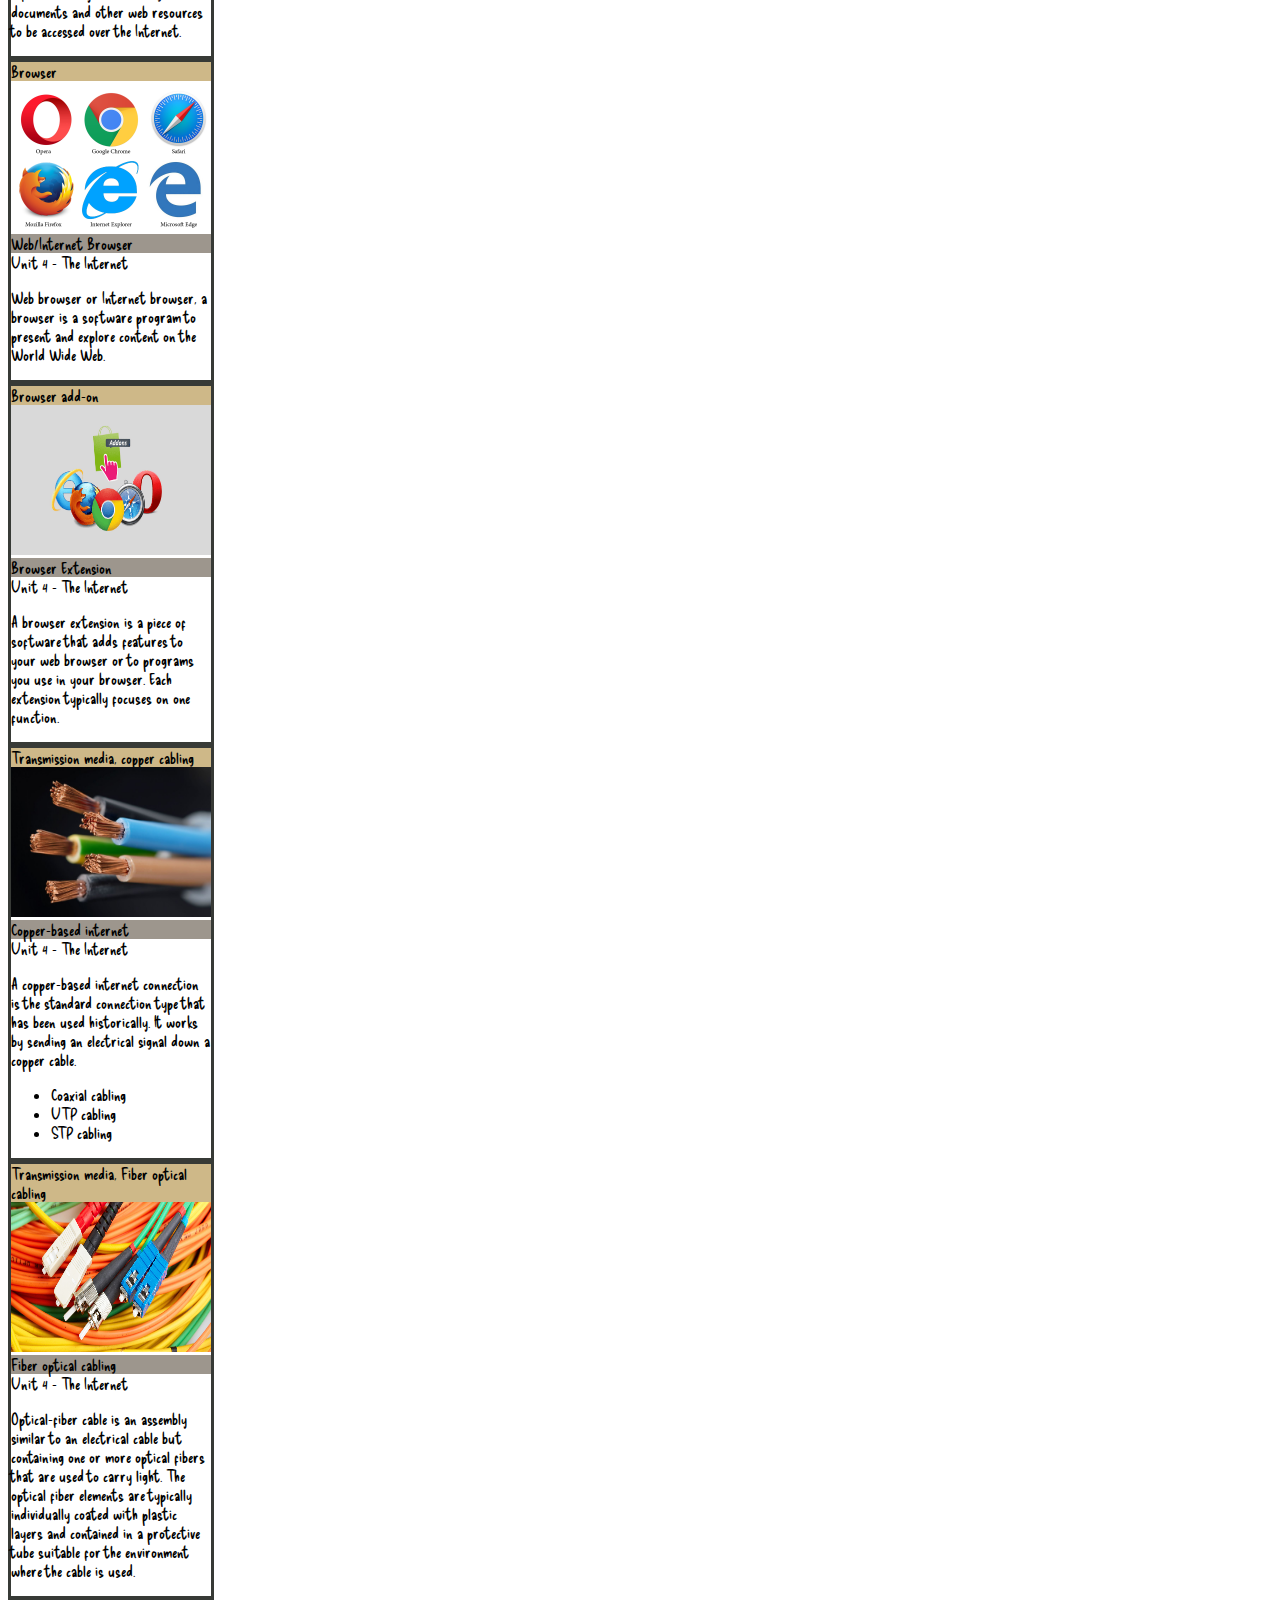
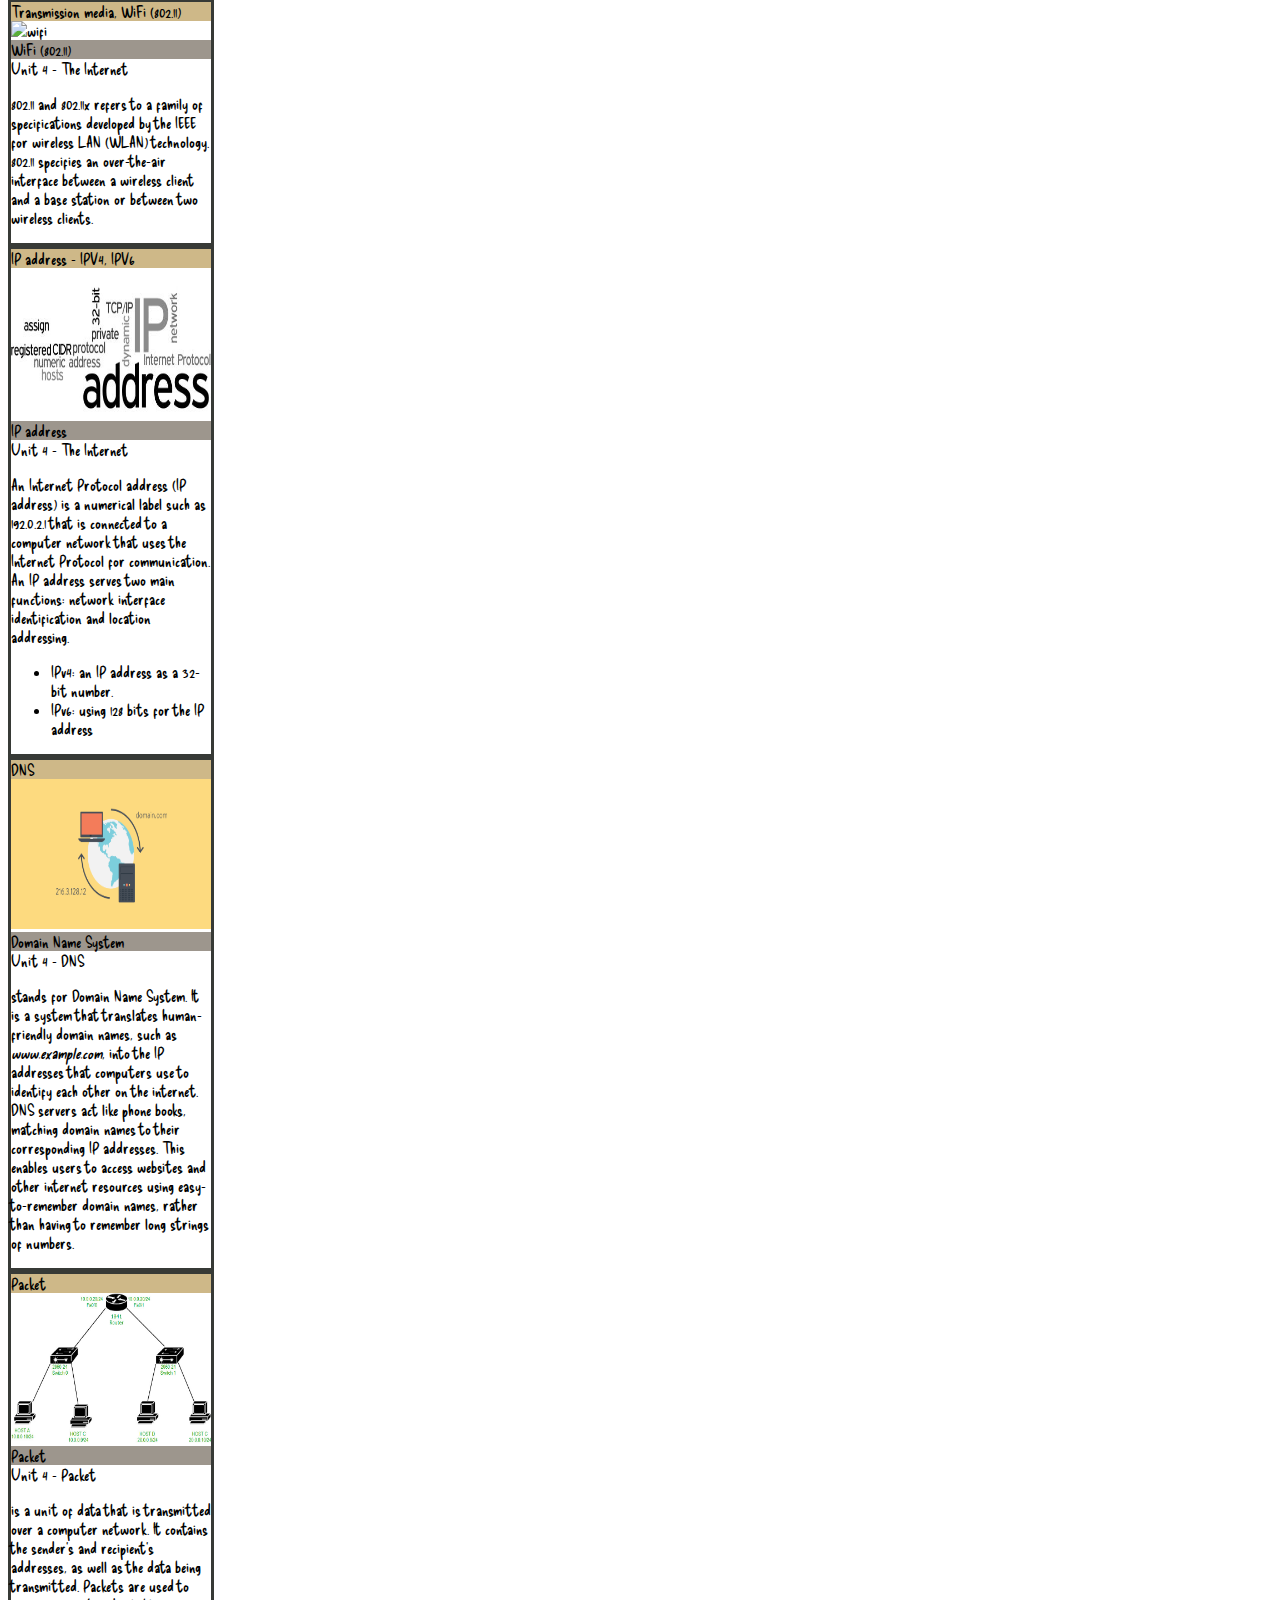
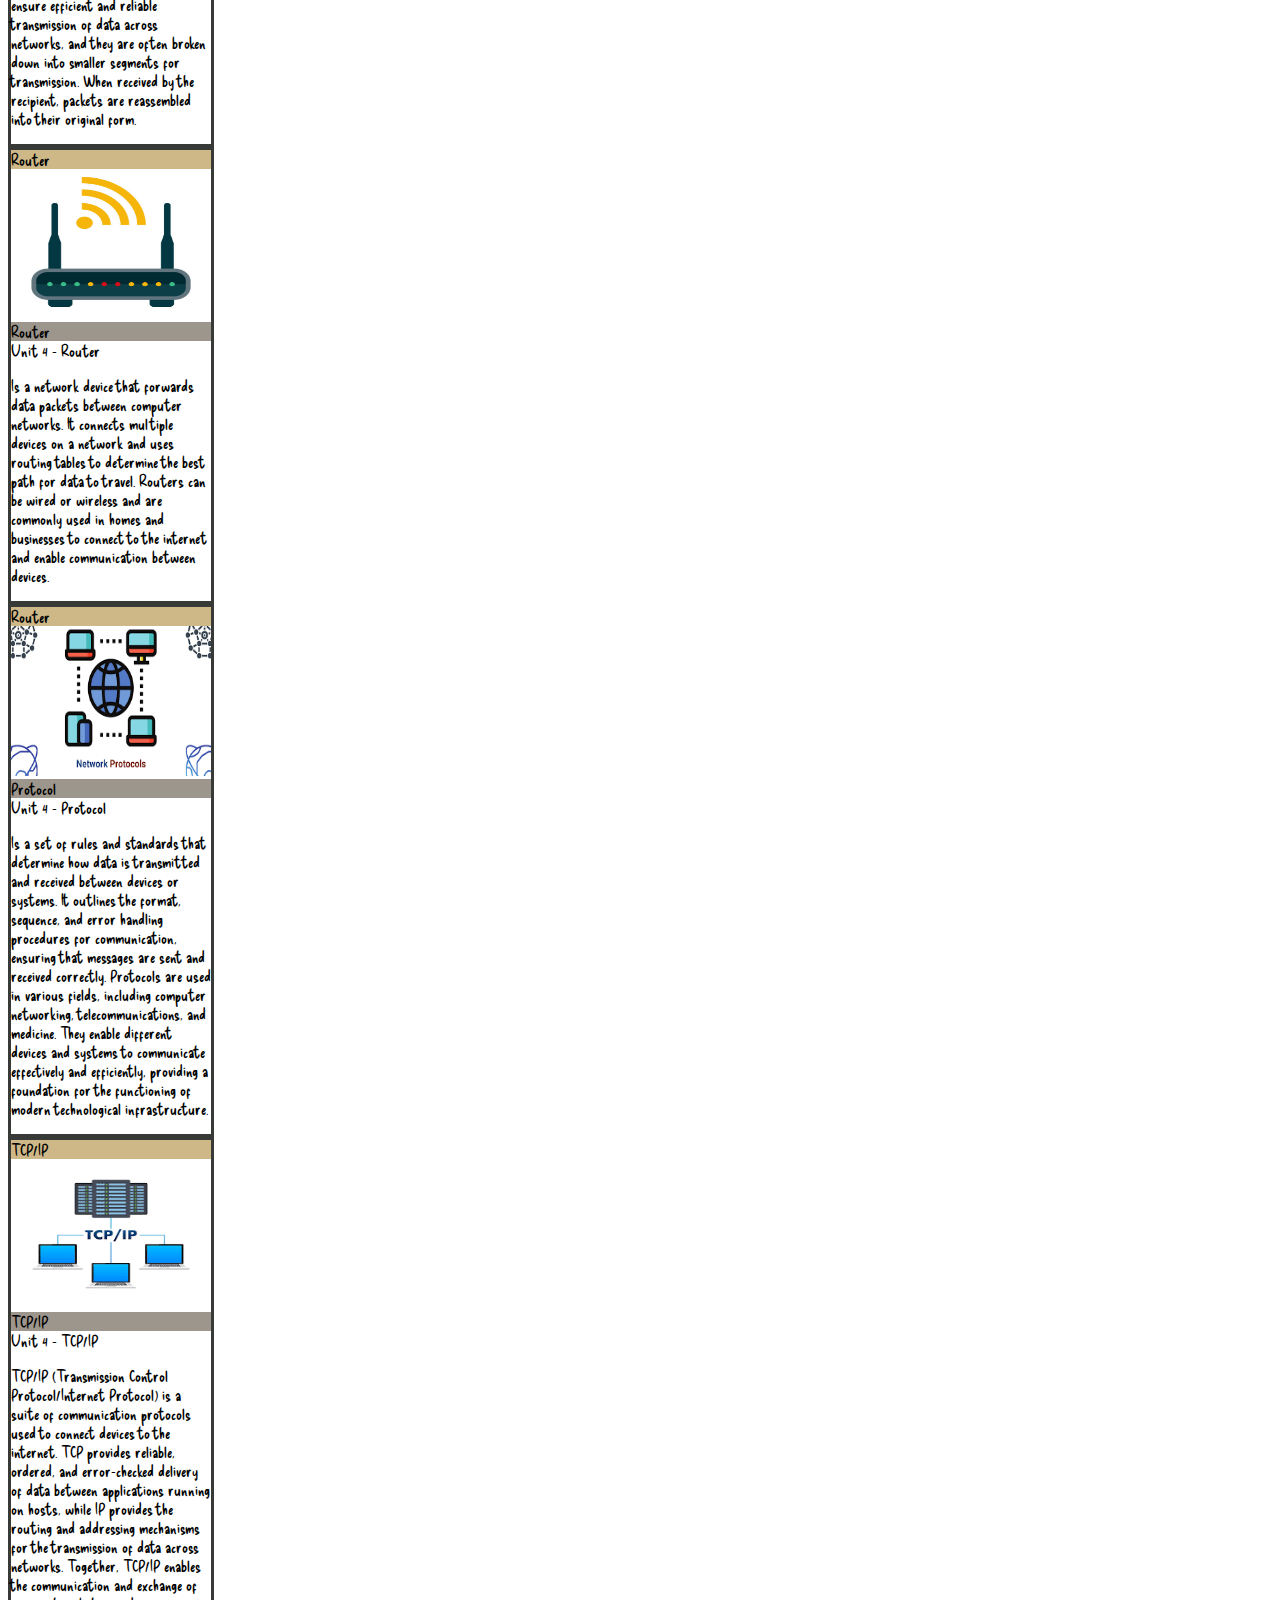
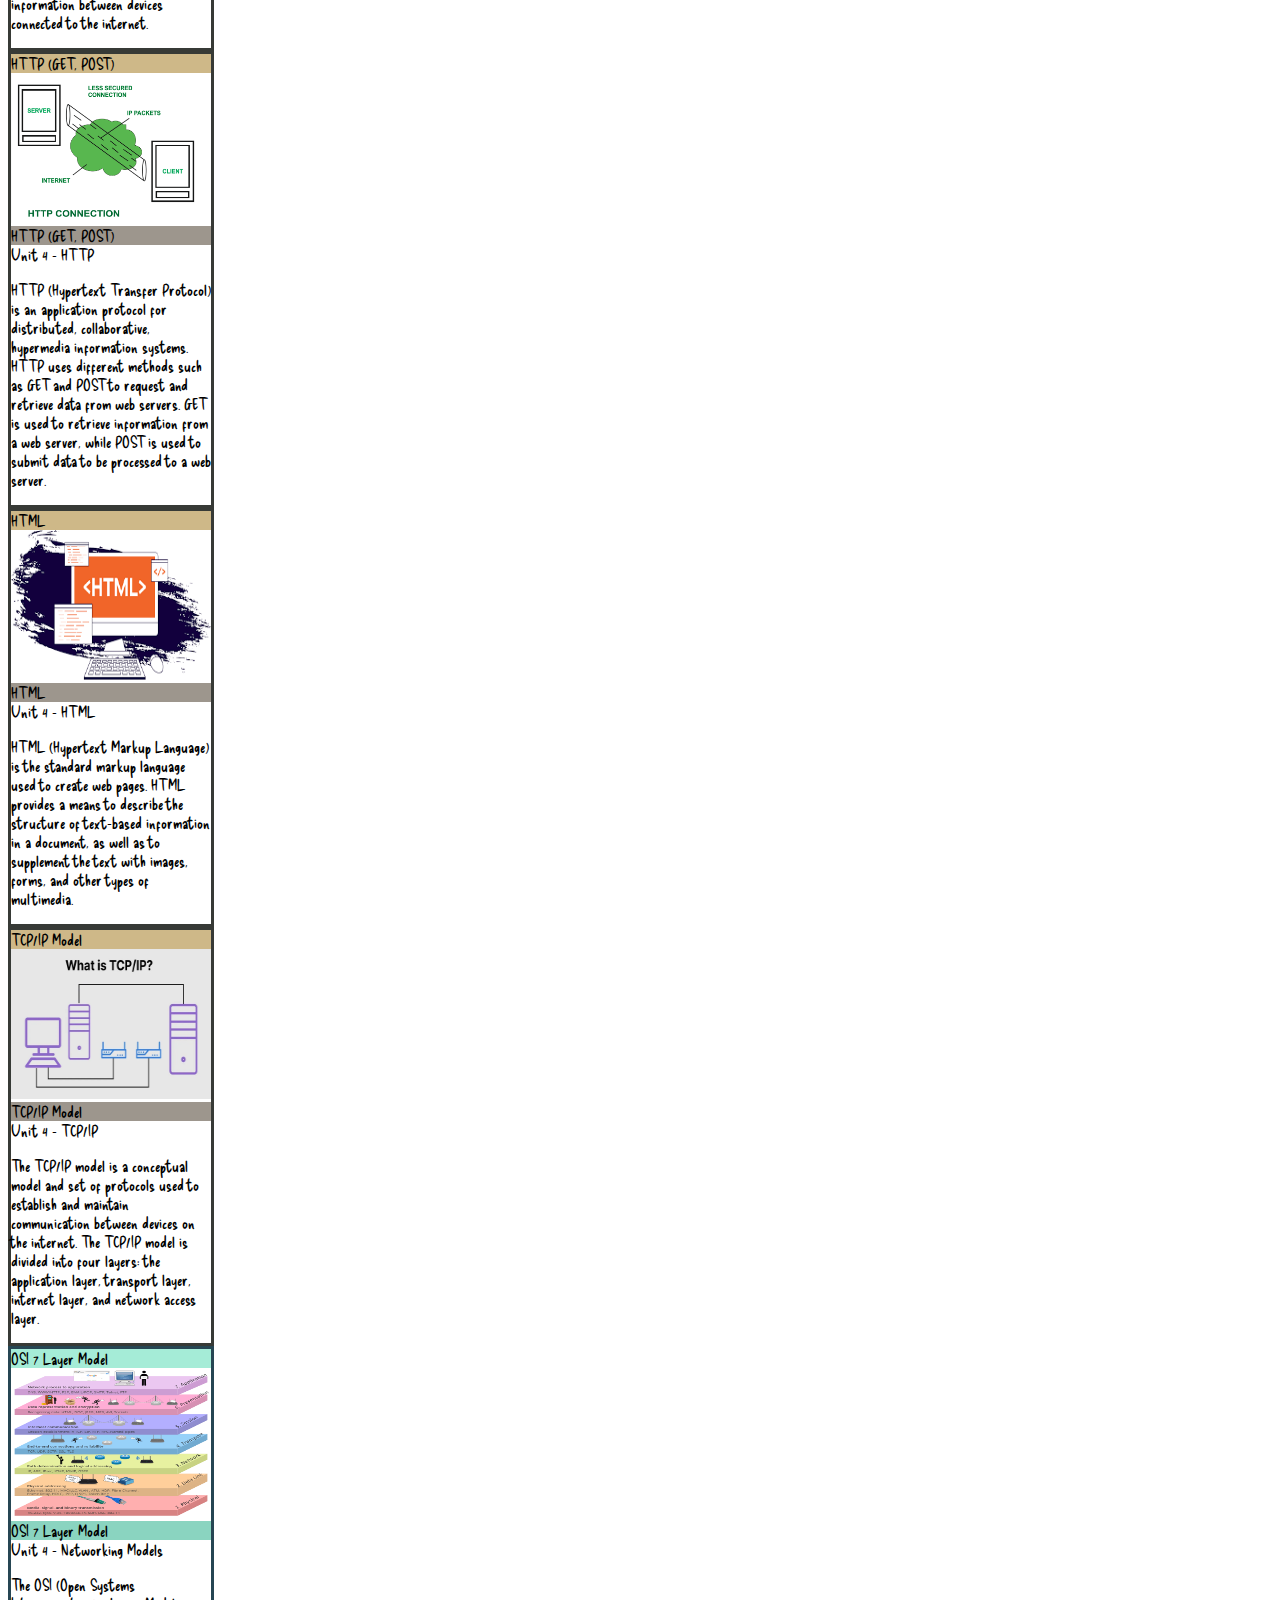
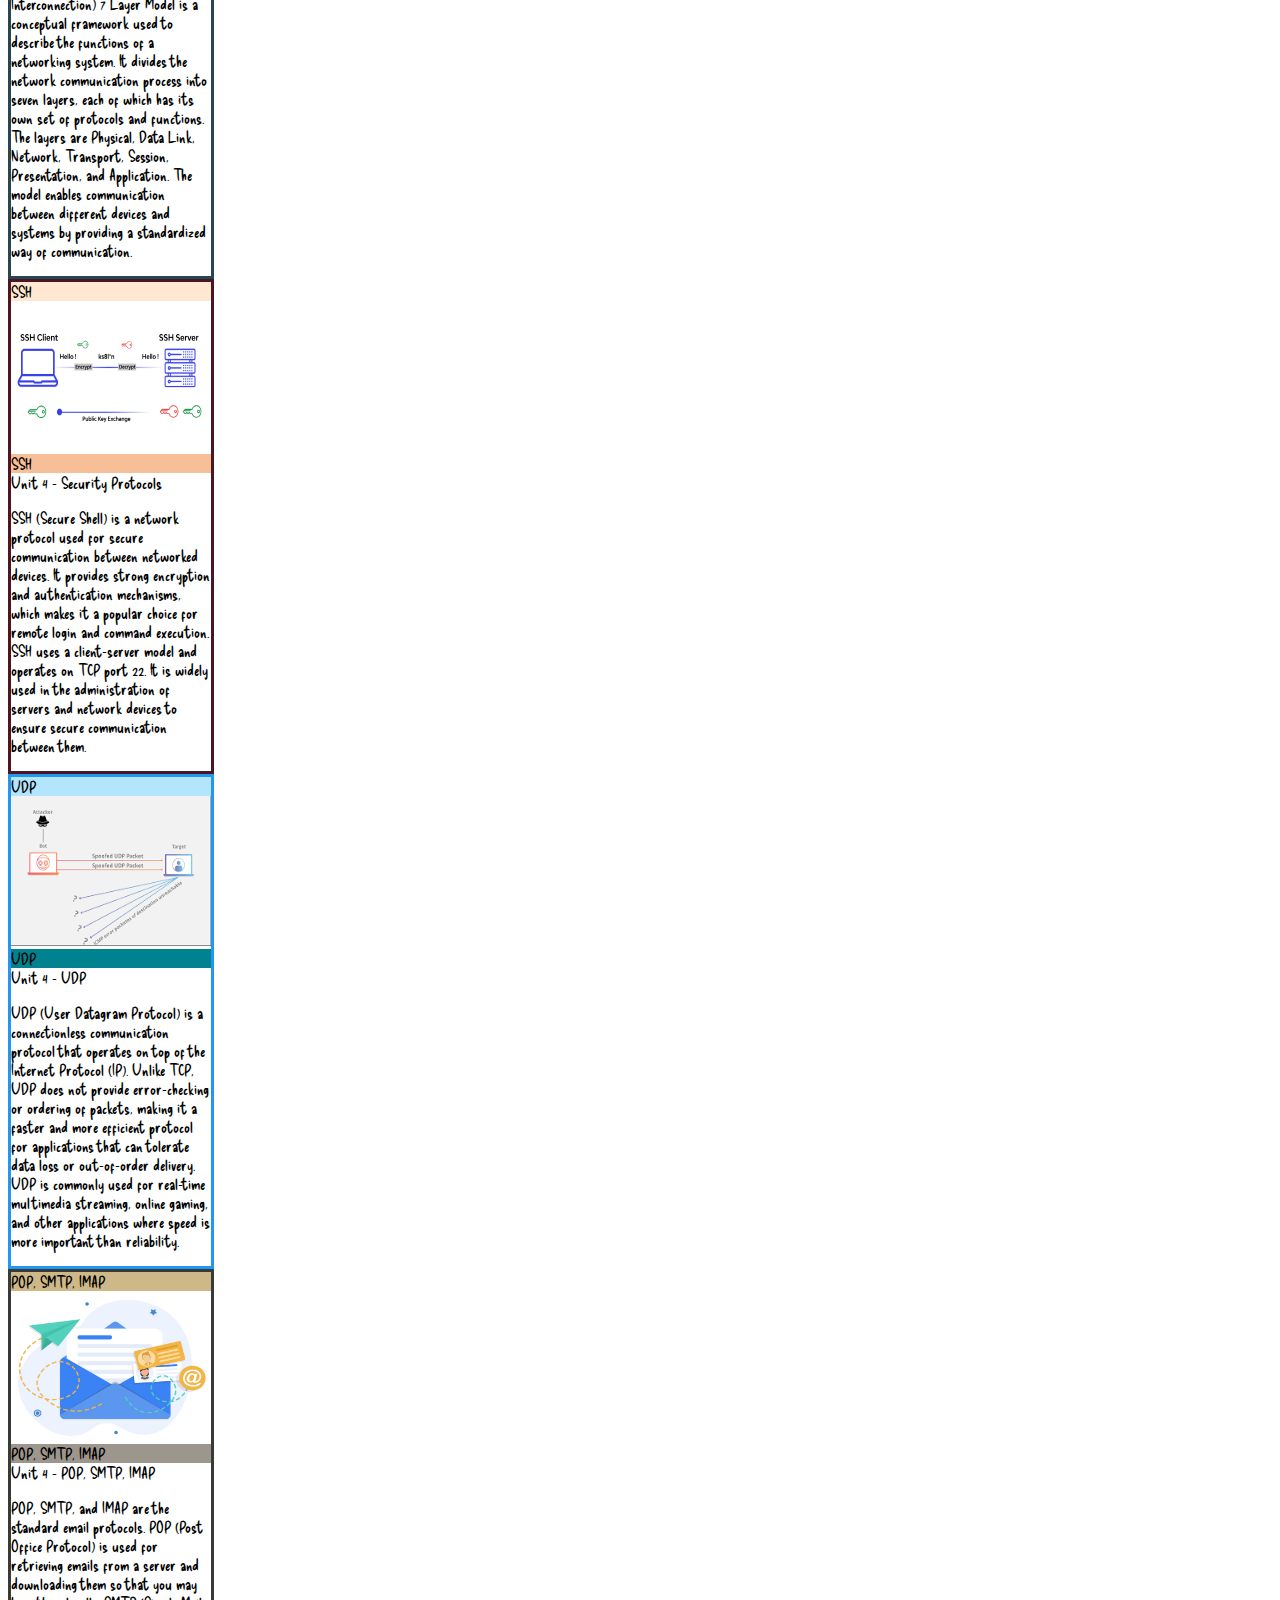
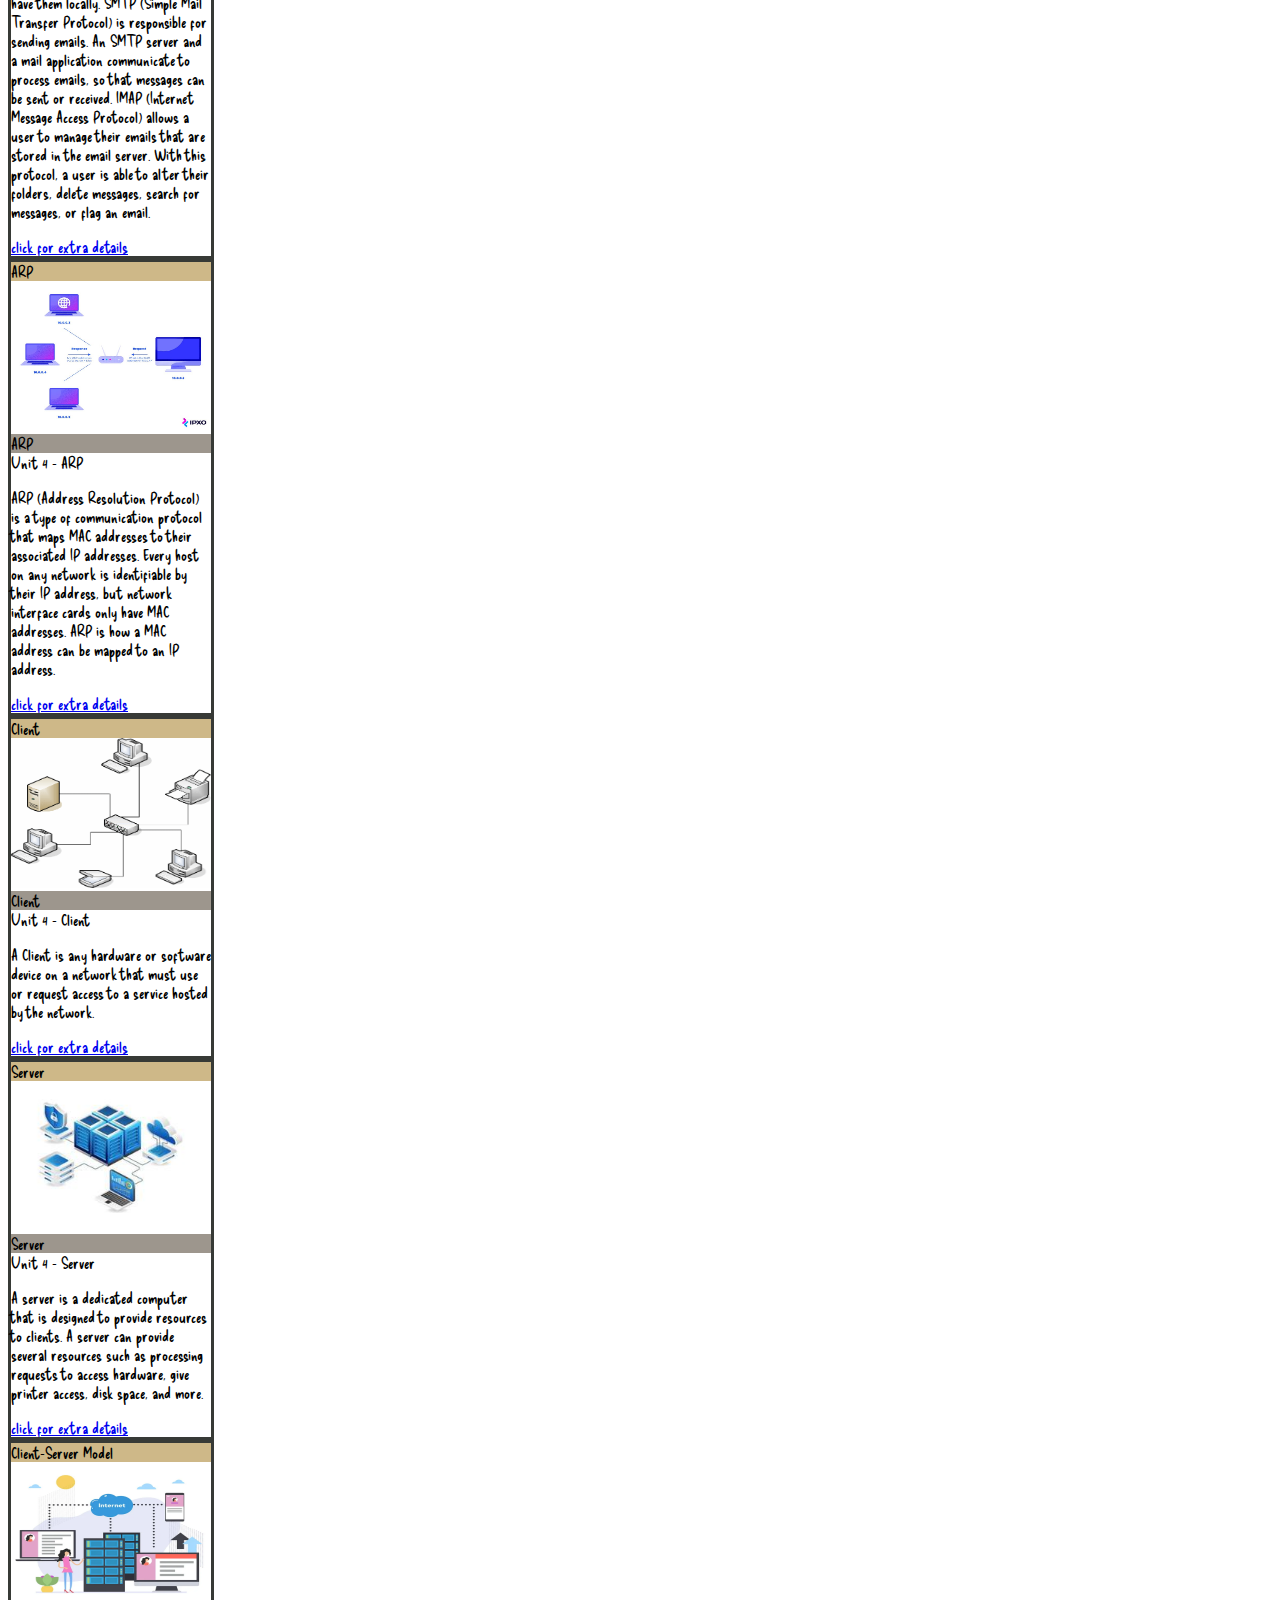
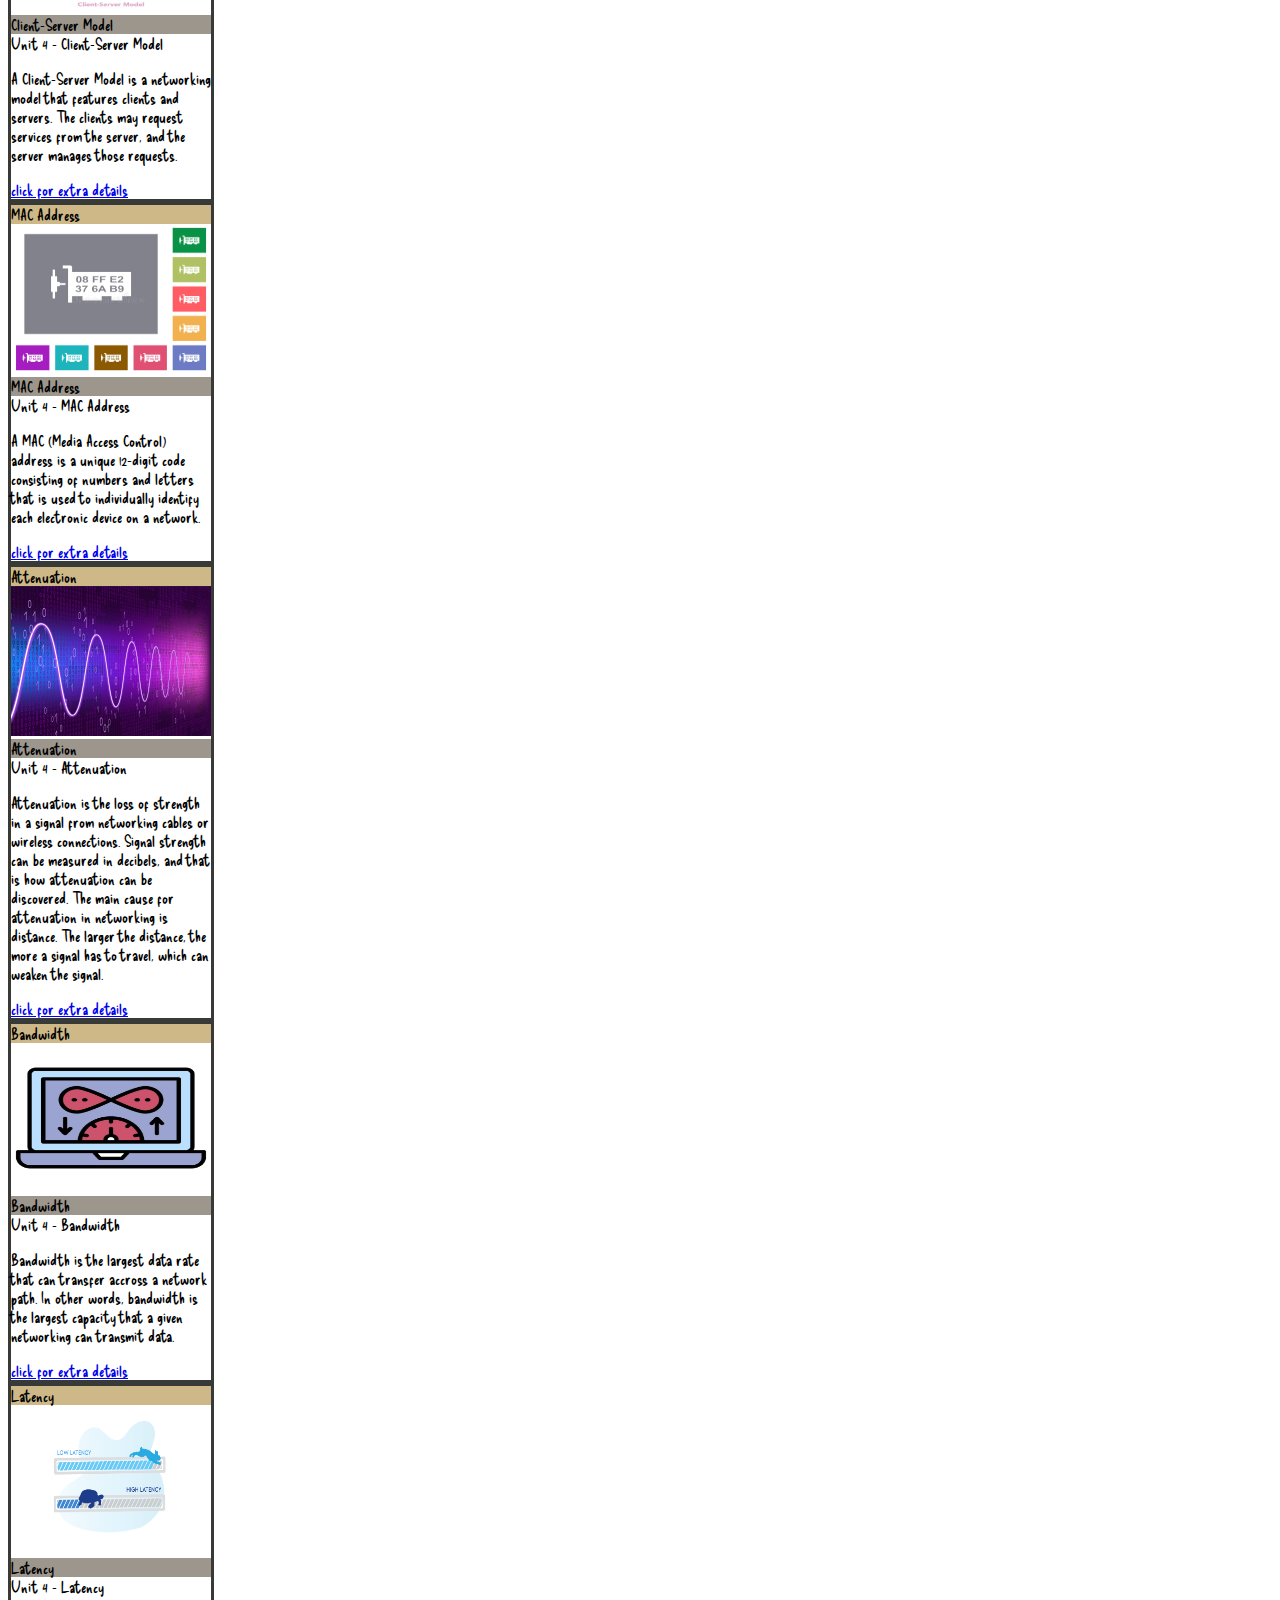
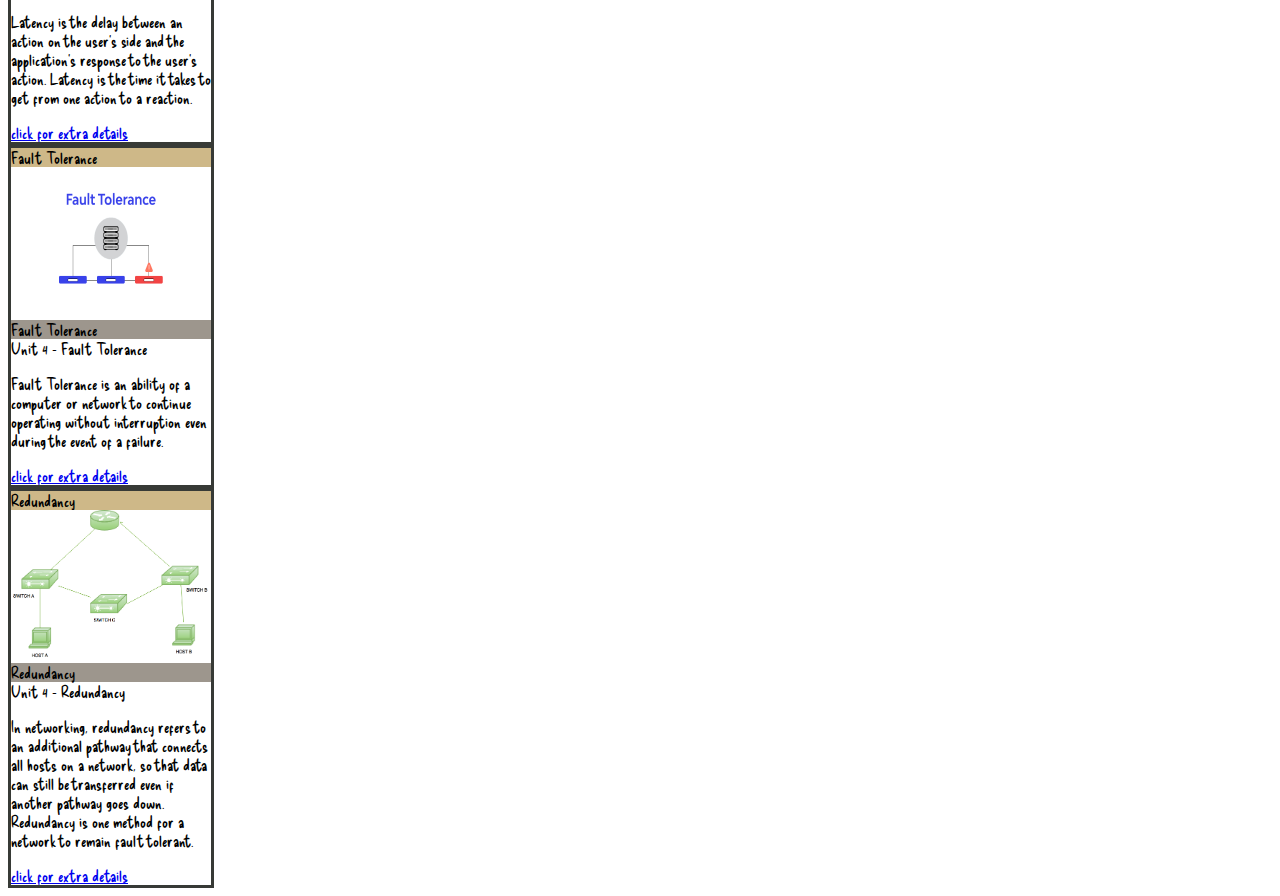
==== commit ba5aa2bf: "Merge branch 'main' of https://github.com/LinhLuu254/Terminology-Card" ====
--- a/index.html
+++ b/index.html
@@ -574,6 +574,206 @@
           </div>
     </div>
 
+    <!-- POP, SMTP, IMAP -->
+    <div class="card m-2" style="width: 200px; border: 3px solid rgb(55, 58, 54)">
+        <div class="card-header" style="background-color: #ceb888">
+          POP, SMTP, IMAP
+        </div>
+        <img class="card-img" src="images/email.png" alt="email" />
+        <div class="card-body">
+            <div class="card-title" style="background-color: rgb(157, 150, 141)">
+                POP, SMTP, IMAP
+            </div>
+            <div class="card-subtitle">Unit 4 - POP, SMTP, IMAP</div>
+            <p class="card-text">
+                POP, SMTP, and IMAP are the standard email protocols. POP (Post Office Protocol) is used for retrieving emails from a server and downloading them so that you may have them locally.
+                 SMTP (Simple Mail Transfer Protocol) is responsible for sending emails. An SMTP server and a mail application communicate to process emails, so that messages can be sent or received. 
+                 IMAP (Internet Message Access Protocol) allows a user to manage their emails that are stored in the email server. With this protocol, a user is able to alter their folders, delete messages, search for messages, or flag an email. 
+            </p>
+            <a href="#" class="card-link">click for extra details</a>
+        </div>
+    </div>
+
+    <!-- ARP -->
+    <div class="card m-2" style="width: 200px; border: 3px solid rgb(55, 58, 54)">
+      <div class="card-header" style="background-color: #ceb888">
+        ARP
+      </div>
+      <img class="card-img" src="images/arp.jpg" alt="ARP" />
+      <div class="card-body">
+          <div class="card-title" style="background-color: rgb(157, 150, 141)">
+              ARP
+          </div>
+          <div class="card-subtitle">Unit 4 - ARP</div>
+          <p class="card-text">
+              ARP (Address Resolution Protocol) is a type of communication protocol that maps MAC addresses to their associated IP addresses. Every host on any network is identifiable by their IP address, but network interface cards only have MAC addresses. ARP is how a MAC address can be mapped to an IP address. 
+          </p>
+          <a href="#" class="card-link">click for extra details</a>
+      </div>
+  </div>
+
+  <!-- Client -->
+  <div class="card m-2" style="width: 200px; border: 3px solid rgb(55, 58, 54)">
+    <div class="card-header" style="background-color: #ceb888">
+      Client
+    </div>
+    <img class="card-img" src="images/client.gif" alt="Client" />
+    <div class="card-body">
+        <div class="card-title" style="background-color: rgb(157, 150, 141)">
+            Client
+        </div>
+        <div class="card-subtitle">Unit 4 - Client</div>
+        <p class="card-text">
+            A Client is any hardware or software device on a network that must use or request access to a service hosted by the network. 
+        </p>
+        <a href="#" class="card-link">click for extra details</a>
+    </div>
+</div>
+
+<!-- Server -->
+<div class="card m-2" style="width: 200px; border: 3px solid rgb(55, 58, 54)">
+  <div class="card-header" style="background-color: #ceb888">
+    Server
+  </div>
+  <img class="card-img" src="images/server.jpg" alt="Server" />
+  <div class="card-body">
+      <div class="card-title" style="background-color: rgb(157, 150, 141)">
+          Server
+      </div>
+      <div class="card-subtitle">Unit 4 - Server</div>
+      <p class="card-text">
+          A server is a dedicated computer that is designed to provide resources to clients. A server can provide several resources such as processing requests to access hardware, give printer access, disk space, and more. 
+      </p>
+      <a href="#" class="card-link">click for extra details</a>
+  </div>
+</div>
+
+<!-- Client-Server Model -->
+<div class="card m-2" style="width: 200px; border: 3px solid rgb(55, 58, 54)">
+  <div class="card-header" style="background-color: #ceb888">
+    Client-Server Model
+  </div>
+  <img class="card-img" src="images/clientserver.jpg" alt="Client-Server Model" />
+  <div class="card-body">
+      <div class="card-title" style="background-color: rgb(157, 150, 141)">
+          Client-Server Model
+      </div>
+      <div class="card-subtitle">Unit 4 - Client-Server Model</div>
+      <p class="card-text">
+          A Client-Server Model is a networking model that features clients and servers. The clients may request services from the server, and the server manages those requests.
+      </p>
+      <a href="#" class="card-link">click for extra details</a>
+  </div>
+</div>
+
+<!-- MAC Address -->
+<div class="card m-2" style="width: 200px; border: 3px solid rgb(55, 58, 54)">
+  <div class="card-header" style="background-color: #ceb888">
+    MAC Address
+  </div>
+  <img class="card-img" src="images/MAC.jpg" alt="MAC Address" />
+  <div class="card-body">
+      <div class="card-title" style="background-color: rgb(157, 150, 141)">
+        MAC Address
+      </div>
+      <div class="card-subtitle">Unit 4 - MAC Address</div>
+      <p class="card-text">
+          A MAC (Media Access Control) address is a unique 12-digit code consisting of numbers and letters that is used to individually identify each electronic device on a network. 
+      </p>
+      <a href="#" class="card-link">click for extra details</a>
+  </div>
+</div>
+
+<!-- Attenuation -->
+<div class="card m-2" style="width: 200px; border: 3px solid rgb(55, 58, 54)">
+  <div class="card-header" style="background-color: #ceb888">
+    Attenuation
+  </div>
+  <img class="card-img" src="images/attenuation.webp" alt="Attenuation" />
+  <div class="card-body">
+      <div class="card-title" style="background-color: rgb(157, 150, 141)">
+        Attenuation
+      </div>
+      <div class="card-subtitle">Unit 4 - Attenuation</div>
+      <p class="card-text">
+        Attenuation is the loss of strength in a signal from networking cables or wireless connections. Signal strength can be measured in decibels, and that is how attenuation can be discovered. The main cause for attenuation in networking is distance. The larger the distance, the more a signal has to travel, which can weaken the signal. 
+      </p>
+      <a href="#" class="card-link">click for extra details</a>
+  </div>
+</div>
+
+<!-- Bandwidth -->
+<div class="card m-2" style="width: 200px; border: 3px solid rgb(55, 58, 54)">
+  <div class="card-header" style="background-color: #ceb888">
+    Bandwidth
+  </div>
+  <img class="card-img" src="images/bandwidth.avif" alt="Bandwidth" />
+  <div class="card-body">
+      <div class="card-title" style="background-color: rgb(157, 150, 141)">
+        Bandwidth
+      </div>
+      <div class="card-subtitle">Unit 4 - Bandwidth</div>
+      <p class="card-text">
+        Bandwidth is the largest data rate that can transfer accross a network path. In other words, bandwidth is the largest capacity that a given networking can transmit data.
+      </p>
+      <a href="#" class="card-link">click for extra details</a>
+  </div>
+</div>
+
+<!-- Latency -->
+<div class="card m-2" style="width: 200px; border: 3px solid rgb(55, 58, 54)">
+  <div class="card-header" style="background-color: #ceb888">
+    Latency
+  </div>
+  <img class="card-img" src="images/latency.png" alt="Latency" />
+  <div class="card-body">
+      <div class="card-title" style="background-color: rgb(157, 150, 141)">
+        Latency
+      </div>
+      <div class="card-subtitle">Unit 4 - Latency</div>
+      <p class="card-text">
+        Latency is the delay between an action on the user's side and the application's response to the user's action. Latency is the time it takes to get from one action to a reaction. 
+      </p>
+      <a href="#" class="card-link">click for extra details</a>
+  </div>
+</div>
+
+<!-- Fault Tolerance -->
+<div class="card m-2" style="width: 200px; border: 3px solid rgb(55, 58, 54)">
+  <div class="card-header" style="background-color: #ceb888">
+    Fault Tolerance
+  </div>
+  <img class="card-img" src="images/fault.png" alt="Fault Tolerance" />
+  <div class="card-body">
+      <div class="card-title" style="background-color: rgb(157, 150, 141)">
+        Fault Tolerance
+      </div>
+      <div class="card-subtitle">Unit 4 - Fault Tolerance</div>
+      <p class="card-text">
+        Fault Tolerance is an ability of a computer or network to continue operating without interruption even during the event of a failure. 
+      </p>
+      <a href="#" class="card-link">click for extra details</a>
+  </div>
+</div>
+
+<!-- Redundancy -->
+<div class="card m-2" style="width: 200px; border: 3px solid rgb(55, 58, 54)">
+  <div class="card-header" style="background-color: #ceb888">
+    Redundancy
+  </div>
+  <img class="card-img" src="images/redundancy.png" alt="Redundancy" />
+  <div class="card-body">
+      <div class="card-title" style="background-color: rgb(157, 150, 141)">
+        Redundancy
+      </div>
+      <div class="card-subtitle">Unit 4 - Redundancy</div>
+      <p class="card-text">
+        In networking, redundancy refers to an additional pathway that connects all hosts on a network, so that data can still be transferred even if another pathway goes down. Redundancy is one method for a network to remain fault tolerant. 
+      </p>
+      <a href="#" class="card-link">click for extra details</a>
+  </div>
+</div>
+
     </div>
     </div>
   </body>
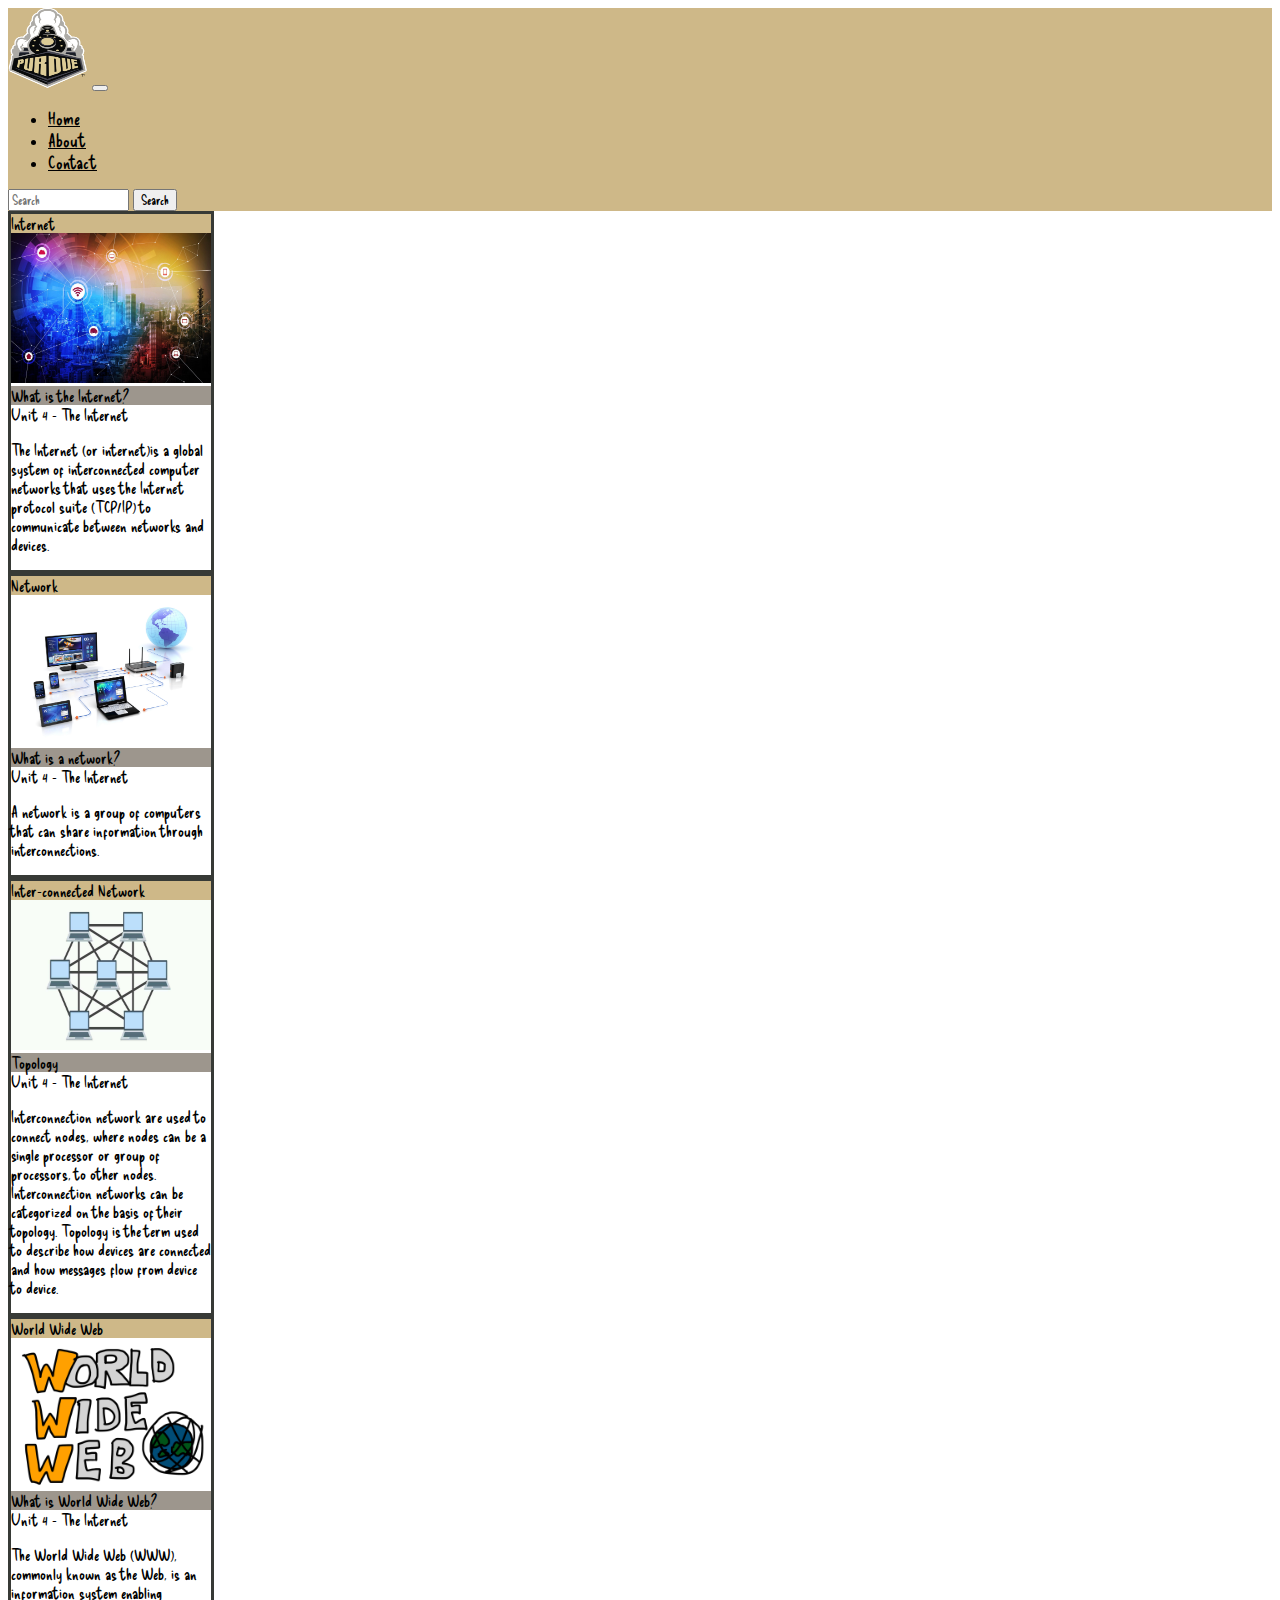
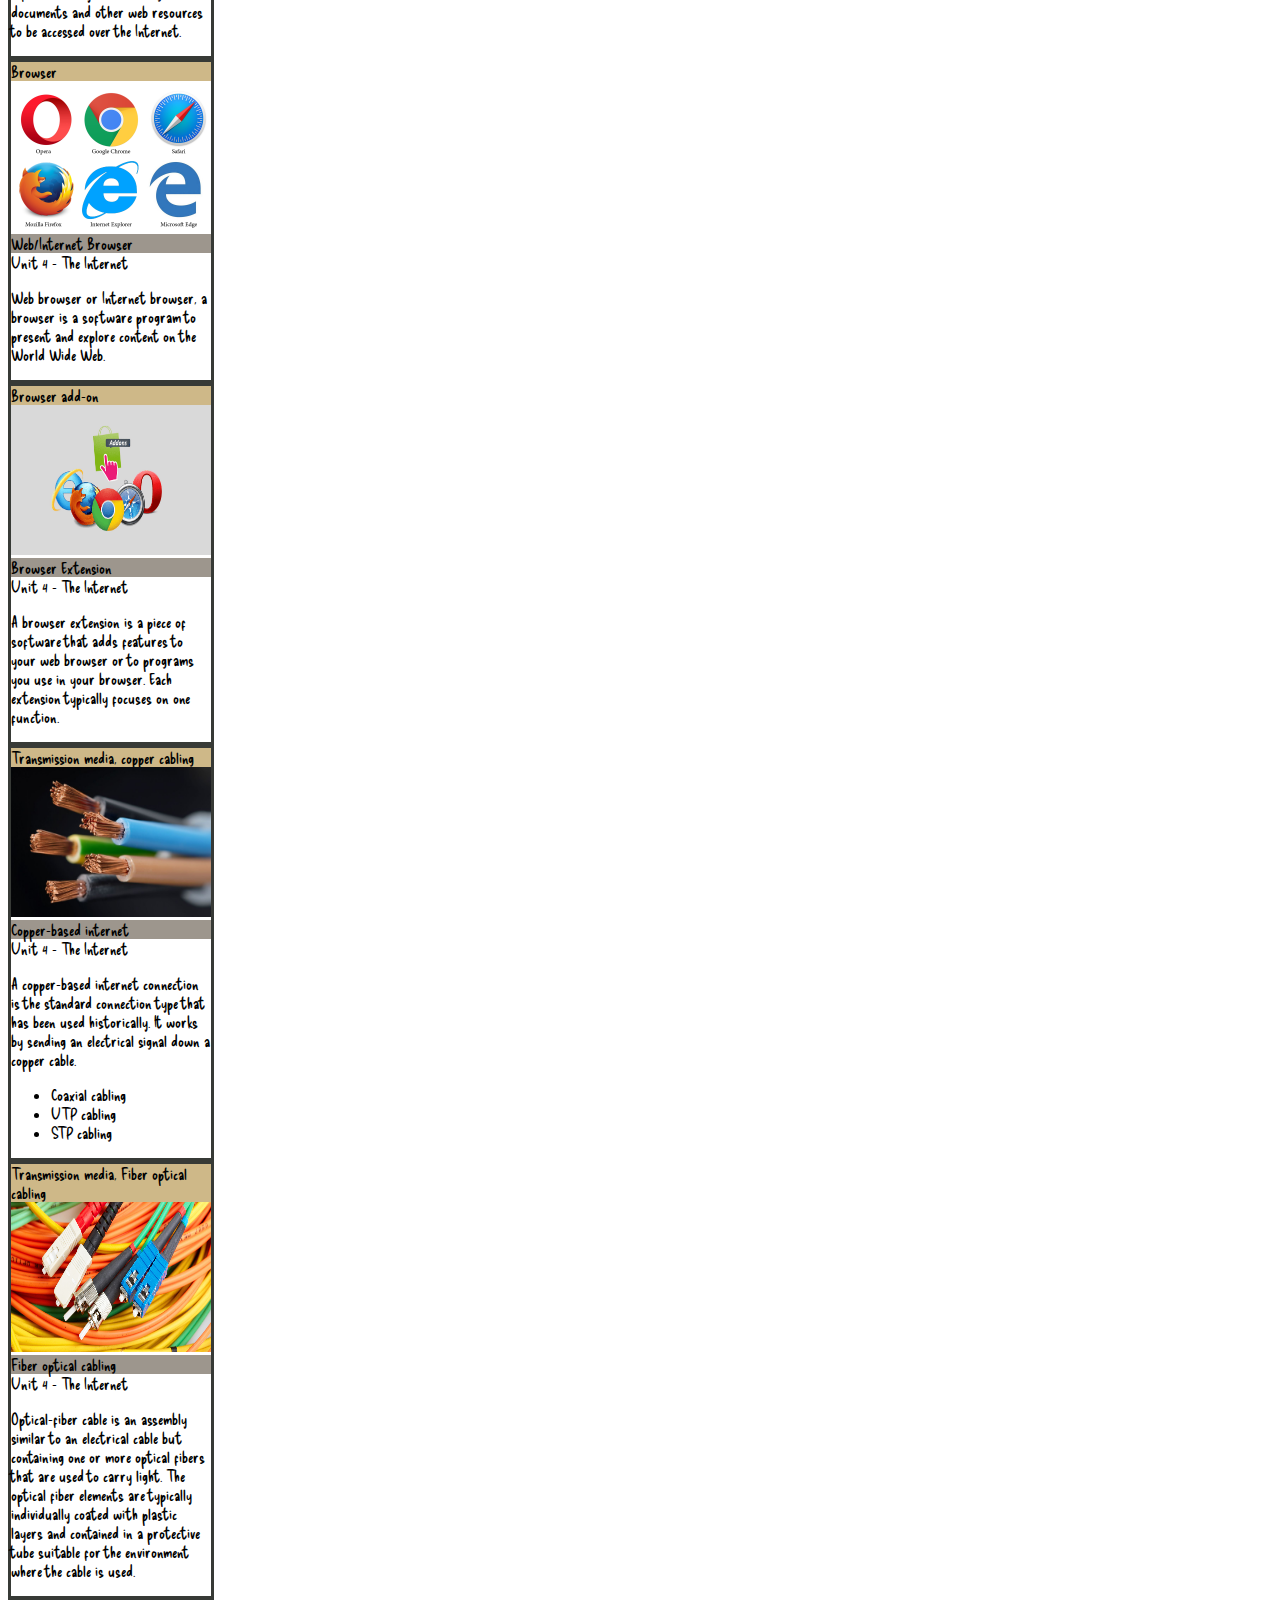
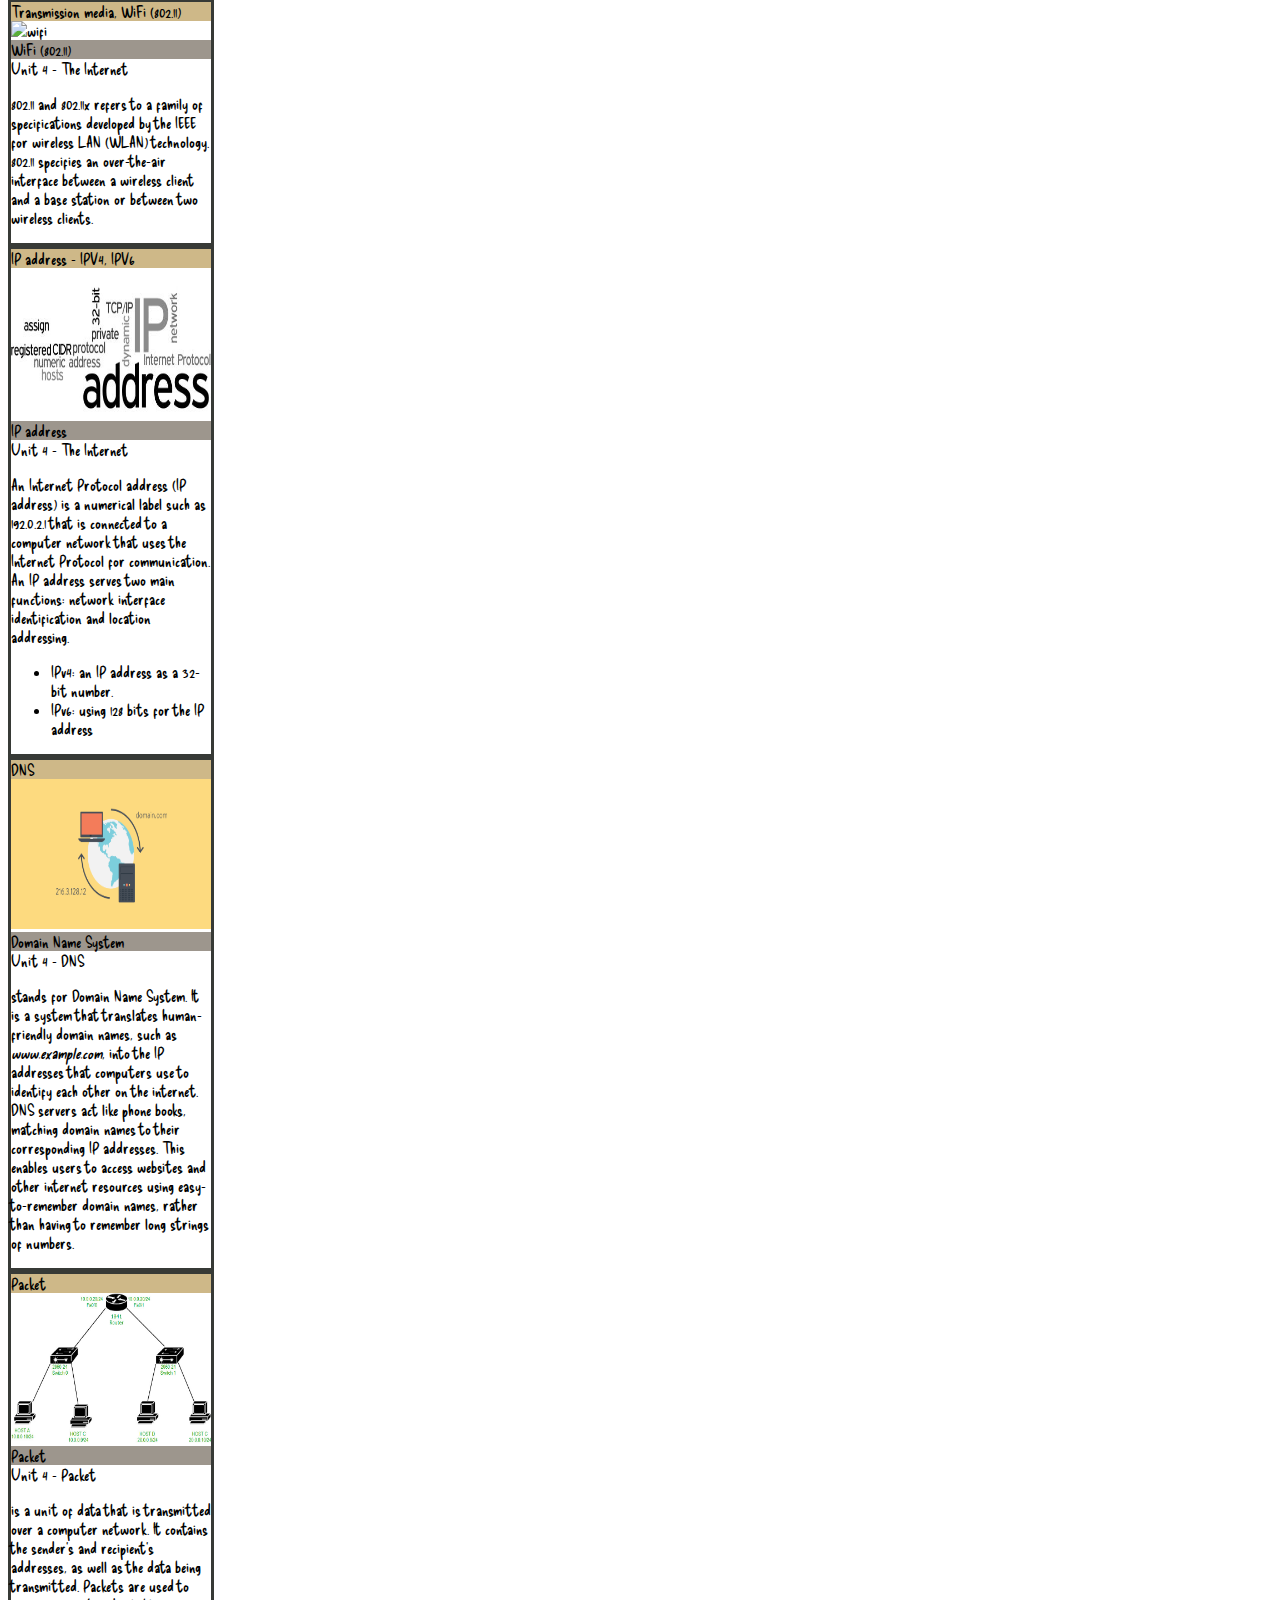
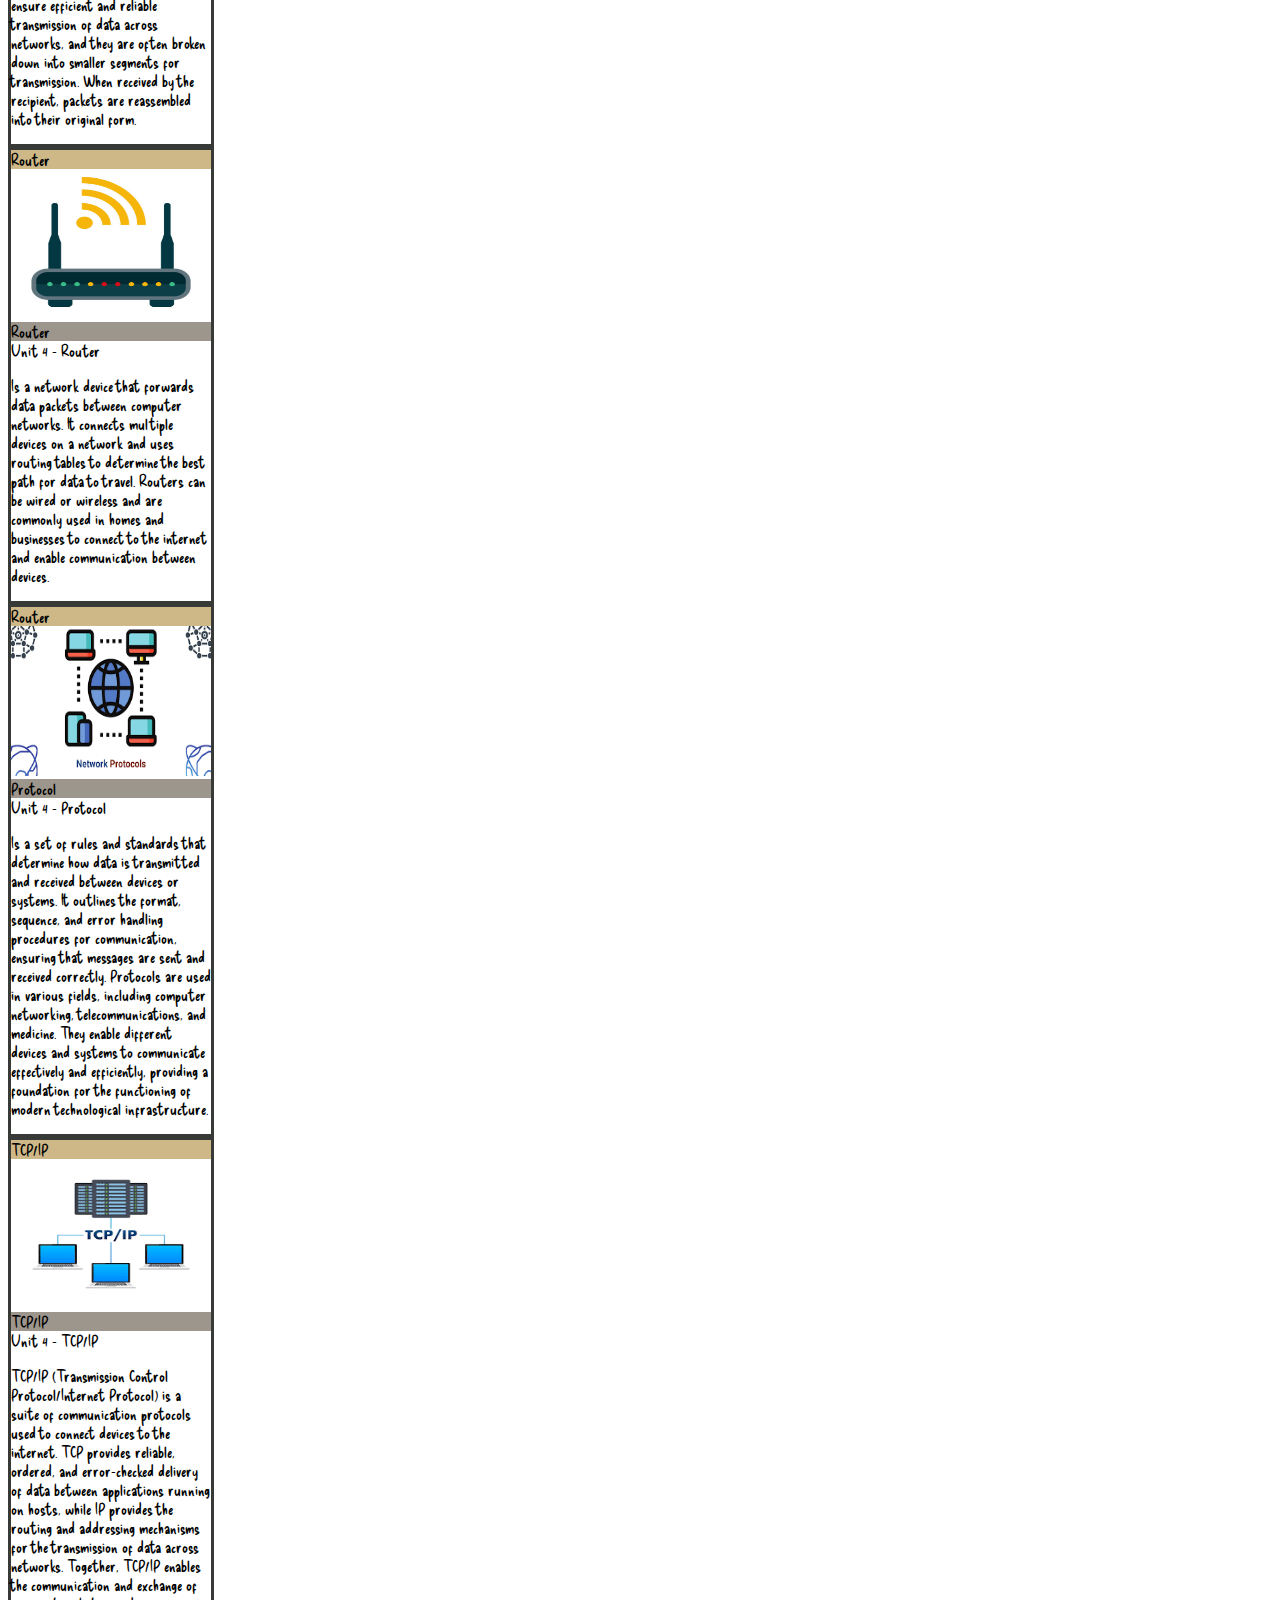
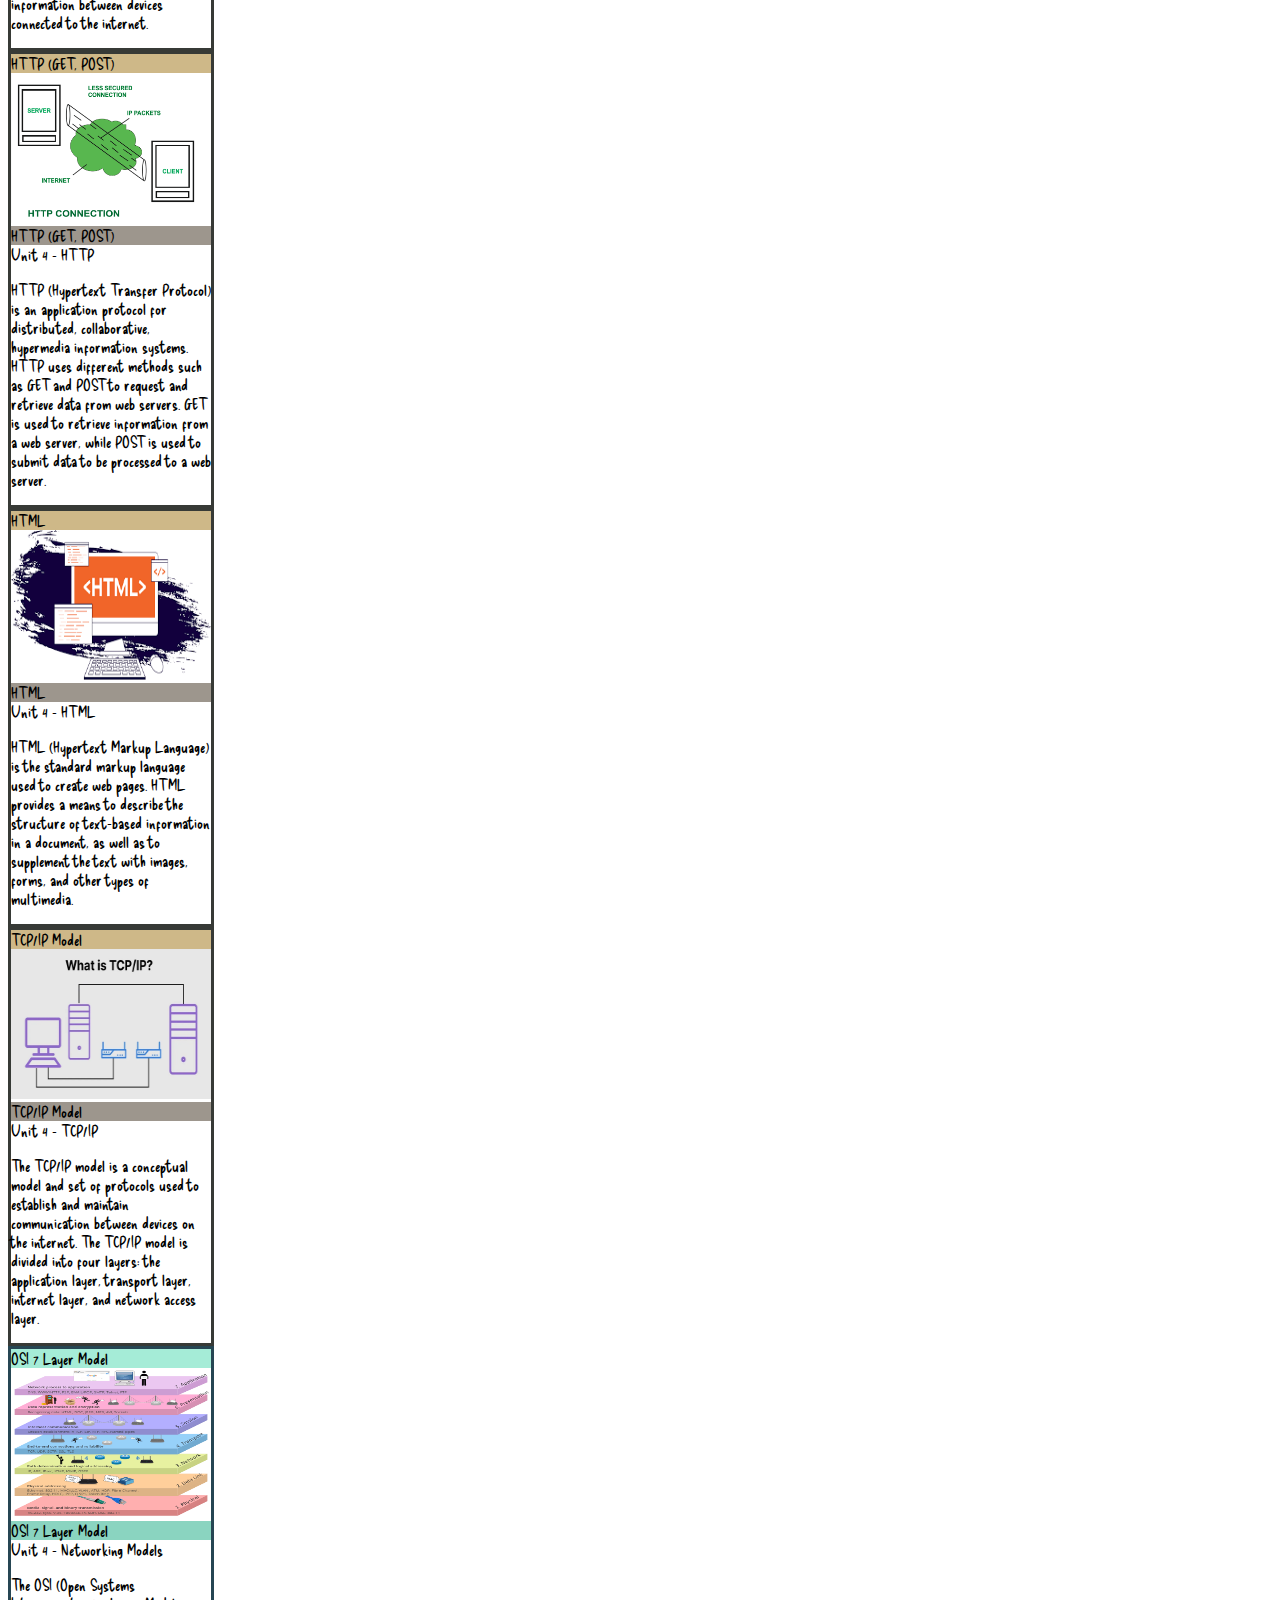
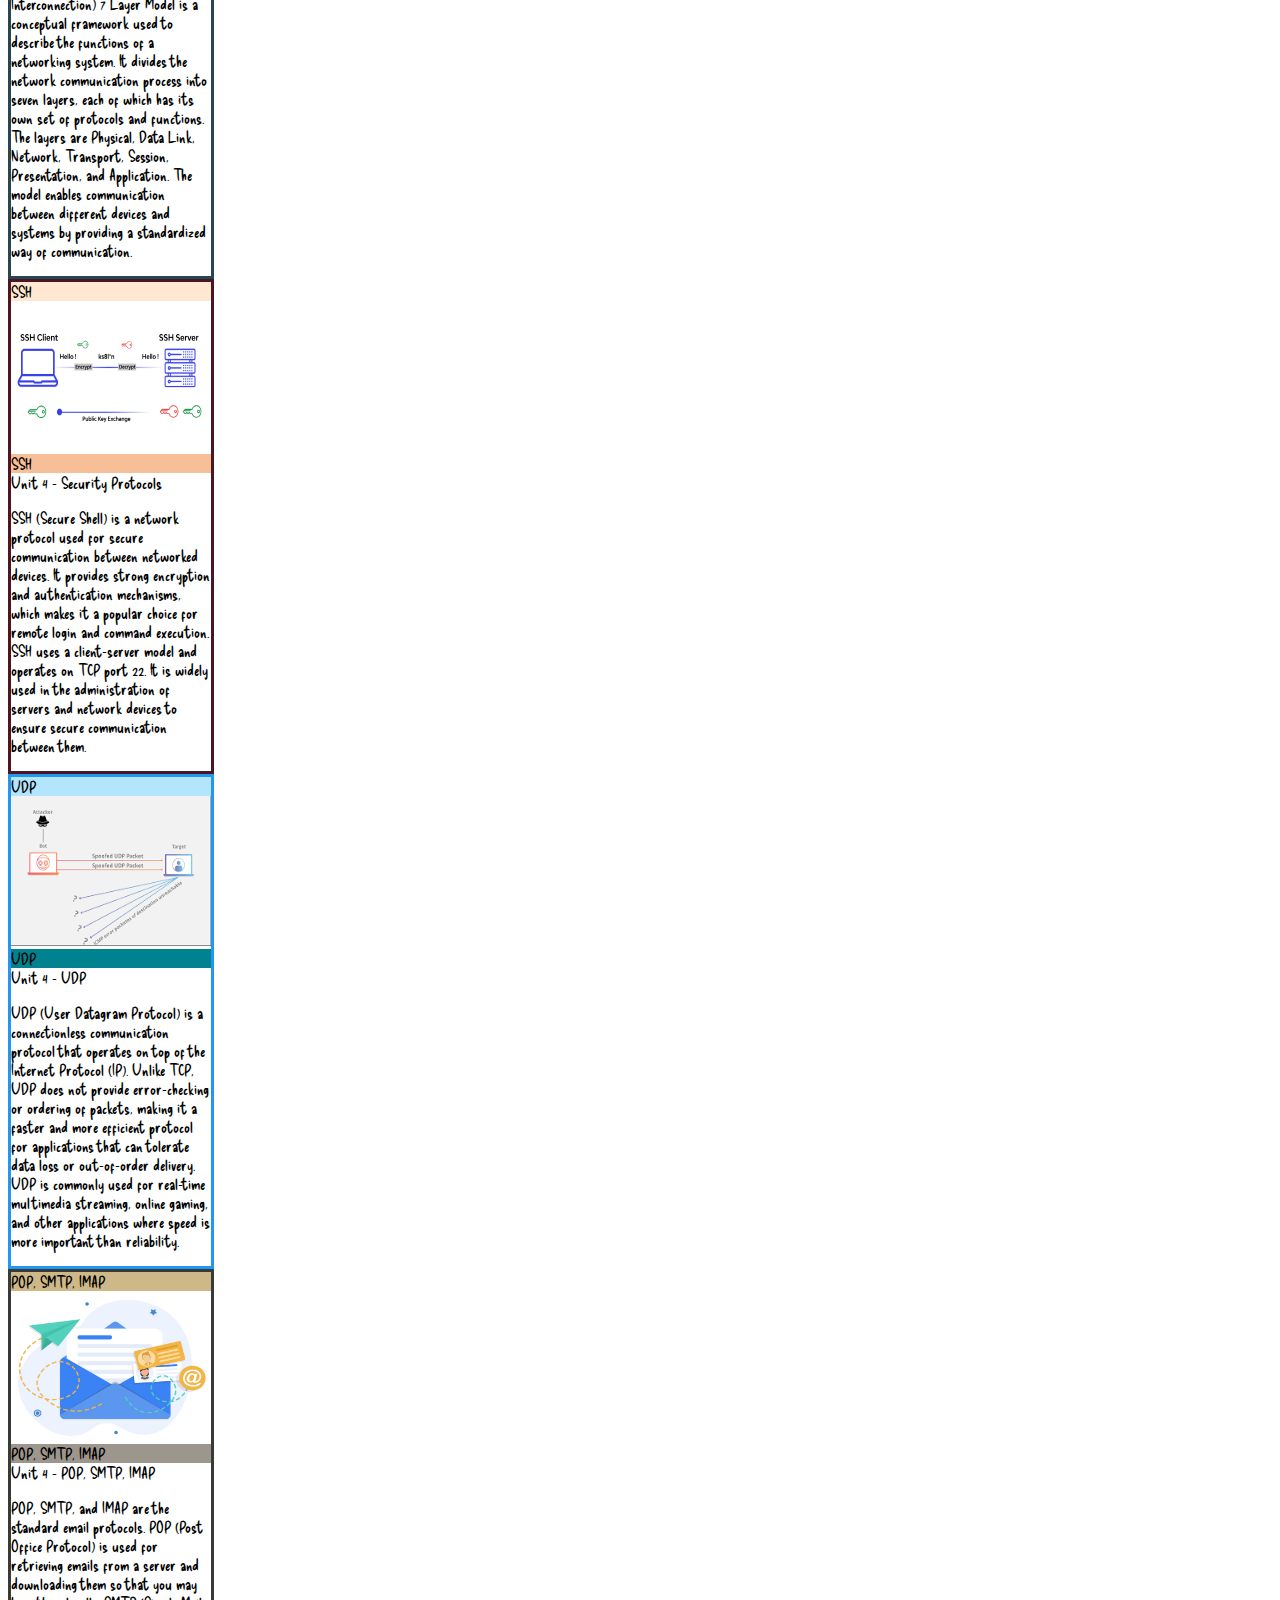
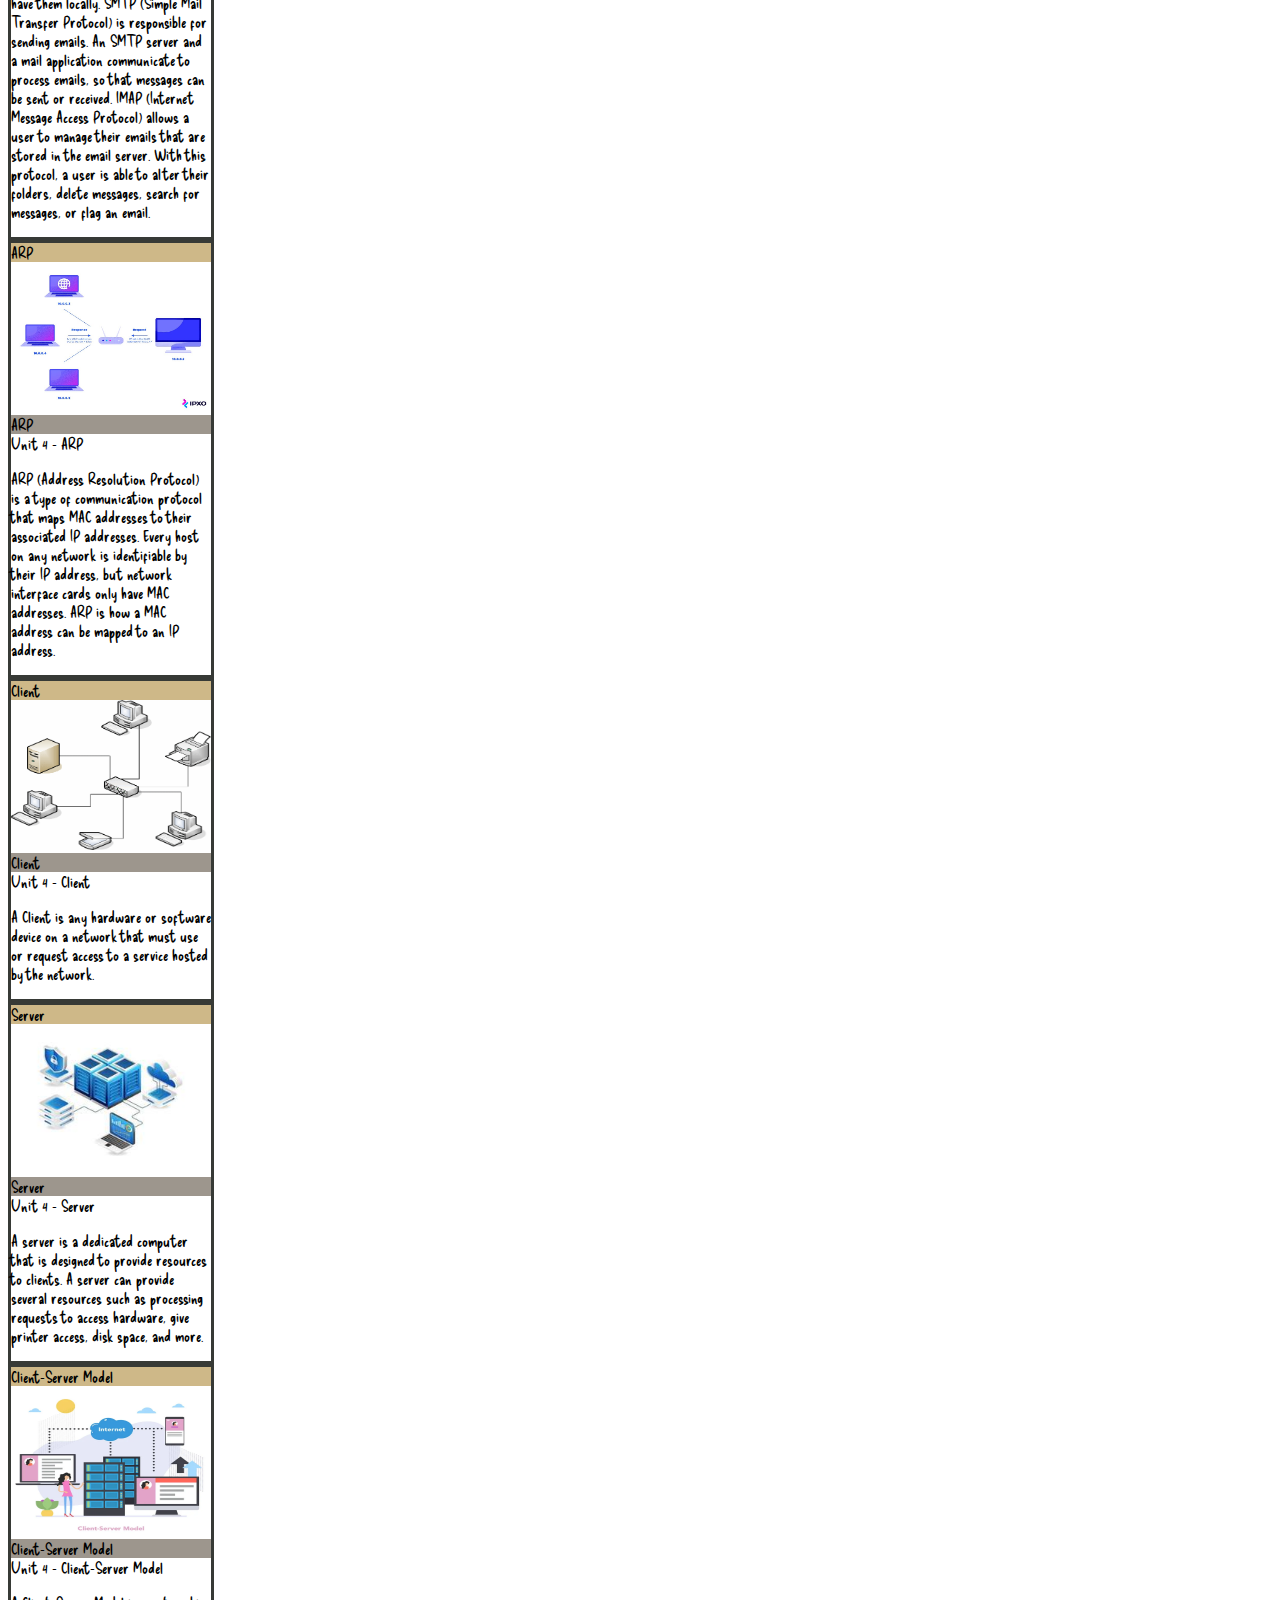
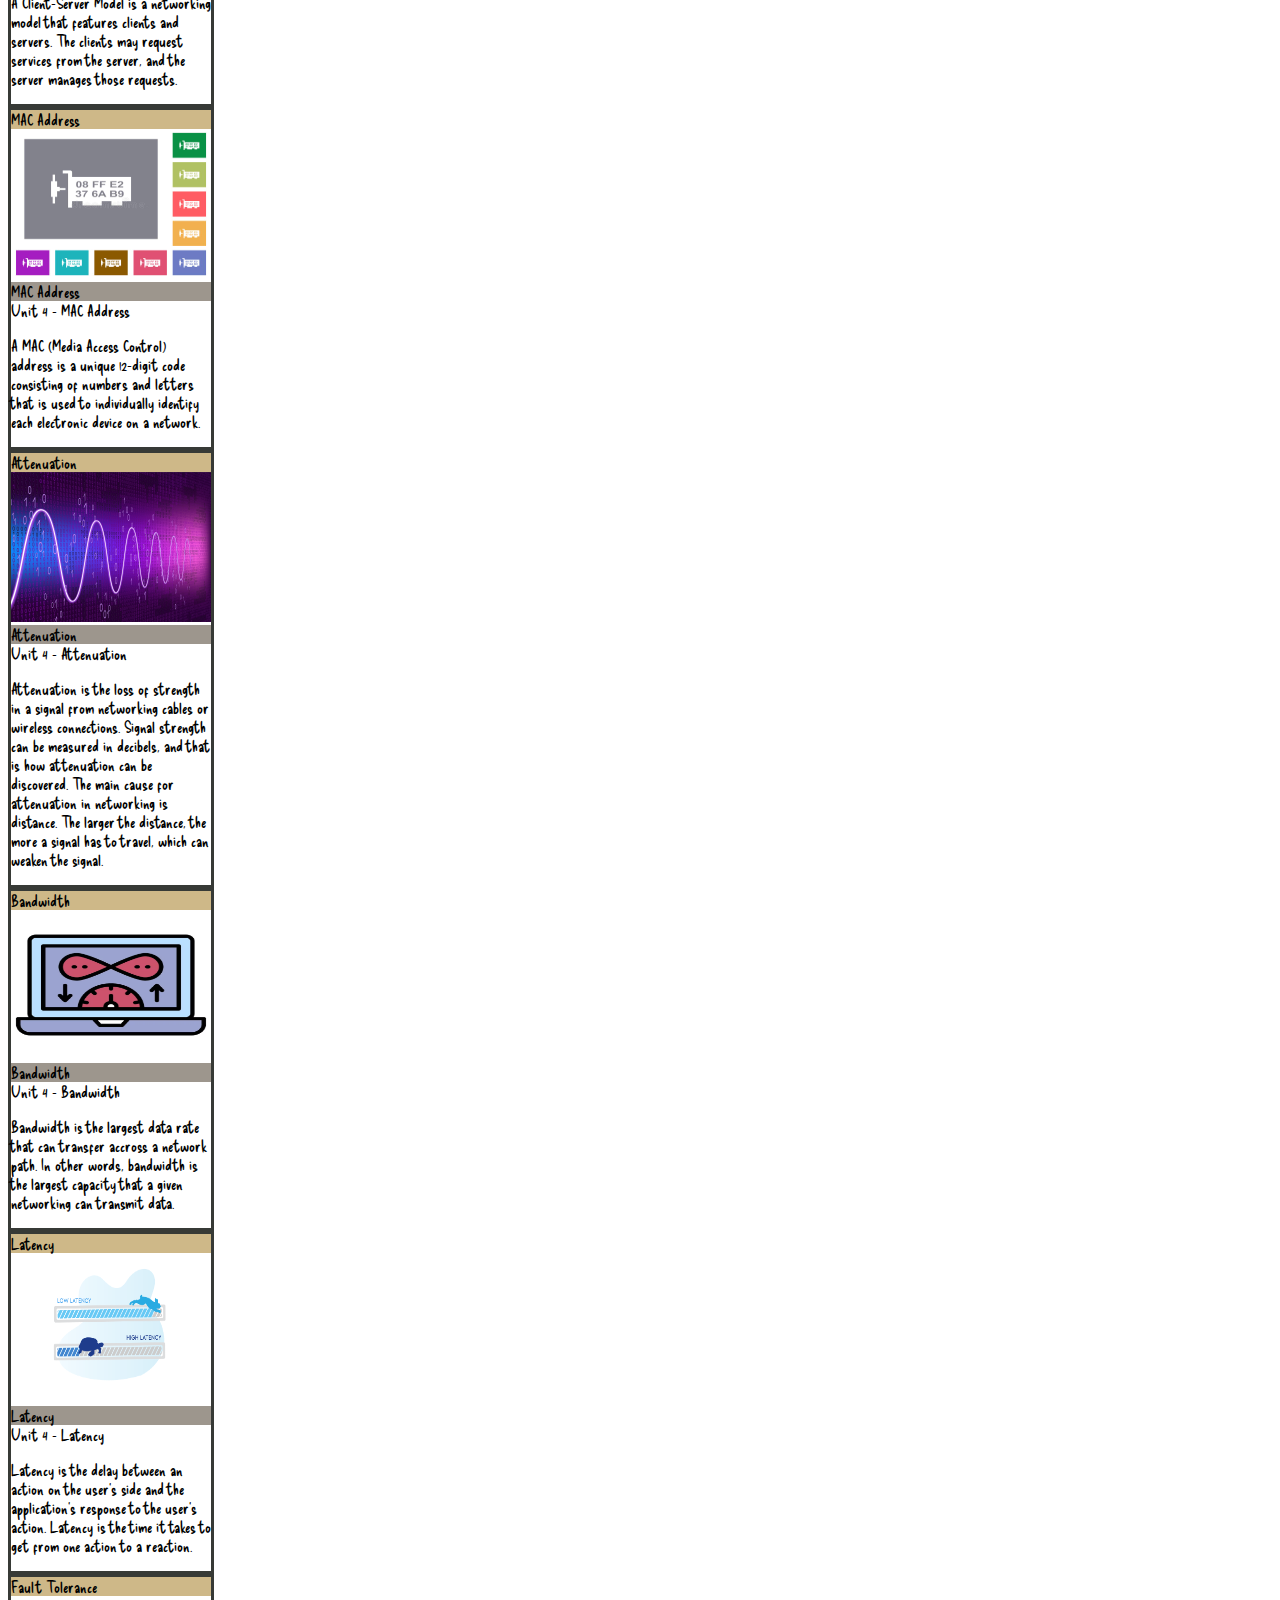
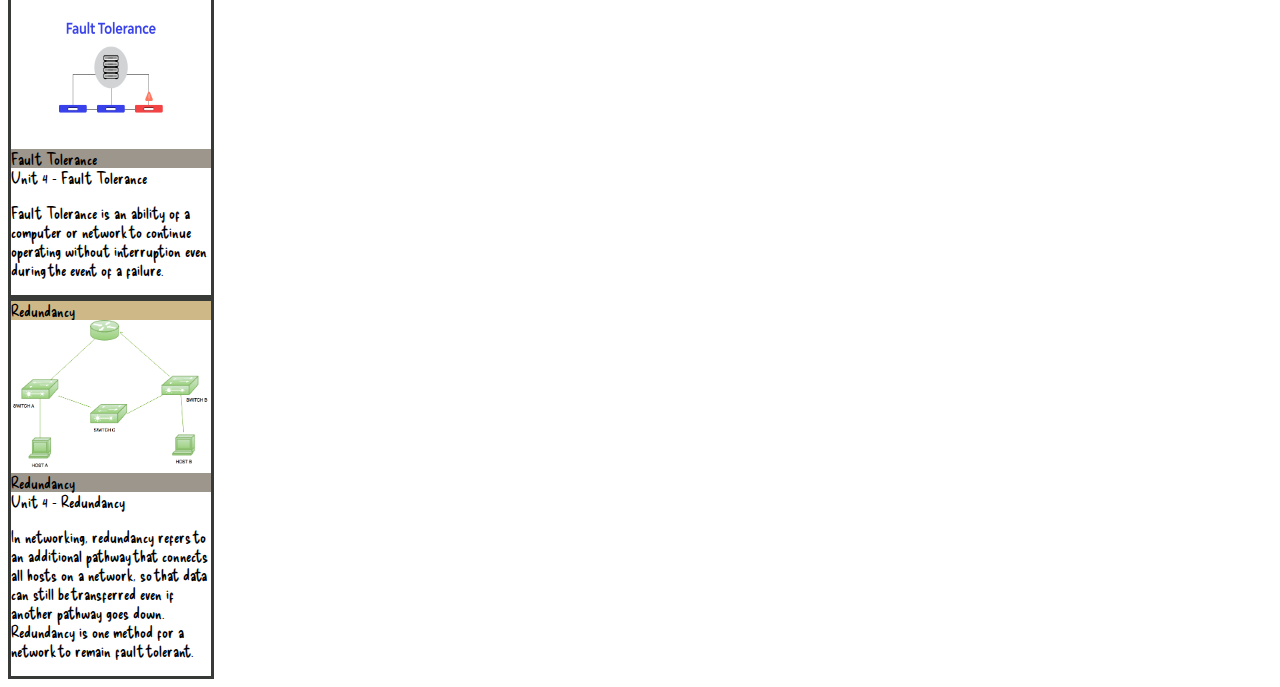
==== commit 169d6d69: "removing link" ====
--- a/index.html
+++ b/index.html
@@ -552,7 +552,7 @@
             It is widely used in the administration of servers and network devices to ensure secure communication between them.
           </p>
         </div>
-      </div>
+      </div> 
 
       <div class="card m-2" style="width: 200px; border: 3px solid rgb(33, 150, 243)">
         <div class="card-header" style="background-color: #b3e5fc">
@@ -590,7 +590,7 @@
                  SMTP (Simple Mail Transfer Protocol) is responsible for sending emails. An SMTP server and a mail application communicate to process emails, so that messages can be sent or received. 
                  IMAP (Internet Message Access Protocol) allows a user to manage their emails that are stored in the email server. With this protocol, a user is able to alter their folders, delete messages, search for messages, or flag an email. 
             </p>
-            <a href="#" class="card-link">click for extra details</a>
+    
         </div>
     </div>
 
@@ -608,7 +608,7 @@
           <p class="card-text">
               ARP (Address Resolution Protocol) is a type of communication protocol that maps MAC addresses to their associated IP addresses. Every host on any network is identifiable by their IP address, but network interface cards only have MAC addresses. ARP is how a MAC address can be mapped to an IP address. 
           </p>
-          <a href="#" class="card-link">click for extra details</a>
+  
       </div>
   </div>
 
@@ -626,7 +626,7 @@
         <p class="card-text">
             A Client is any hardware or software device on a network that must use or request access to a service hosted by the network. 
         </p>
-        <a href="#" class="card-link">click for extra details</a>
+
     </div>
 </div>
 
@@ -644,7 +644,6 @@
       <p class="card-text">
           A server is a dedicated computer that is designed to provide resources to clients. A server can provide several resources such as processing requests to access hardware, give printer access, disk space, and more. 
       </p>
-      <a href="#" class="card-link">click for extra details</a>
   </div>
 </div>
 
@@ -662,7 +661,6 @@
       <p class="card-text">
           A Client-Server Model is a networking model that features clients and servers. The clients may request services from the server, and the server manages those requests.
       </p>
-      <a href="#" class="card-link">click for extra details</a>
   </div>
 </div>
 
@@ -680,7 +678,6 @@
       <p class="card-text">
           A MAC (Media Access Control) address is a unique 12-digit code consisting of numbers and letters that is used to individually identify each electronic device on a network. 
       </p>
-      <a href="#" class="card-link">click for extra details</a>
   </div>
 </div>
 
@@ -698,7 +695,6 @@
       <p class="card-text">
         Attenuation is the loss of strength in a signal from networking cables or wireless connections. Signal strength can be measured in decibels, and that is how attenuation can be discovered. The main cause for attenuation in networking is distance. The larger the distance, the more a signal has to travel, which can weaken the signal. 
       </p>
-      <a href="#" class="card-link">click for extra details</a>
   </div>
 </div>
 
@@ -716,7 +712,6 @@
       <p class="card-text">
         Bandwidth is the largest data rate that can transfer accross a network path. In other words, bandwidth is the largest capacity that a given networking can transmit data.
       </p>
-      <a href="#" class="card-link">click for extra details</a>
   </div>
 </div>
 
@@ -734,7 +729,6 @@
       <p class="card-text">
         Latency is the delay between an action on the user's side and the application's response to the user's action. Latency is the time it takes to get from one action to a reaction. 
       </p>
-      <a href="#" class="card-link">click for extra details</a>
   </div>
 </div>
 
@@ -752,7 +746,6 @@
       <p class="card-text">
         Fault Tolerance is an ability of a computer or network to continue operating without interruption even during the event of a failure. 
       </p>
-      <a href="#" class="card-link">click for extra details</a>
   </div>
 </div>
 
@@ -770,7 +763,6 @@
       <p class="card-text">
         In networking, redundancy refers to an additional pathway that connects all hosts on a network, so that data can still be transferred even if another pathway goes down. Redundancy is one method for a network to remain fault tolerant. 
       </p>
-      <a href="#" class="card-link">click for extra details</a>
   </div>
 </div>
 
